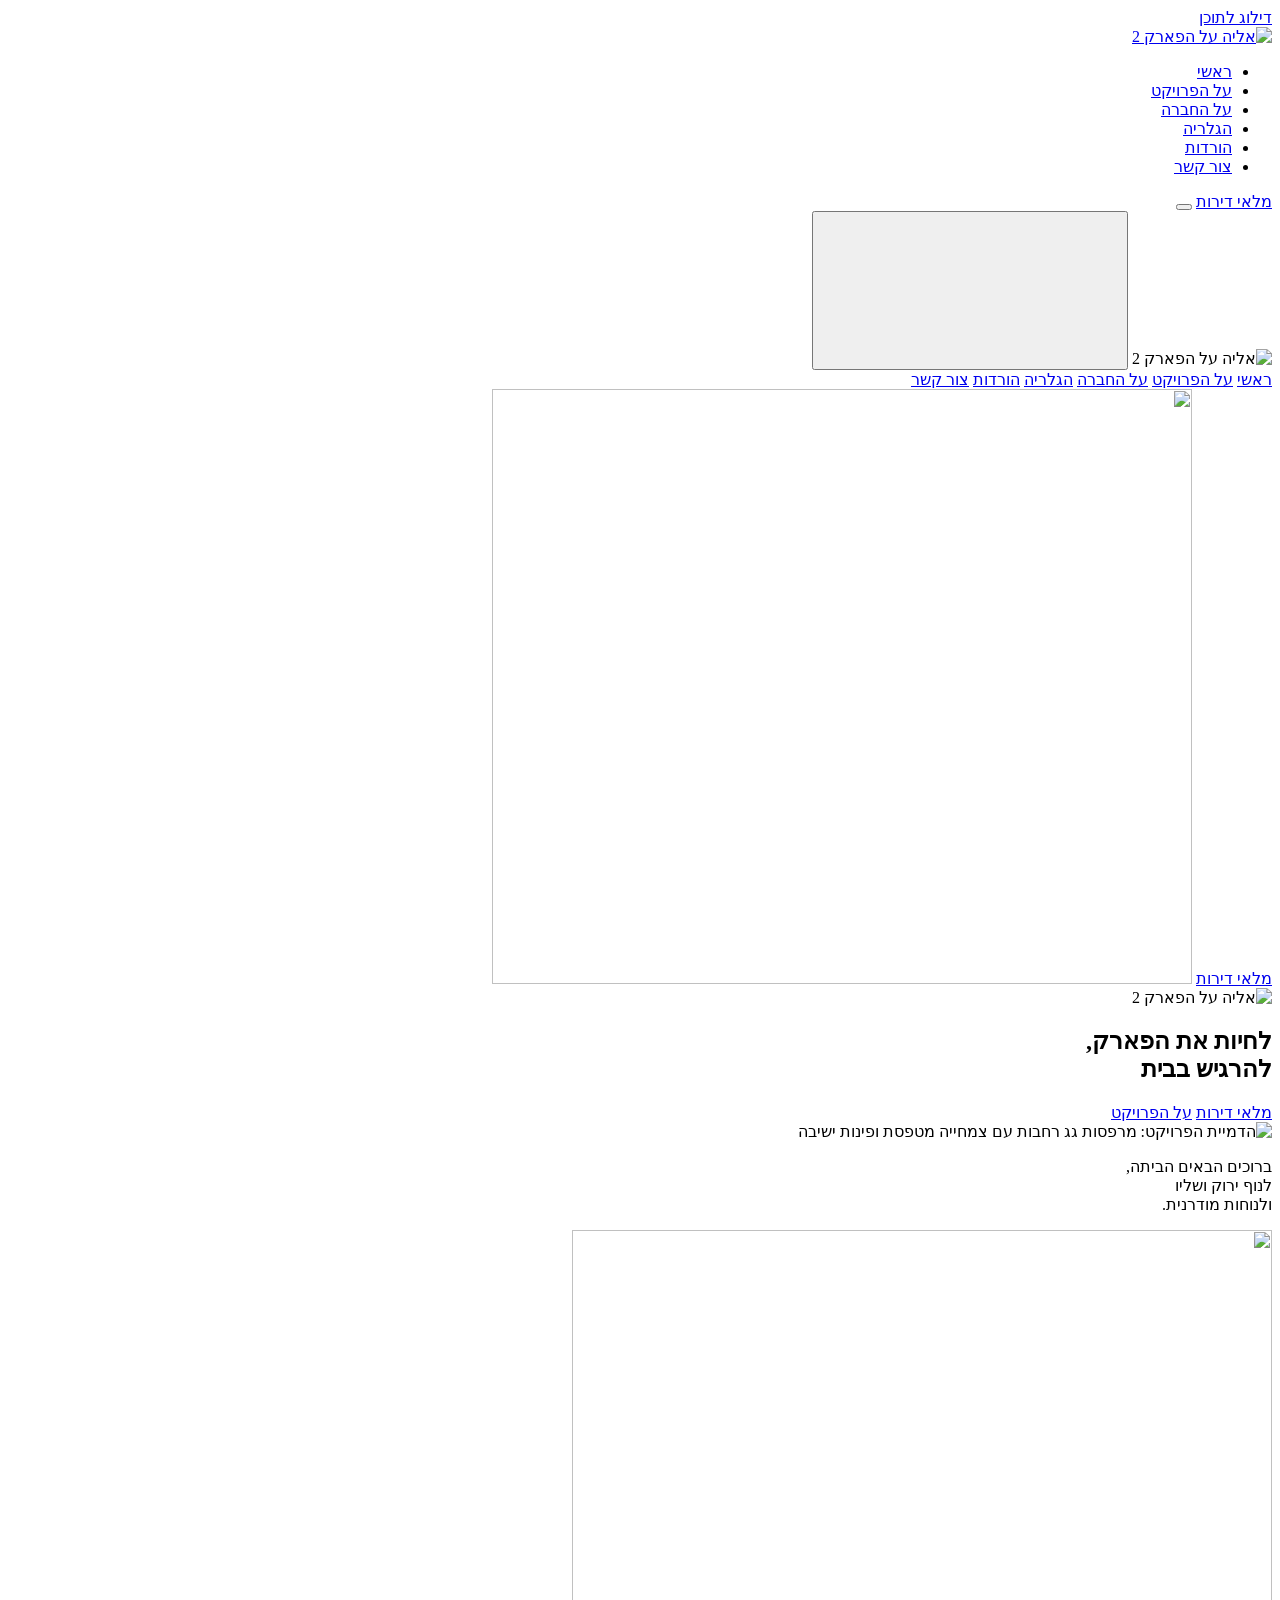
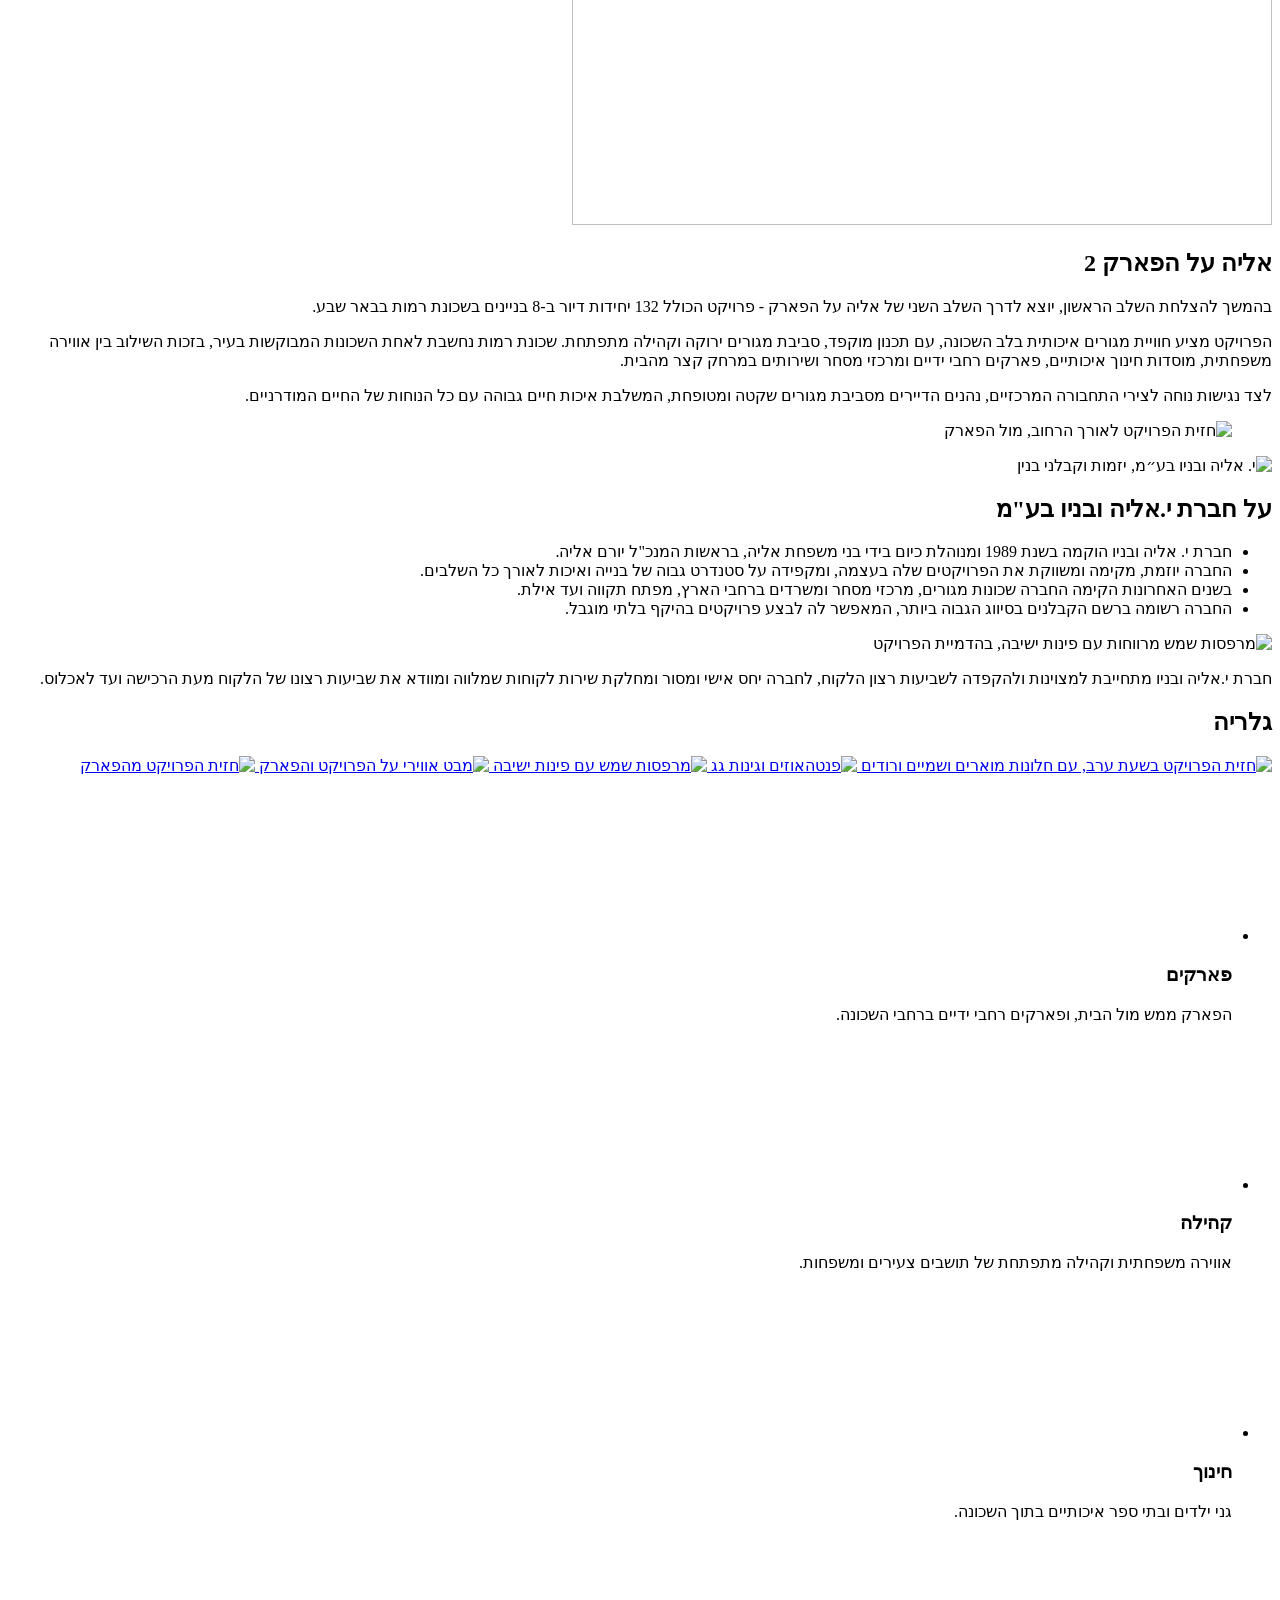
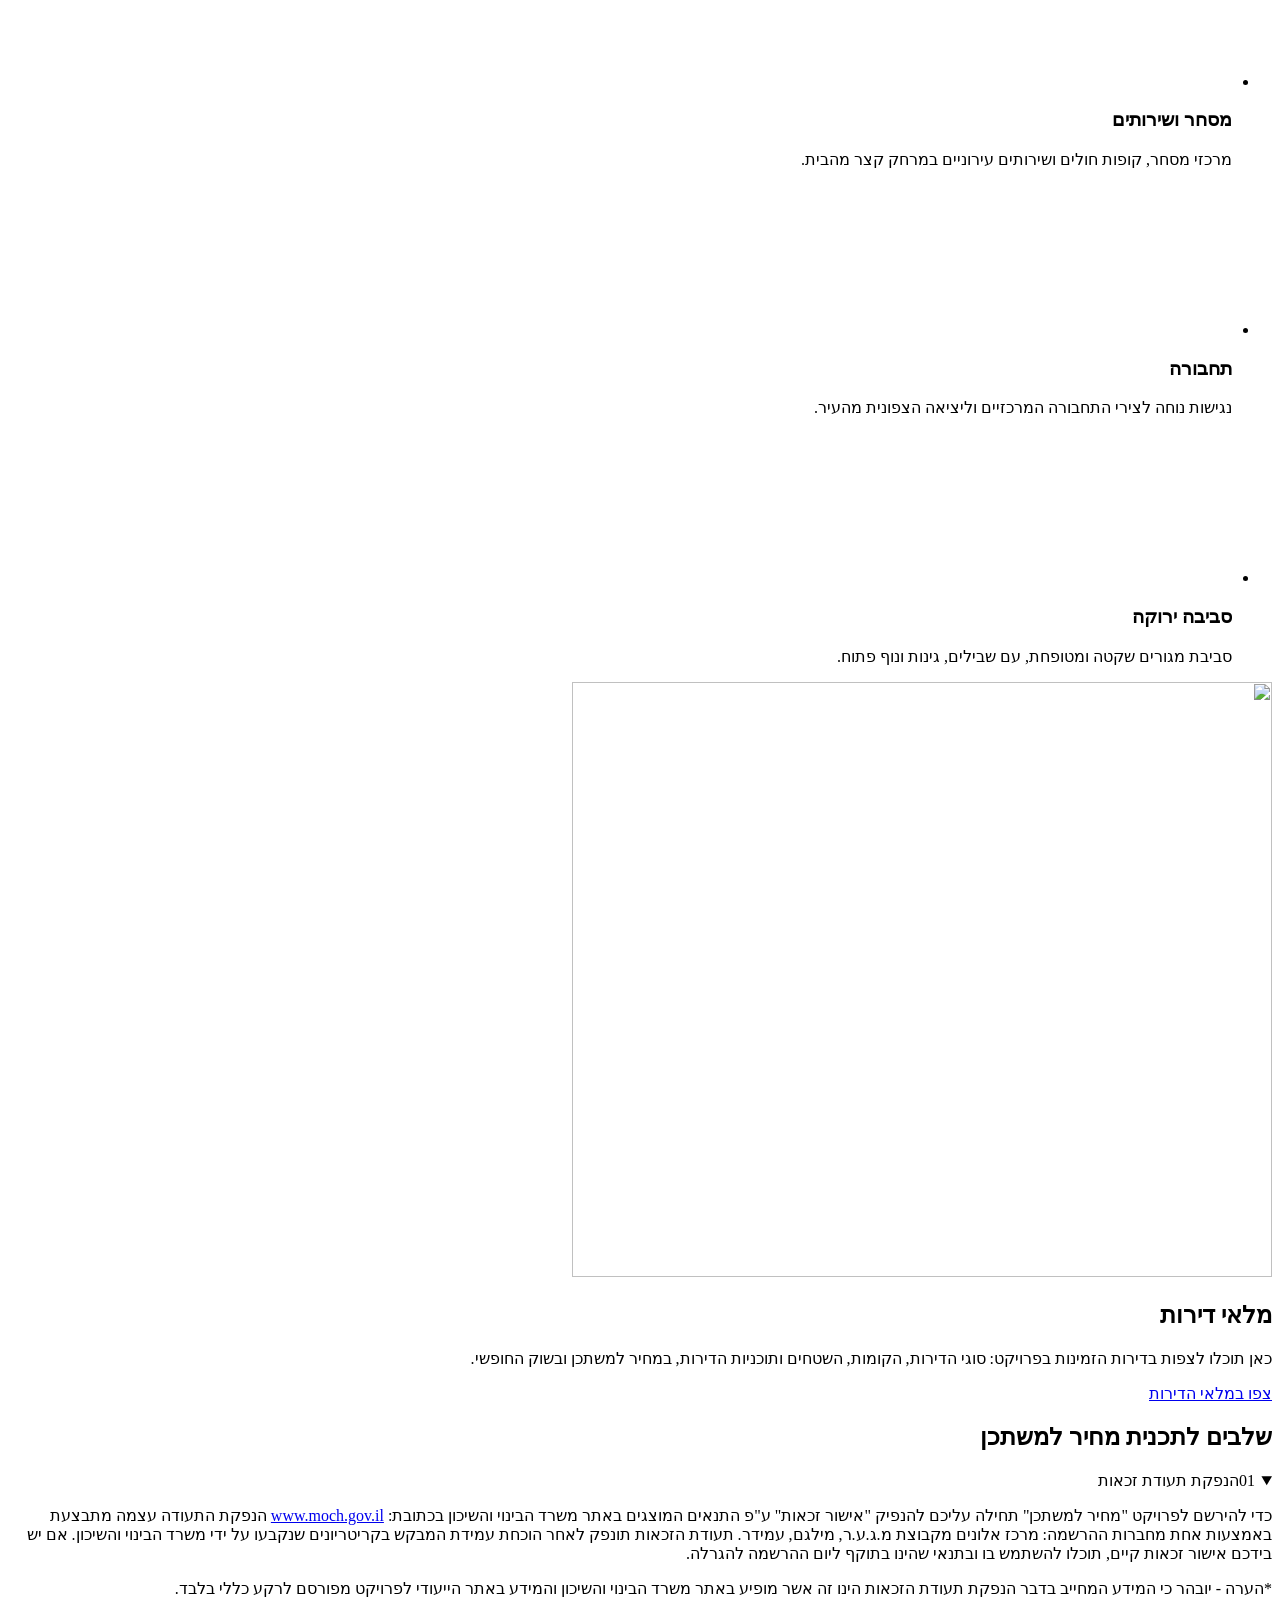
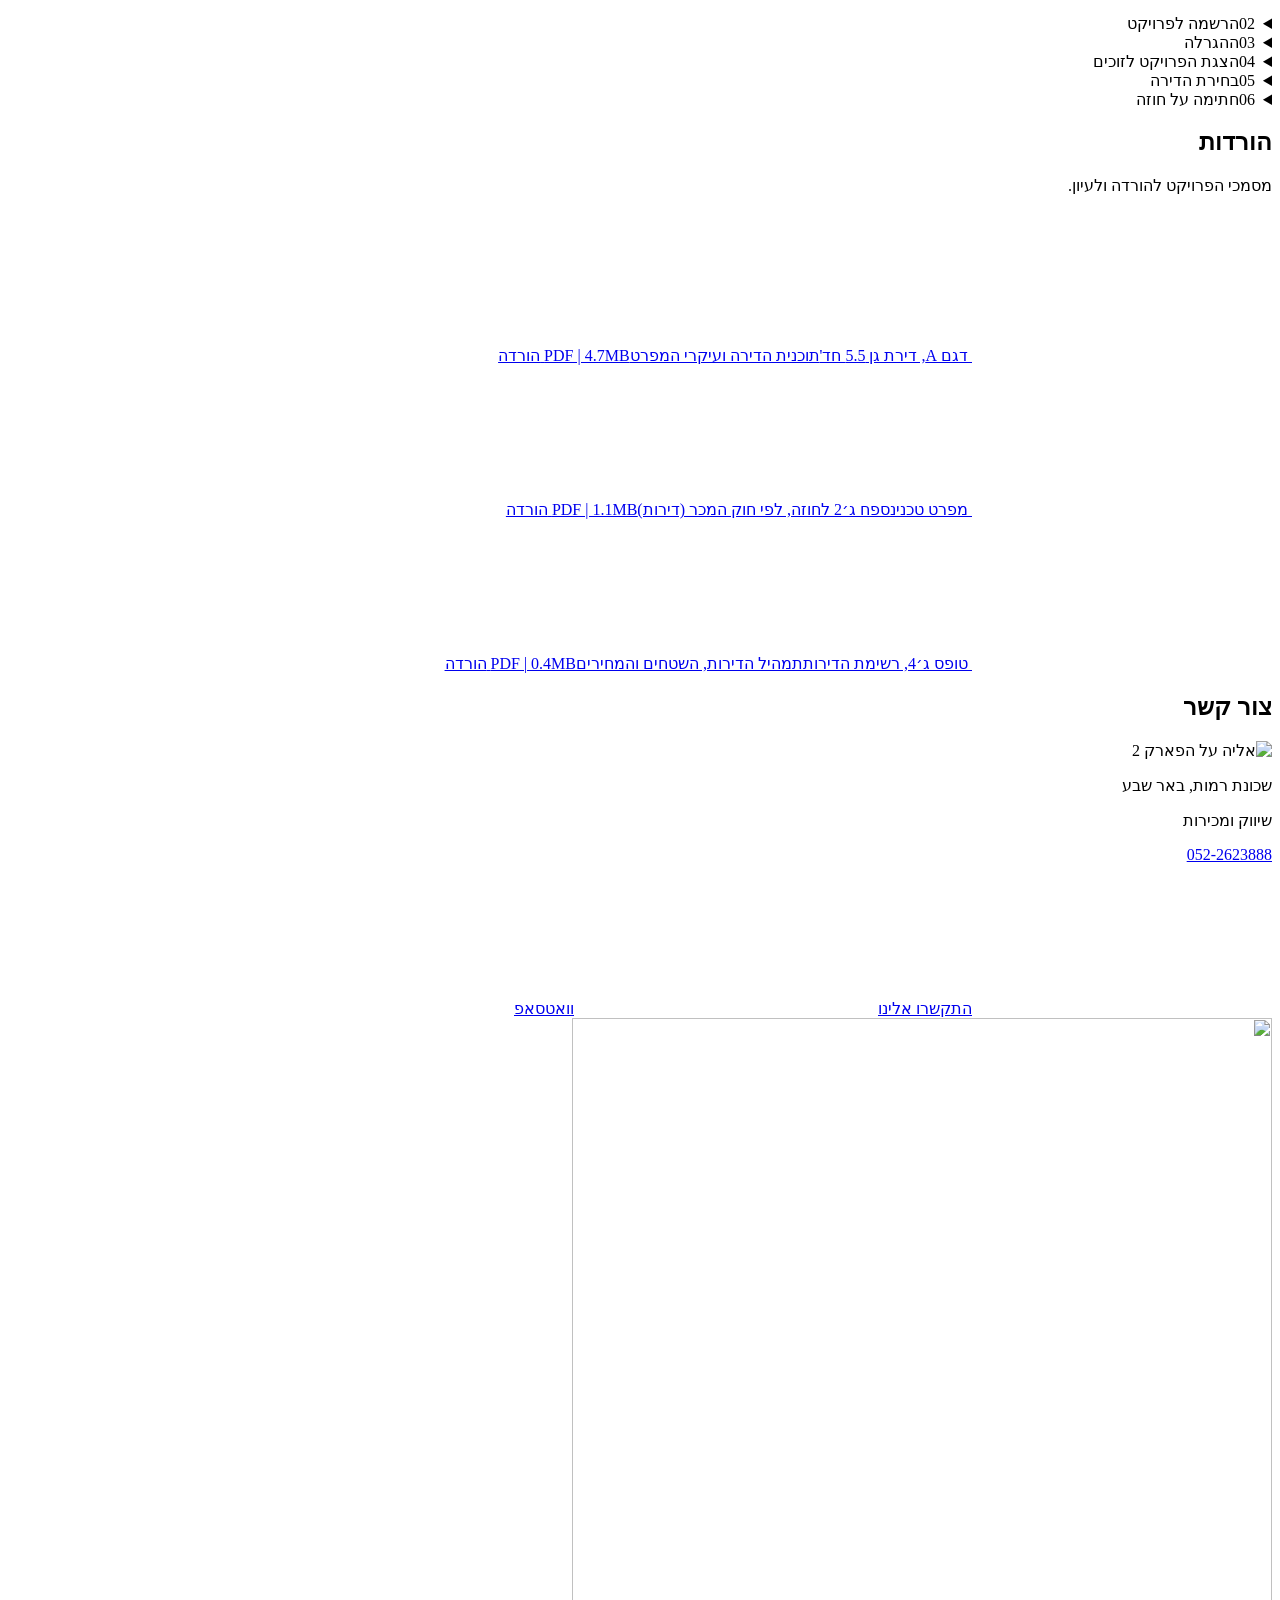
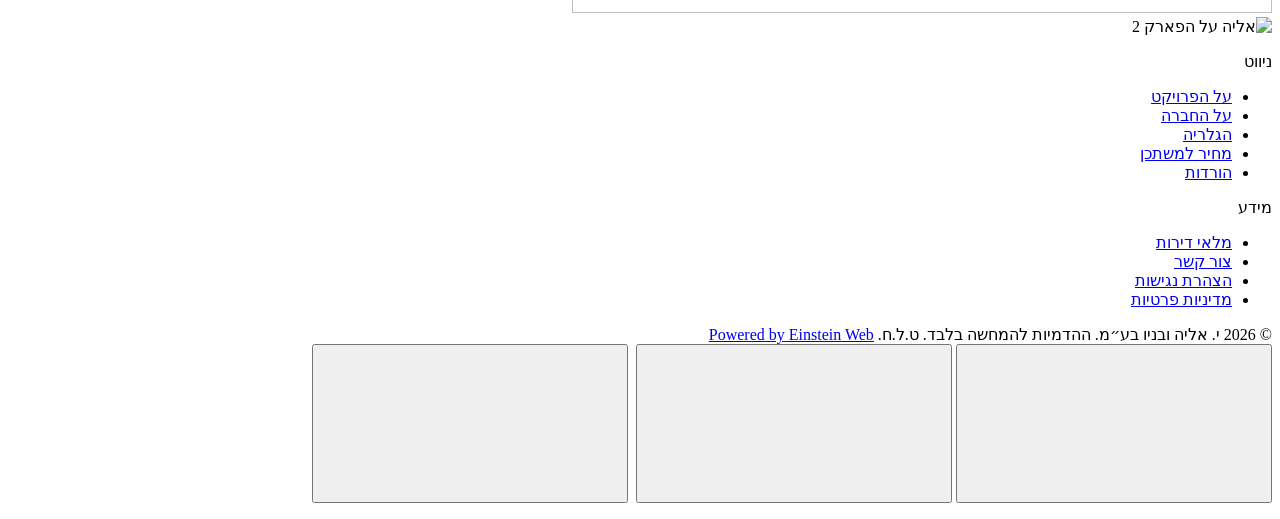
==== wwwroot/index.html @ 5c7e0f1d "Switch site font to Heebo, the closest free match to the logo font Co-Authored-By: Claude Opus 5.5 <" ====
<!DOCTYPE html>
<html lang="he" dir="rtl" class="no-js">
<head>
<meta charset="utf-8">
<meta name="viewport" content="width=device-width, initial-scale=1, viewport-fit=cover">
<title>אליה על הפארק 2 | דירות חדשות בשכונת רמות, באר שבע</title>
<meta name="description" content="אליה על הפארק 2: השלב השני של הפרויקט של י. אליה ובניו בשכונת רמות, באר שבע. 132 יחידות דיור ב-8 בניינים, מחיר למשתכן ושוק חופשי. שיווק ומכירות: 052-2623888.">
<meta name="theme-color" content="#2a432d">
<link rel="canonical" href="https://ramot-elya.co.il/">
<meta property="og:title" content="אליה על הפארק 2 | דירות חדשות בשכונת רמות, באר שבע">
<meta property="og:description" content="לחיות את הפארק, להרגיש בבית. 132 יחידות דיור ב-8 בניינים בלב שכונת רמות.">
<meta property="og:type" content="website">
<meta property="og:url" content="https://ramot-elya.co.il/">
<meta property="og:image" content="https://ramot-elya.co.il/assets/img/og.jpg">
<meta property="og:locale" content="he_IL">
<meta name="twitter:card" content="summary_large_image">
<link rel="icon" href="/favicon.png" type="image/png">
<link rel="apple-touch-icon" href="/apple-touch-icon.png">
<link rel="preload" href="/assets/fonts/heebo-hebrew.woff2" as="font" type="font/woff2" crossorigin>
<link rel="stylesheet" href="/assets/css/site.css">
<script type="application/ld+json">
{"@context":"https://schema.org","@type":"Residence","name":"אליה על הפארק 2","description":"פרויקט מגורים חדש הכולל 132 יחידות דיור ב-8 בניינים בשכונת רמות, באר שבע.","address":{"@type":"PostalAddress","addressLocality":"באר שבע","addressRegion":"רמות","addressCountry":"IL"},"telephone":"+972-52-2623888","url":"https://ramot-elya.co.il/","image":"https://ramot-elya.co.il/assets/img/og.jpg"}
</script>
</head>
<body>
<a class="skip" href="#main">דילוג לתוכן</a>
<div id="top-sentinel" aria-hidden="true"></div>

<header class="header">
  <div class="wrap header__in">
    <a class="brand" href="#top" aria-label="אליה על הפארק 2, לראש העמוד"><img src="/assets/brand/logo-park.png" width="900" height="364" alt="אליה על הפארק 2"></a>
    <nav class="nav" aria-label="ניווט ראשי">
      <ul>
        <li><a href="#top">ראשי</a></li>
        <li><a href="#project">על הפרויקט</a></li>
        <li><a href="#company">על החברה</a></li>
        <li><a href="#gallery">הגלריה</a></li>
        <li><a href="#downloads">הורדות</a></li>
        <li><a href="#contact">צור קשר</a></li>
      </ul>
    </nav>
    <div class="header__end">
      <a class="btn btn--solid" href="/apartments.html">מלאי דירות</a>
      <button class="burger" type="button" aria-expanded="false" aria-controls="menu" aria-label="פתיחת התפריט"><span></span><span></span><span></span></button>
    </div>
  </div>
</header>

<div class="menu" id="menu" role="dialog" aria-modal="true" aria-label="תפריט">
  <div class="menu__backdrop" data-close-menu></div>
  <div class="menu__panel">
    <div class="menu__top">
      <img src="/assets/brand/logo-park-hero.png" width="900" height="364" alt="אליה על הפארק 2">
      <button class="menu__close" type="button" data-close-menu aria-label="סגירת התפריט"><svg class="ico" aria-hidden="true"><use href="/assets/img/icons.svg#x"/></svg></button>
    </div>
    <nav aria-label="ניווט במובייל">
      <a href="#top">ראשי</a>
      <a href="#project">על הפרויקט</a>
      <a href="#company">על החברה</a>
      <a href="#gallery">הגלריה</a>
      <a href="#downloads">הורדות</a>
      <a href="#contact">צור קשר</a>
    </nav>
    <a class="btn btn--light" href="/apartments.html">מלאי דירות</a>
    <img class="menu__leaves" src="/assets/brand/leaves-700.png" width="700" height="595" alt="" loading="lazy">
  </div>
</div>

<main id="main">

<!-- ============ HERO: olive column + rendering ============ -->
<section class="hero" id="top" aria-labelledby="hero-title">
  <div class="hero__panel on-dark">
    <img class="hero__logo" src="/assets/brand/logo-park-hero.png" width="900" height="364" alt="אליה על הפארק 2">
    <h1 class="hero__title" id="hero-title">לחיות את הפארק,<br>להרגיש בבית</h1>
    <div class="hero__actions">
      <a class="btn btn--light btn--lg" href="/apartments.html">מלאי דירות</a>
      <a class="btn btn--ghost btn--lg" href="#project">על הפרויקט</a>
    </div>
  </div>
  <div class="hero__media">
    <picture>
      <source type="image/webp" srcset="/assets/img/terrace-a-900.webp 900w, /assets/img/terrace-a-1600.webp 1600w, /assets/img/terrace-a-2560.webp 2560w" sizes="(max-width: 900px) 100vw, 64vw">
      <img src="/assets/img/terrace-a-1600.jpg" width="2560" height="1438" alt="הדמיית הפרויקט: מרפסות גג רחבות עם צמחייה מטפסת ופינות ישיבה" fetchpriority="high" decoding="async">
    </picture>
  </div>
</section>

<div class="band" aria-hidden="false">
  <div class="band__olive"></div>
  <div class="band__pattern pattern">
    <p class="tagline">ברוכים הבאים הביתה,<br>לנוף ירוק ושליו<br>ולנוחות מודרנית.</p>
  </div>
  <img class="band__leaves" src="/assets/brand/leaves-700.png" width="700" height="595" alt="" loading="lazy">
</div>

<!-- ============ PROJECT ============ -->
<section class="section" id="project" aria-labelledby="project-title">
  <div class="wrap">
    <div class="intro">
      <div class="rv">
        <h2 class="h-l" id="project-title">אליה על הפארק 2</h2>
        <span class="rule" style="color:var(--forest)" aria-hidden="true"></span>
        <p class="body">בהמשך להצלחת השלב הראשון, יוצא לדרך השלב השני של אליה על הפארק - פרויקט הכולל 132 יחידות דיור ב-8 בניינים בשכונת רמות בבאר שבע.</p>
        <p class="body">הפרויקט מציע חוויית מגורים איכותית בלב השכונה, עם תכנון מוקפד, סביבת מגורים ירוקה וקהילה מתפתחת. שכונת רמות נחשבת לאחת השכונות המבוקשות בעיר, בזכות השילוב בין אווירה משפחתית, מוסדות חינוך איכותיים, פארקים רחבי ידיים ומרכזי מסחר ושירותים במרחק קצר מהבית.</p>
        <p class="body">לצד נגישות נוחה לצירי התחבורה המרכזיים, נהנים הדיירים מסביבת מגורים שקטה ומטופחת, המשלבת איכות חיים גבוהה עם כל הנוחות של החיים המודרניים.</p>
      </div>
      <figure class="intro__media rv rv-d1">
        <picture>
          <source type="image/webp" srcset="/assets/img/hero-900.webp 900w, /assets/img/hero-1600.webp 1600w, /assets/img/hero-2560.webp 2560w" sizes="(max-width: 900px) 100vw, 50vw">
          <img src="/assets/img/hero-1600.jpg" width="2560" height="1290" alt="חזית הפרויקט לאורך הרחוב, מול הפארק" loading="lazy" decoding="async">
        </picture>
      </figure>
    </div>
  </div>
</section>

<!-- ============ COMPANY ============ -->
<section class="section section--white" id="company" aria-labelledby="company-title">
  <div class="wrap">
    <div class="company">
      <div class="rv">
        <div class="company__badge"><img src="/assets/brand/logo-elya-white.png" width="700" height="283" alt="י. אליה ובניו בע״מ, יזמות וקבלני בנין" loading="lazy"></div>
        <h2 class="h-l" id="company-title">על חברת י.אליה ובניו בע"מ</h2>
        <ul class="points">
          <li>חברת י. אליה ובניו הוקמה בשנת 1989 ומנוהלת כיום בידי בני משפחת אליה, בראשות המנכ"ל יורם אליה.</li>
          <li>החברה יוזמת, מקימה ומשווקת את הפרויקטים שלה בעצמה, ומקפידה על סטנדרט גבוה של בנייה ואיכות לאורך כל השלבים.</li>
          <li>בשנים האחרונות הקימה החברה שכונות מגורים, מרכזי מסחר ומשרדים ברחבי הארץ, מפתח תקווה ועד אילת.</li>
          <li>החברה רשומה ברשם הקבלנים בסיווג הגבוה ביותר, המאפשר לה לבצע פרויקטים בהיקף בלתי מוגבל.</li>
        </ul>
      </div>
      <div class="company__side rv rv-d1">
        <picture>
          <source type="image/webp" srcset="/assets/img/terrace-b-900.webp 900w, /assets/img/terrace-b-1600.webp 1600w" sizes="(max-width: 900px) 100vw, 42vw">
          <img src="/assets/img/terrace-b-1600.jpg" width="2560" height="1438" alt="מרפסות שמש מרווחות עם פינות ישיבה, בהדמיית הפרויקט" loading="lazy" decoding="async">
        </picture>
        <p class="family pattern">חברת י.אליה ובניו מתחייבת למצוינות ולהקפדה לשביעות רצון הלקוח, לחברה יחס אישי ומסור ומחלקת שירות לקוחות שמלווה ומוודא את שביעות רצונו של הלקוח מעת הרכישה ועד לאכלוס.</p>
      </div>
    </div>
  </div>
</section>

<!-- ============ GALLERY + NEIGHBORHOOD ============ -->
<section class="section" id="gallery" aria-labelledby="gallery-title">
  <div class="wrap">
    <div class="section__head section__head--center rv">
      <h2 class="h-l" id="gallery-title">גלריה</h2>
      <span class="rule" style="color:var(--forest)" aria-hidden="true"></span>
    </div>
    <div class="gallery rv">
      <a class="g-1" href="/assets/img/night-2560.webp" data-full="/assets/img/night-2560.webp" data-caption="חזית הפרויקט בשעת ערב" aria-label="הגדלת תמונה: חזית הפרויקט בשעת ערב">
        <picture><source type="image/webp" srcset="/assets/img/night-900.webp 900w, /assets/img/night-1600.webp 1600w" sizes="(max-width: 640px) 100vw, 66vw"><img src="/assets/img/night-1600.jpg" width="2560" height="1043" alt="חזית הפרויקט בשעת ערב, עם חלונות מוארים ושמיים ורודים" loading="lazy" decoding="async"></picture>
      </a>
      <a class="g-2" href="/assets/img/terrace-a-2560.webp" data-full="/assets/img/terrace-a-2560.webp" data-caption="פנטהאוזים וגינות גג" aria-label="הגדלת תמונה: פנטהאוזים וגינות גג">
        <picture><source type="image/webp" srcset="/assets/img/terrace-a-900.webp 900w" sizes="33vw"><img src="/assets/img/terrace-a-1600.jpg" width="2560" height="1438" alt="פנטהאוזים וגינות גג" loading="lazy" decoding="async"></picture>
      </a>
      <a class="g-3" href="/assets/img/terrace-b-2560.webp" data-full="/assets/img/terrace-b-2560.webp" data-caption="מרפסות שמש" aria-label="הגדלת תמונה: מרפסות שמש">
        <picture><source type="image/webp" srcset="/assets/img/terrace-b-900.webp 900w" sizes="33vw"><img src="/assets/img/terrace-b-1600.jpg" width="2560" height="1438" alt="מרפסות שמש עם פינות ישיבה" loading="lazy" decoding="async"></picture>
      </a>
      <a class="g-4" href="/assets/img/aerial-2560.webp" data-full="/assets/img/aerial-2560.webp" data-caption="מבט אווירי על הפרויקט והפארק" aria-label="הגדלת תמונה: מבט אווירי על הפרויקט והפארק">
        <picture><source type="image/webp" srcset="/assets/img/aerial-900.webp 900w, /assets/img/aerial-1600.webp 1600w" sizes="(max-width: 640px) 50vw, 66vw"><img src="/assets/img/aerial-1600.jpg" width="2560" height="1438" alt="מבט אווירי על הפרויקט והפארק" loading="lazy" decoding="async"></picture>
      </a>
      <a class="g-5" href="/assets/img/hero-2560.webp" data-full="/assets/img/hero-2560.webp" data-caption="חזית הפרויקט מהפארק" aria-label="הגדלת תמונה: חזית הפרויקט מהפארק">
        <picture><source type="image/webp" srcset="/assets/img/hero-900.webp 900w" sizes="33vw"><img src="/assets/img/hero-1600.jpg" width="2560" height="1290" alt="חזית הפרויקט מהפארק" loading="lazy" decoding="async"></picture>
      </a>
    </div>
    <ul class="hood">
      <li class="tile rv"><svg class="ico" aria-hidden="true"><use href="/assets/img/icons.svg#tree"/></svg><h3>פארקים</h3><p>הפארק ממש מול הבית, ופארקים רחבי ידיים ברחבי השכונה.</p></li>
      <li class="tile rv rv-d1"><svg class="ico" aria-hidden="true"><use href="/assets/img/icons.svg#users-three"/></svg><h3>קהילה</h3><p>אווירה משפחתית וקהילה מתפתחת של תושבים צעירים ומשפחות.</p></li>
      <li class="tile rv rv-d2"><svg class="ico" aria-hidden="true"><use href="/assets/img/icons.svg#graduation-cap"/></svg><h3>חינוך</h3><p>גני ילדים ובתי ספר איכותיים בתוך השכונה.</p></li>
      <li class="tile rv"><svg class="ico" aria-hidden="true"><use href="/assets/img/icons.svg#storefront"/></svg><h3>מסחר ושירותים</h3><p>מרכזי מסחר, קופות חולים ושירותים עירוניים במרחק קצר מהבית.</p></li>
      <li class="tile rv rv-d1"><svg class="ico" aria-hidden="true"><use href="/assets/img/icons.svg#bus"/></svg><h3>תחבורה</h3><p>נגישות נוחה לצירי התחבורה המרכזיים וליציאה הצפונית מהעיר.</p></li>
      <li class="tile rv rv-d2"><svg class="ico" aria-hidden="true"><use href="/assets/img/icons.svg#leaf"/></svg><h3>סביבה ירוקה</h3><p>סביבת מגורים שקטה ומטופחת, עם שבילים, גינות ונוף פתוח.</p></li>
    </ul>
  </div>
</section>



<!-- ============ INVENTORY CTA ============ -->
<section class="inv pattern" id="inventory" aria-labelledby="inv-title">
  <img class="inv__leaves" src="/assets/brand/leaves-700.png" width="700" height="595" alt="" loading="lazy">
  <div class="wrap">
    <div class="inv__in on-dark rv">
      <h2 class="h-xl" id="inv-title">מלאי דירות</h2>
      <p class="lead">כאן תוכלו לצפות בדירות הזמינות בפרויקט: סוגי הדירות, הקומות, השטחים ותוכניות הדירות, במחיר למשתכן ובשוק החופשי.</p>
      <a class="btn btn--light btn--lg" href="/apartments.html">צפו במלאי הדירות</a>
    </div>
  </div>
</section>

<!-- ============ PRICE-FOR-OCCUPANT STEPS ============ -->
<section class="section section--white" id="steps" aria-labelledby="steps-title">
  <div class="wrap wrap--narrow">
    <div class="section__head section__head--center rv">
      <h2 class="h-l" id="steps-title">שלבים לתכנית מחיר למשתכן</h2>
      <span class="rule" style="color:var(--forest)" aria-hidden="true"></span>
    </div>
    <div class="steps rv">
      <details class="step" open>
        <summary><span class="step__num" aria-hidden="true">01</span><span class="step__label">הנפקת תעודת זכאות</span></summary>
        <div class="step__body">
          <p>כדי להירשם לפרויקט "מחיר למשתכן" תחילה עליכם להנפיק "אישור זכאות" ע"פ התנאים המוצגים באתר משרד הבינוי והשיכון בכתובת: <a href="https://www.moch.gov.il" target="_blank" rel="noopener" dir="ltr">www.moch.gov.il</a> הנפקת התעודה עצמה מתבצעת באמצעות אחת מחברות ההרשמה: מרכז אלונים מקבוצת מ.ג.ע.ר, מילגם, עמידר. תעודת הזכאות תונפק לאחר הוכחת עמידת המבקש בקריטריונים שנקבעו על ידי משרד הבינוי והשיכון. אם יש בידכם אישור זכאות קיים, תוכלו להשתמש בו ובתנאי שהינו בתוקף ליום ההרשמה להגרלה.</p>
          <p class="steps__note">*הערה - יובהר כי המידע המחייב בדבר הנפקת תעודת הזכאות הינו זה אשר מופיע באתר משרד הבינוי והשיכון והמידע באתר הייעודי לפרויקט מפורסם לרקע כללי בלבד.</p>
        </div>
      </details>
      <details class="step">
        <summary><span class="step__num" aria-hidden="true">02</span><span class="step__label">הרשמה לפרויקט</span></summary>
        <div class="step__body">
          <p>משרד השיכון יפתח את ההגרלה למשך 22 יום באמצעות אתר הגרלות ייעודי המיועד לבעלי אישורי זכאות בתוקף בלבד. במסגרת ההרשמה תדרשו להזין את מספר תעודת הזהות של הזוכים ואת מספר אישור הזכאות כמפורט באישור הזכאות. כתובת האתר: <a href="https://www.dira.moch.gov.il" target="_blank" rel="noopener" dir="ltr">www.dira.moch.gov.il</a></p>
          <p>פתיחת ההרשמה לפרוייקט תפורסם בעיתונות הכתובה ע"י החברה.</p>
          <p class="steps__note">** מומלץ כי טרם ההרשמה להגרלה תייעצו עם בנק משכנתאות לבדיקת האפשרויות הכלכליות העומדות בפניכם לצורך מימון רכישת הדירה</p>
        </div>
      </details>
      <details class="step">
        <summary><span class="step__num" aria-hidden="true">03</span><span class="step__label">ההגרלה</span></summary>
        <div class="step__body">
          <p>ההגרלה תתקיים עד 10 ימים לאחר סיום ההרשמה לפרויקט. ההגרלה תתבצע ע"י משרד השיכון. ההגרלה הינה על המיקום בסדר בחירת הדירות, כלומר, הזוכה שעלה ראשון יבחר את הדירה הראשונה בפרויקט, הזוכה השני יבחר שני וכך על פי הסדר.</p>
          <p class="steps__note">** הודעה על שמות הזוכים ועל המיקום בבחירת הדירה, תשלח בדואר אלקטרוני ובדואר רשום ע"י משרד הבינוי והשיכון. הודעה תינתן גם לנרשמים אשר לא עלו כלל בהגרלה. בשלב זה, אין לפנות באופן יזום למשרדי החברה.</p>
        </div>
      </details>
      <details class="step">
        <summary><span class="step__num" aria-hidden="true">04</span><span class="step__label">הצגת הפרויקט לזוכים</span></summary>
        <div class="step__body">
          <p>החברה תשלח לזוכים בהגרלה (באמצעות טלפון/דוא"ל) קישור לאתר ייעודי ובו מידע מקיף על הפרויקט. בתקופה שבין שליחת המידע לאירוע בחירת הדירות, על הרוכש להחליט באיזו דירה הוא מעוניין. כמו כן, על הרוכש להתכונן מראש ולהכין רשימת עדיפויות מבעוד מועד. ניתן להתעדכן בכל רגע נתון באתר האינטרנט הייעודי של החברה ובאתר של משרד השיכון אודות מלאי הדירות הנותר לרכישה בפרויקט. אנו ממליצים לבדוק מבעוד מועד את אפשרות מימון הדירה ולוודא שאתם זכאים לקבל אישור עקרוני לקבלת הלוואה מובטחת משכנתא מאחד הבנקים למשכנתאות.</p>
        </div>
      </details>
      <details class="step">
        <summary><span class="step__num" aria-hidden="true">05</span><span class="step__label">בחירת הדירה</span></summary>
        <div class="step__body">
          <p>הליך בחירת הדירה מוגבל מראש ל- 45 דקות בלבד. במעמד הפגישה יציגו הזוכים את האישורים הנדרשים לרבות: הודעת זכייה, ייפויי כוח:</p>
          <ol>
          <li>ייפוי כוח לבן/בת הזוג - במידה ואחד מבני הזוג לא יוכל להגיע לבחירת דירה יש להציג ייפוי כוח מבן הזוג לבחירת דירה, ותעודה מזהה.</li>
          <li>ייפוי כוח נוטוריוני בן זוג - יש להציג באם אחד מבני הזוג לא יוכל להגיע לחתימת הסכם מכר. ותעודה מזהה.</li>
          <li>ייפוי כוח נוטוריוני לצד ג' - יש להציג באם 2 בני הזוג לא מגיעים לבחירת הדירה ו/או לחתימת הסכם מכר, ותעודות מזהות.</li>
          </ol>
          <p>במהלך הפגישה האישית לבחירת הדירה הרוכשים יחתמו על טופס בחירת דירה אשר נוסחו יפורסם באתר הייעודי לפרויקט. חשוב לדעת כי לרוכש הדירה לא תהיה אפשרות לשנות את בחירתו. אי הגעה במועד ובזמן שנקבע לפגישת "בחירת הדירה" תבטל את זכותכם לבחירת דירה. סדר בחירת הדירות הינו לפי מיקום הזכייה בהגרלה. במידה והבחירה היא זוגית, על שני בני הזוג להגיע לבחירת הדירה.</p>
          <p>לפגישת בחירת הדירה חייבים להגיע כל הזוכים הרשומים בטופס אישור הזכייה אשר נשלח אליכם על ידי משרד השיכון. במעמד החתימה על טופס בחירת הדירה, ייגבה סך של 2000 ₪ כדמי רצינות אשר לא יוחזרו במקרה של ביטול. במידה ויחתם הסכם מכר אזי יקוזז סכום זה ממחיר הדירה הסופי. מובהר כי חתימה על טופס בחירת הדירה מהווה אישור לסיום הליך בחירת הדירה.</p>
          <p>מודגש כי אין התחייבות כלשהי מטעם החברה להבטיח דירה זו או אחרת. הנ"ל בכפוף למלאי הדירות הפנויות ולמיקום הזוכה בהגרלה.</p>
        </div>
      </details>
      <details class="step">
        <summary><span class="step__num" aria-hidden="true">06</span><span class="step__label">חתימה על חוזה</span></summary>
        <div class="step__body">
          <p>מובהר כי חוזה המכר ונספחיו נבדקו ואושרו ע"י משרד הבינוי. חתימה על חוזה מכר לרכישת הדירה יכולה להיות מיד לאחר סיום הליך בחירת הדירה כמפורט בשלב 5 לעיל או עד 30 ימים קלנדריים מיום בחירת הדירה וחתימה על טופס בחירת דירה.</p>
          <p>במידה והזכייה היא זוגית, על שני בני הזוג להגיע לחתימת החוזה. במידה ורק אחד מבני הזוג מגיע, יש להצטייד בייפוי כוח נוטריוני.</p>
          <p>לא ניתן להוסיף או להחסיר משמות הזוכים.</p>
          <p>הערה כללית בכל מקרה של אי עמידה בכל אחד מהמועדים המצוינים, בכל שלב שהוא, תהיה אפשרות לפסול את הזכייה ו/או לשנות את מיקום הזוכה בסדר בחירת יחידות הדיור, לפי שיקול דעתה הבלעדי של החברה המנהלת, לרבות במקרה בו הזוכה לא הגיע במועד שנקבע לו לבחירת הדירה ו/או לא הגיע לחתום על הסכם המכר במועד שנקבע לו.</p>
          <p class="steps__note">*המועדים המצוינים עשויים להשתנות בהתאם להחלטת משרד הבינוי והשיכון. המידע המחייב הוא זה המופיע באתר משרד הבינוי והשיכון, המידע באתר זה הוא לרקע כללי בלבד.</p>
        </div>
      </details>
    </div>
  </div>
</section>

<!-- ============ DOWNLOADS ============ -->
<section class="section section--stone" id="downloads" aria-labelledby="dl-title">
  <div class="wrap">
    <div class="section__head rv">
      <h2 class="h-l" id="dl-title">הורדות</h2>
      <span class="rule" style="color:var(--forest)" aria-hidden="true"></span>
      <p class="lead">מסמכי הפרויקט להורדה ולעיון.</p>
    </div>
    <div class="downloads">
      <a class="dl rv" href="/files/dgam-a.pdf" download="אליה על הפארק 2 - דגם A.pdf">
        <span class="dl__icon"><svg class="ico" aria-hidden="true"><use href="/assets/img/icons.svg#file-pdf"/></svg></span>
        <span class="dl__text"><span class="dl__title">דגם A, דירת גן 5.5 חד'</span><span class="dl__desc">תוכנית הדירה ועיקרי המפרט</span><span class="dl__meta">PDF | 4.7MB</span></span>
        <span class="dl__cta">הורדה<svg class="ico" aria-hidden="true"><use href="/assets/img/icons.svg#download-simple"/></svg></span>
      </a>
      <a class="dl rv rv-d1" href="/files/mifrat-techni.pdf" download="אליה על הפארק 2 - מפרט טכני.pdf">
        <span class="dl__icon"><svg class="ico" aria-hidden="true"><use href="/assets/img/icons.svg#file-pdf"/></svg></span>
        <span class="dl__text"><span class="dl__title">מפרט טכני</span><span class="dl__desc">נספח ג׳2 לחוזה, לפי חוק המכר (דירות)</span><span class="dl__meta">PDF | 1.1MB</span></span>
        <span class="dl__cta">הורדה<svg class="ico" aria-hidden="true"><use href="/assets/img/icons.svg#download-simple"/></svg></span>
      </a>
      <a class="dl rv rv-d2" href="/files/tofes-g4.pdf" download="אליה על הפארק 2 - טופס ג4.pdf">
        <span class="dl__icon"><svg class="ico" aria-hidden="true"><use href="/assets/img/icons.svg#file-pdf"/></svg></span>
        <span class="dl__text"><span class="dl__title">טופס ג׳4, רשימת הדירות</span><span class="dl__desc">תמהיל הדירות, השטחים והמחירים</span><span class="dl__meta">PDF | 0.4MB</span></span>
        <span class="dl__cta">הורדה<svg class="ico" aria-hidden="true"><use href="/assets/img/icons.svg#download-simple"/></svg></span>
      </a>
    </div>
  </div>
</section>

<!-- ============ CONTACT (brochure back cover) ============ -->
<section class="contact" id="contact" aria-labelledby="contact-title">
  <div class="wrap">
    <div class="contact__grid">
      <div class="contact__brand rv">
        <h2 class="sr-only" id="contact-title">צור קשר</h2>
        <img src="/assets/brand/logo-park.png" width="900" height="364" alt="אליה על הפארק 2" loading="lazy">
        <p>שכונת רמות, באר שבע</p>
      </div>
      <div class="contact__sales rv rv-d1">
        <p class="contact__label">שיווק ומכירות</p>
        <a class="contact__phone ltr" href="tel:+972522623888">052-2623888</a>
        <div class="contact__actions">
          <a class="btn btn--solid" href="tel:+972522623888"><svg class="ico" aria-hidden="true"><use href="/assets/img/icons.svg#phone"/></svg>התקשרו אלינו</a>
          <a class="btn btn--ghost" href="https://wa.me/972522623888" target="_blank" rel="noopener"><svg class="ico" aria-hidden="true"><use href="/assets/img/icons.svg#whatsapp-logo"/></svg>וואטסאפ</a>
        </div>
      </div>
    </div>
  </div>
  <div class="contact__strip pattern" aria-hidden="true"></div>
  <img class="contact__leaves" src="/assets/brand/leaves-700.png" width="700" height="595" alt="" loading="lazy">
</section>

</main>

<footer class="footer">
  <div class="wrap">
    <div class="footer__grid">
      <div>
        <img class="footer__logo" src="/assets/brand/logo-park-hero.png" width="900" height="364" alt="אליה על הפארק 2" loading="lazy">
      </div>
      <div>
        <p class="footer__h">ניווט</p>
        <ul>
          <li><a href="#project">על הפרויקט</a></li>
          <li><a href="#company">על החברה</a></li>
          <li><a href="#gallery">הגלריה</a></li>
          <li><a href="#steps">מחיר למשתכן</a></li>
          <li><a href="#downloads">הורדות</a></li>
        </ul>
      </div>
      <div>
        <p class="footer__h">מידע</p>
        <ul>
          <li><a href="/apartments.html">מלאי דירות</a></li>
          <li><a href="#contact">צור קשר</a></li>
          <li><a href="/accessibility.html">הצהרת נגישות</a></li>
          <li><a href="/privacy.html">מדיניות פרטיות</a></li>
        </ul>
      </div>
    </div>
    <div class="footer__bottom">
      <span>© 2026 י. אליה ובניו בע״מ. ההדמיות להמחשה בלבד. ט.ל.ח.</span>
      <a href="https://einstein-web.co.il" target="_blank" rel="noopener">Powered by Einstein Web</a>
    </div>
  </div>
</footer>

<div class="lightbox" role="dialog" aria-modal="true" aria-label="תצוגת תמונה מוגדלת" aria-hidden="true">
  <button class="lightbox__btn lightbox__close" type="button" aria-label="סגירה"><svg class="ico" aria-hidden="true"><use href="/assets/img/icons.svg#x"/></svg></button>
  <button class="lightbox__btn lightbox__prev" type="button" aria-label="התמונה הקודמת"><svg class="ico" aria-hidden="true"><use href="/assets/img/icons.svg#caret-right"/></svg></button>
  <img class="lightbox__img" alt="">
  <button class="lightbox__btn lightbox__next" type="button" aria-label="התמונה הבאה"><svg class="ico" aria-hidden="true"><use href="/assets/img/icons.svg#caret-left"/></svg></button>
  <p class="lightbox__cap"></p>
  <p class="lightbox__count" aria-live="polite" dir="ltr"></p>
</div>

<script src="/assets/js/site.js" defer></script>
<script src="/assets/js/a11y.js" defer></script>
</body>
</html>
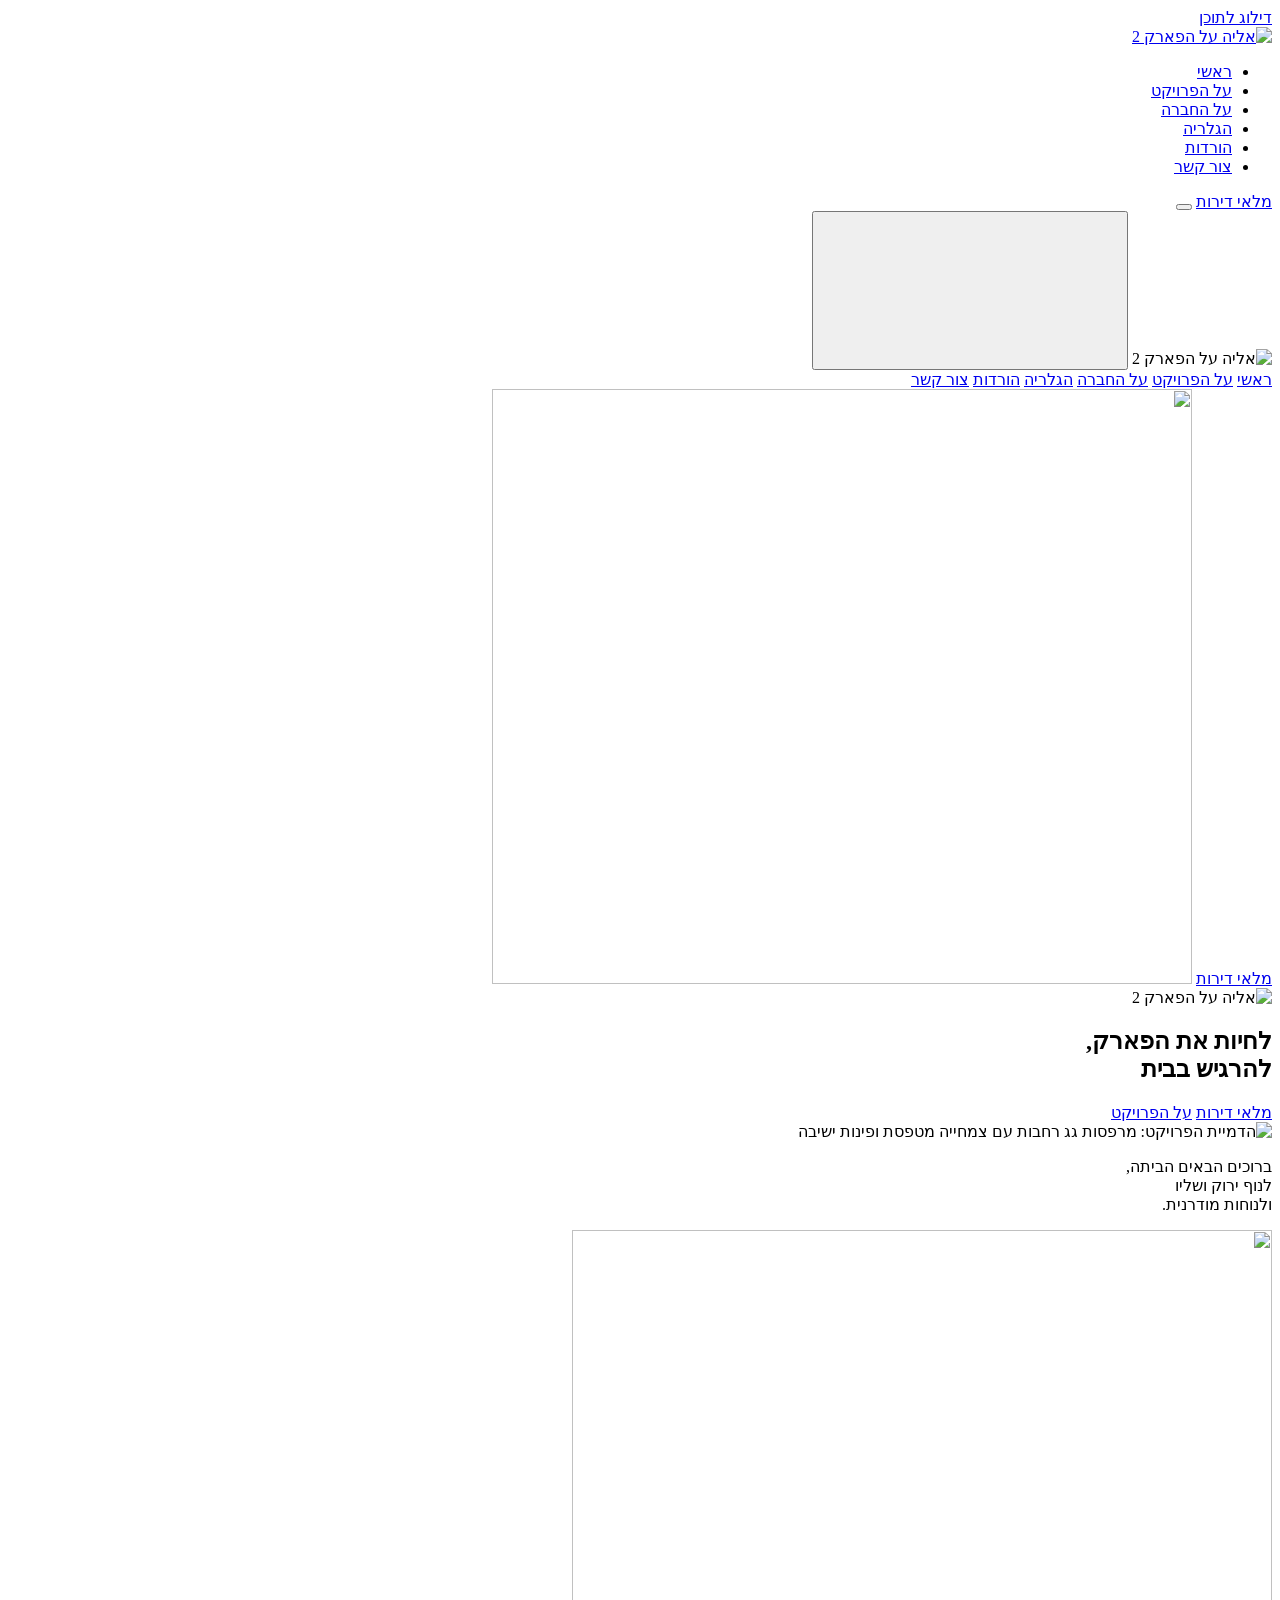
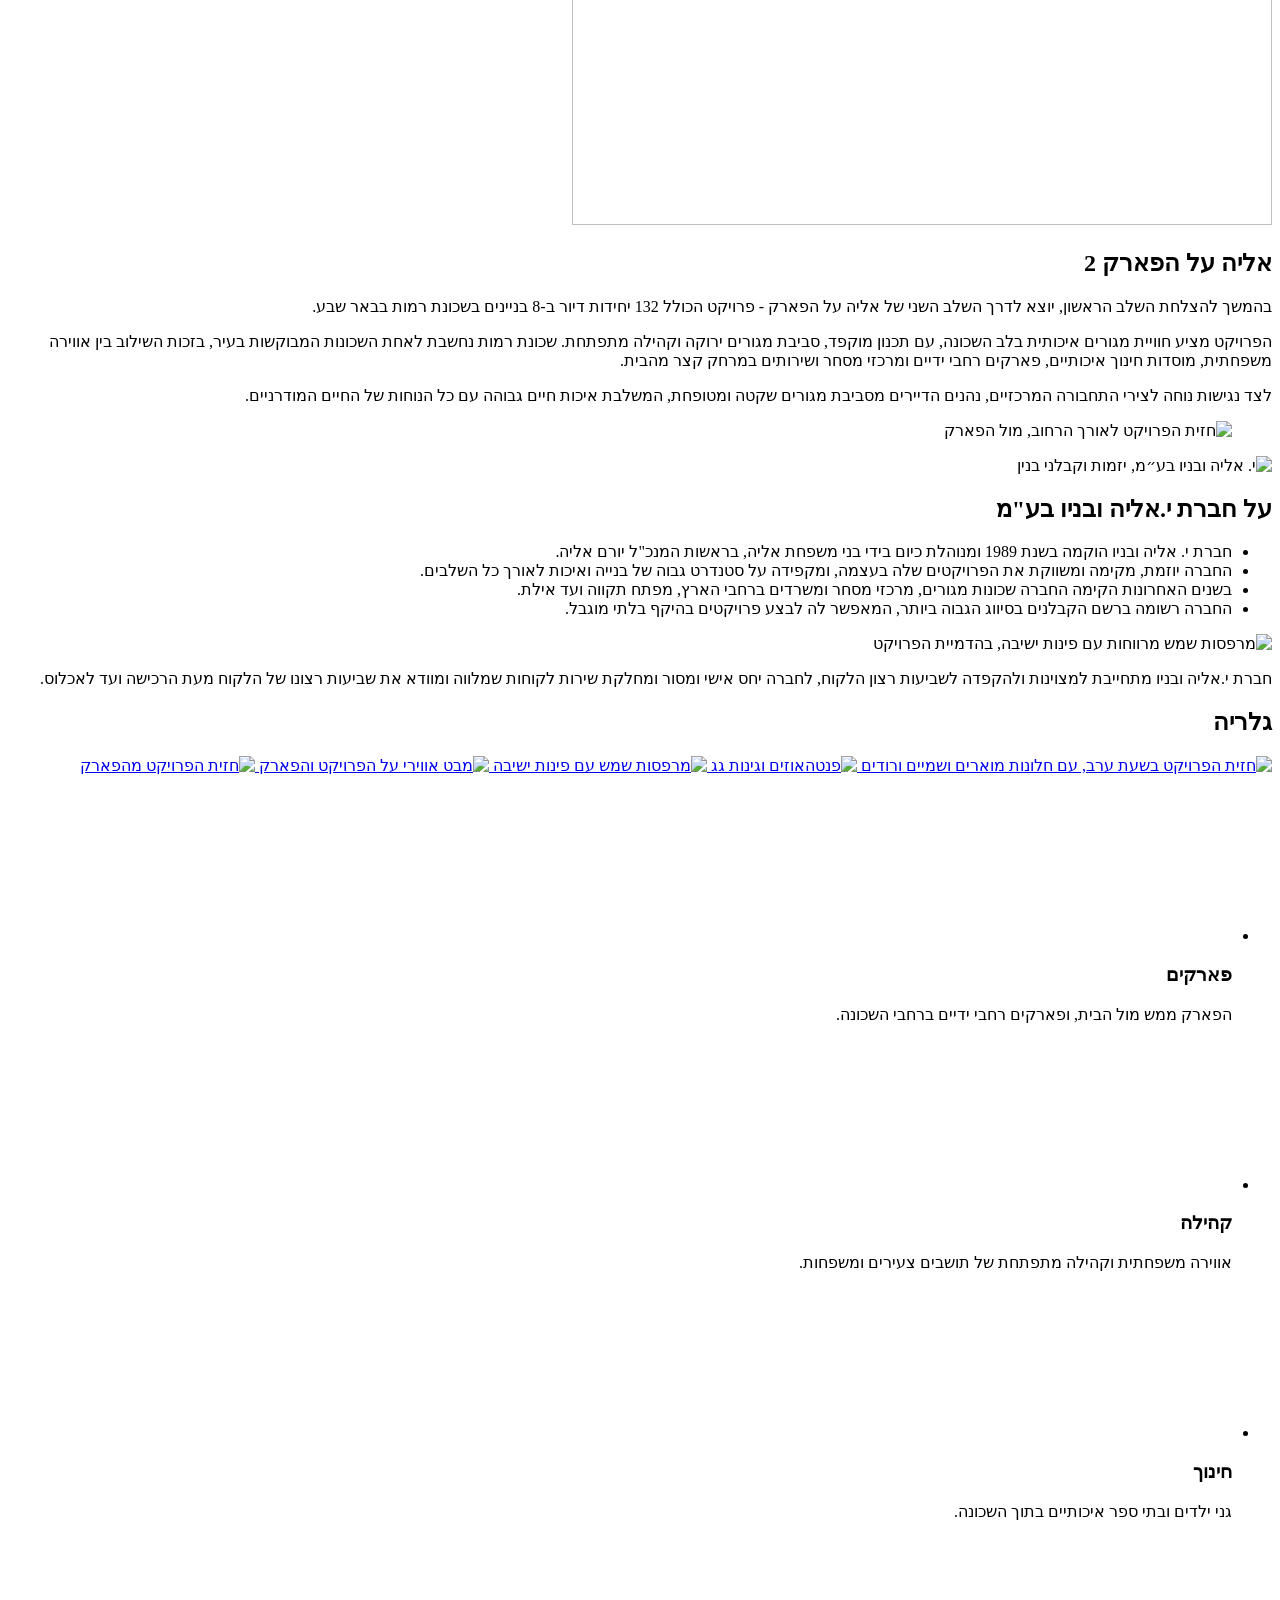
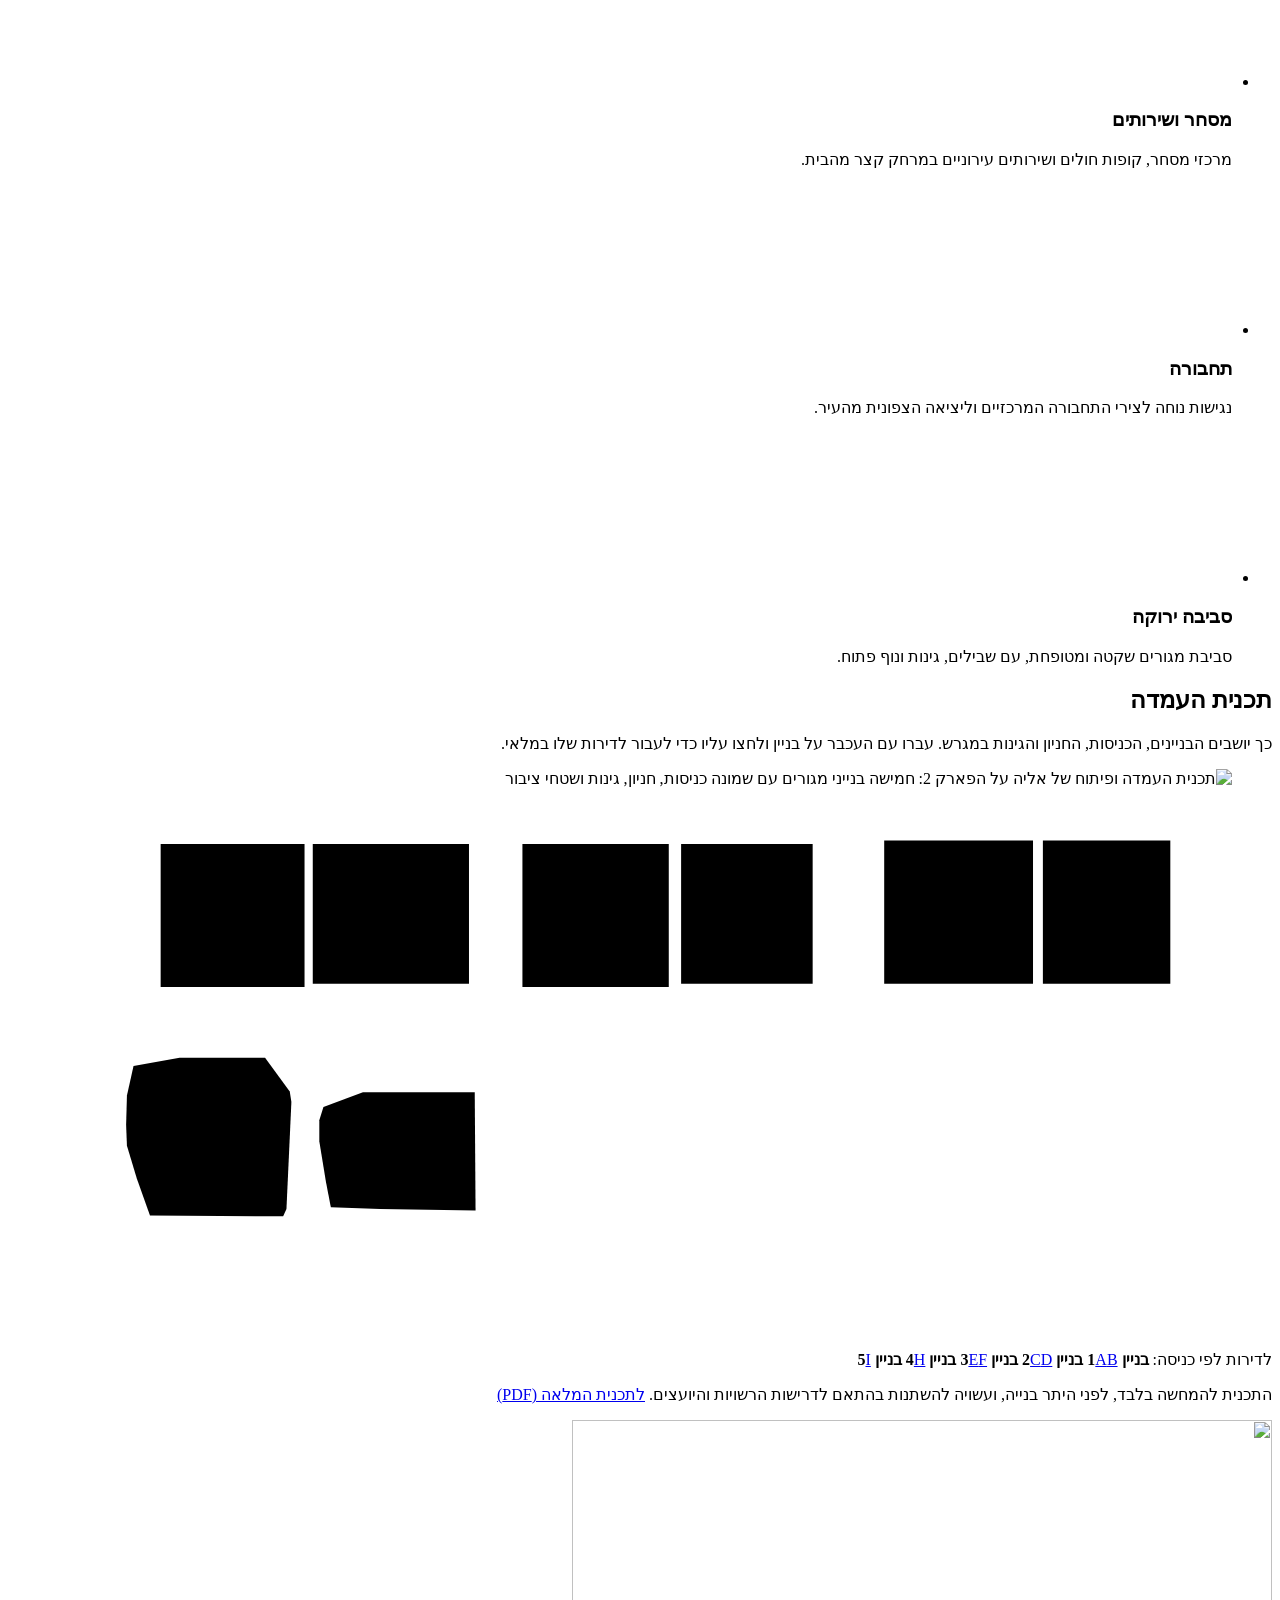
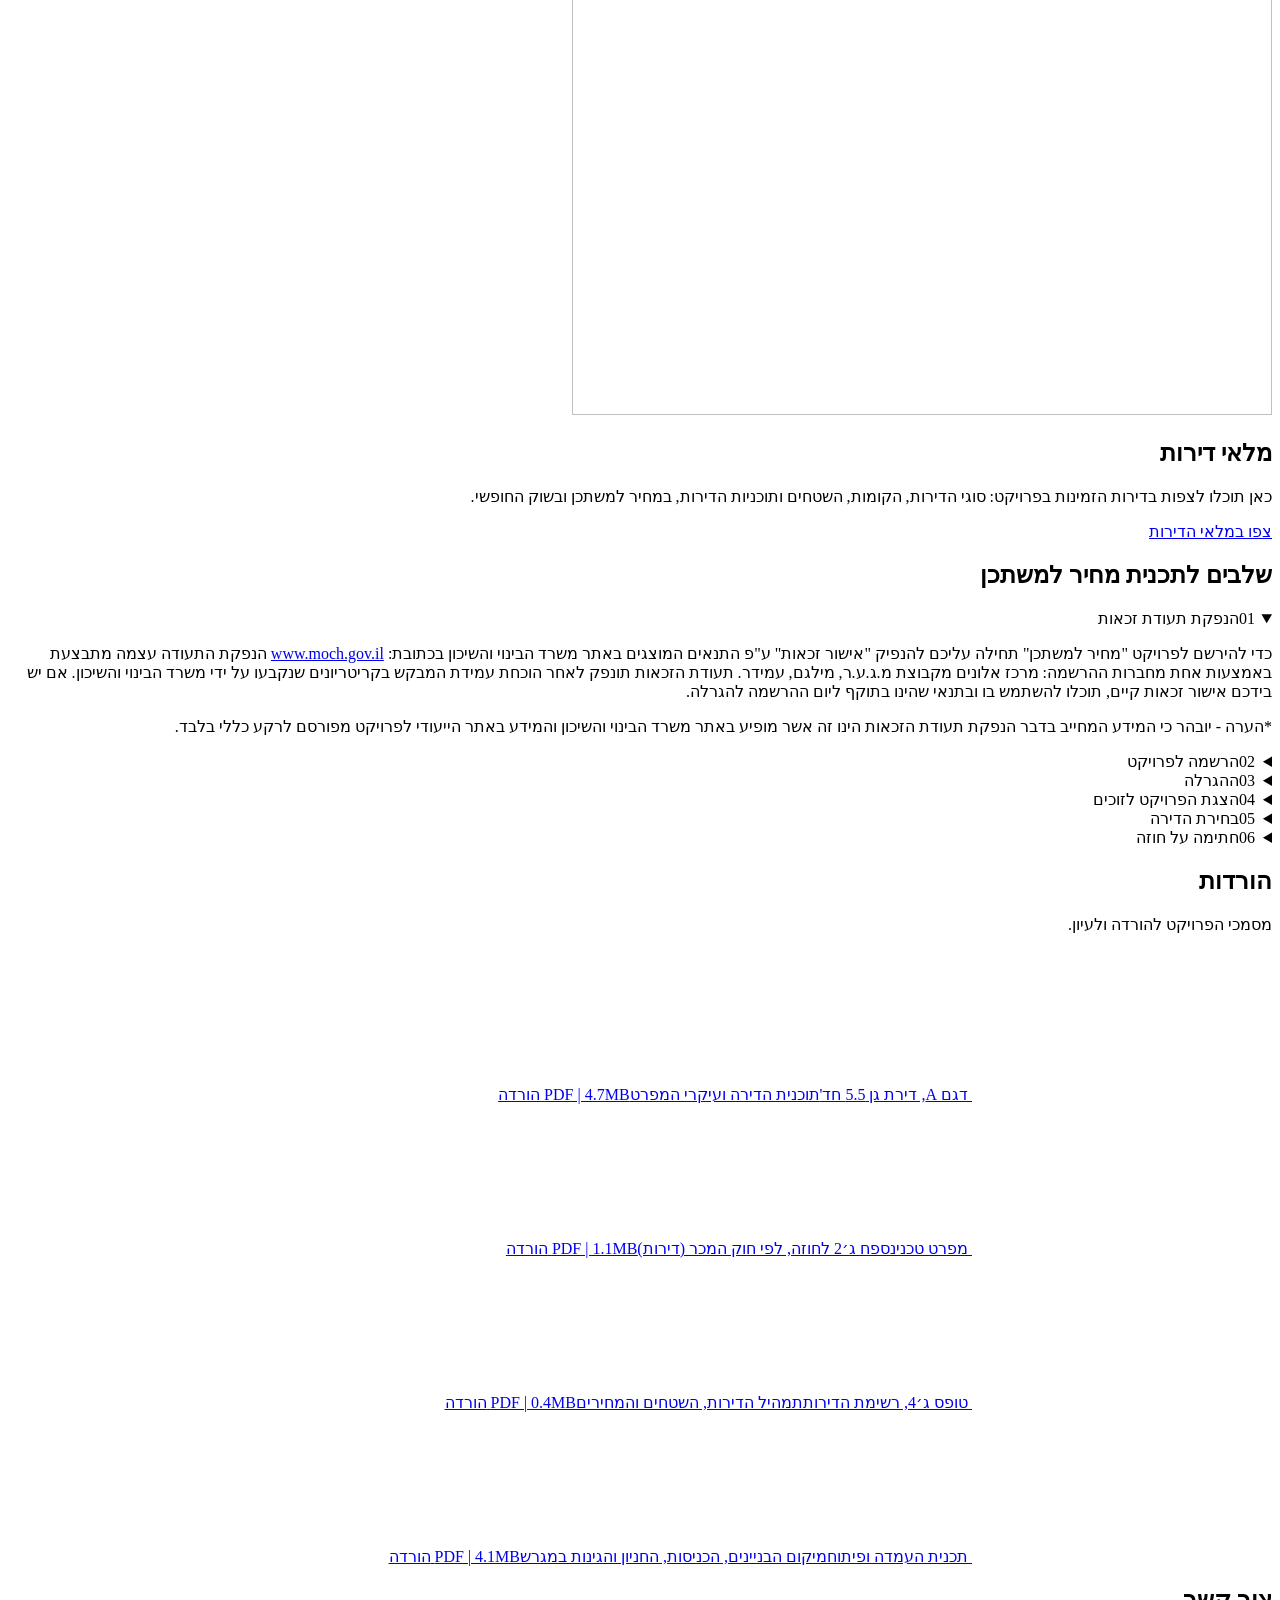
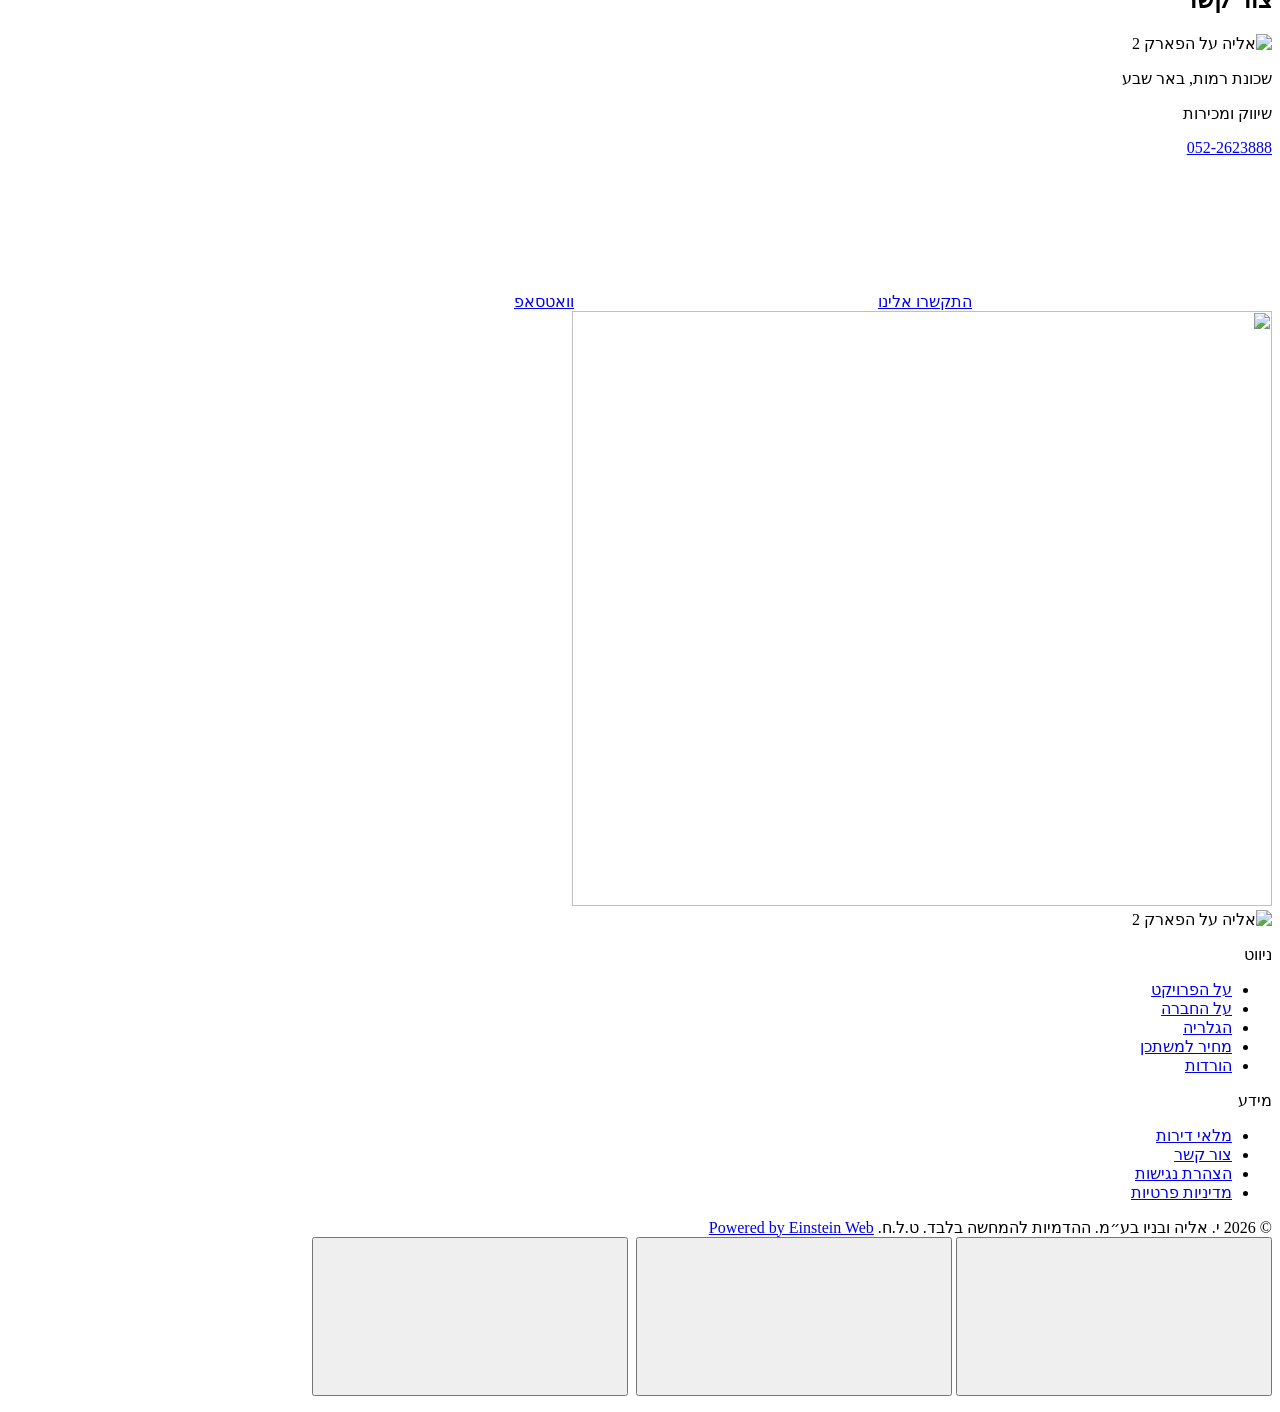
==== commit 4cf68079: "Site plan section with hover-to-inventory buildings Add the final site plan (PDF rendered to WebP/JP" ====
--- a/wwwroot/index.html
+++ b/wwwroot/index.html
@@ -177,6 +177,69 @@
 
 
 
+<!-- ============ SITE PLAN (hover a building to open its apartments) ============ -->
+<section class="section section--white" id="siteplan" aria-labelledby="siteplan-title">
+  <div class="wrap">
+    <div class="section__head rv">
+      <h2 class="h-l" id="siteplan-title">תכנית העמדה</h2>
+      <span class="rule" style="color:var(--forest)" aria-hidden="true"></span>
+      <p class="lead">כך יושבים הבניינים, הכניסות, החניון והגינות במגרש. עברו עם העכבר על בניין ולחצו עליו כדי לעבור לדירות שלו במלאי.</p>
+    </div>
+    <div class="sp rv rv-d1">
+      <figure class="sp__fig">
+        <picture>
+          <source type="image/webp" srcset="/assets/img/siteplan-1400.webp 1400w, /assets/img/siteplan-2200.webp 2200w, /assets/img/siteplan-3200.webp 3200w" sizes="(max-width: 1280px) 100vw, 1280px">
+          <img src="/assets/img/siteplan-2200.jpg" width="4320" height="1980" alt="תכנית העמדה ופיתוח של אליה על הפארק 2: חמישה בנייני מגורים עם שמונה כניסות, חניון, גינות ושטחי ציבור" loading="lazy" decoding="async">
+        </picture>
+        <svg class="sp__map" viewBox="0 0 1440 660" role="group" aria-label="בחירת בניין במפה">
+        <a class="sp__area" href="/apartments.html?view=building&amp;bview_building=A" data-building="1" data-entrance="A" aria-label="בניין 1, כניסה A - לצפייה בדירות במלאי">
+          <polygon points="137,68 312,68 312,242 137,242"/>
+          <g class="sp__badge" transform="translate(224 155)"><circle r="17"/><text dy=".36em">A</text></g>
+        </a>
+        <a class="sp__area" href="/apartments.html?view=building&amp;bview_building=B" data-building="1" data-entrance="B" aria-label="בניין 1, כניסה B - לצפייה בדירות במלאי">
+          <polygon points="322,68 512,68 512,238 322,238"/>
+          <g class="sp__badge" transform="translate(417 153)"><circle r="17"/><text dy=".36em">B</text></g>
+        </a>
+        <a class="sp__area" href="/apartments.html?view=building&amp;bview_building=C" data-building="2" data-entrance="C" aria-label="בניין 2, כניסה C - לצפייה בדירות במלאי">
+          <polygon points="577,68 755,68 755,242 577,242"/>
+          <g class="sp__badge" transform="translate(666 155)"><circle r="17"/><text dy=".36em">C</text></g>
+        </a>
+        <a class="sp__area" href="/apartments.html?view=building&amp;bview_building=D" data-building="2" data-entrance="D" aria-label="בניין 2, כניסה D - לצפייה בדירות במלאי">
+          <polygon points="770,68 930,68 930,238 770,238"/>
+          <g class="sp__badge" transform="translate(850 153)"><circle r="17"/><text dy=".36em">D</text></g>
+        </a>
+        <a class="sp__area" href="/apartments.html?view=building&amp;bview_building=E" data-building="3" data-entrance="E" aria-label="בניין 3, כניסה E - לצפייה בדירות במלאי">
+          <polygon points="1017,64 1198,64 1198,238 1017,238"/>
+          <g class="sp__badge" transform="translate(1108 151)"><circle r="17"/><text dy=".36em">E</text></g>
+        </a>
+        <a class="sp__area" href="/apartments.html?view=building&amp;bview_building=F" data-building="3" data-entrance="F" aria-label="בניין 3, כניסה F - לצפייה בדירות במלאי">
+          <polygon points="1210,64 1365,64 1365,238 1210,238"/>
+          <g class="sp__badge" transform="translate(1288 151)"><circle r="17"/><text dy=".36em">F</text></g>
+        </a>
+        <a class="sp__area" href="/apartments.html?view=building&amp;bview_building=H" data-building="4" data-entrance="H" aria-label="בניין 4, כניסה H - לצפייה בדירות במלאי">
+          <polygon points="330,404 335,388 383,370 519,370 520,514 404,512 344,510 338,479 330,430"/>
+          <g class="sp__badge" transform="translate(429 442)"><circle r="17"/><text dy=".36em">H</text></g>
+        </a>
+        <a class="sp__area" href="/apartments.html?view=building&amp;bview_building=I" data-building="5" data-entrance="I" aria-label="בניין 5, כניסה I - לצפייה בדירות במלאי">
+          <polygon points="95,410 96,374 104,338 160,328 264,328 294,369 296,382 290,512 286,521 124,520 108,475 96,435"/>
+          <g class="sp__badge" transform="translate(197 424)"><circle r="17"/><text dy=".36em">I</text></g>
+        </a>
+        </svg>
+      </figure>
+      <div class="sp__tip" aria-hidden="true"></div>
+    </div>
+    <nav class="sp__list rv rv-d2" aria-label="מעבר לדירות לפי כניסה">
+      <span class="sp__lbl">לדירות לפי כניסה:</span>
+      <span class="sp__group"><b>בניין 1</b><a class="sp__chip" data-entrance="A" href="/apartments.html?view=building&amp;bview_building=A" aria-label="בניין 1, כניסה A">A</a><a class="sp__chip" data-entrance="B" href="/apartments.html?view=building&amp;bview_building=B" aria-label="בניין 1, כניסה B">B</a></span>
+      <span class="sp__group"><b>בניין 2</b><a class="sp__chip" data-entrance="C" href="/apartments.html?view=building&amp;bview_building=C" aria-label="בניין 2, כניסה C">C</a><a class="sp__chip" data-entrance="D" href="/apartments.html?view=building&amp;bview_building=D" aria-label="בניין 2, כניסה D">D</a></span>
+      <span class="sp__group"><b>בניין 3</b><a class="sp__chip" data-entrance="E" href="/apartments.html?view=building&amp;bview_building=E" aria-label="בניין 3, כניסה E">E</a><a class="sp__chip" data-entrance="F" href="/apartments.html?view=building&amp;bview_building=F" aria-label="בניין 3, כניסה F">F</a></span>
+      <span class="sp__group"><b>בניין 4</b><a class="sp__chip" data-entrance="H" href="/apartments.html?view=building&amp;bview_building=H" aria-label="בניין 4, כניסה H">H</a></span>
+      <span class="sp__group"><b>בניין 5</b><a class="sp__chip" data-entrance="I" href="/apartments.html?view=building&amp;bview_building=I" aria-label="בניין 5, כניסה I">I</a></span>
+    </nav>
+    <p class="sp__note">התכנית להמחשה בלבד, לפני היתר בנייה, ועשויה להשתנות בהתאם לדרישות הרשויות והיועצים. <a href="/files/tochnit-haamada.pdf" target="_blank" rel="noopener">לתכנית המלאה (PDF)</a></p>
+  </div>
+</section>
+
 <!-- ============ INVENTORY CTA ============ -->
 <section class="inv pattern" id="inventory" aria-labelledby="inv-title">
   <img class="inv__leaves" src="/assets/brand/leaves-700.png" width="700" height="595" alt="" loading="lazy">
@@ -277,6 +340,11 @@
         <span class="dl__text"><span class="dl__title">טופס ג׳4, רשימת הדירות</span><span class="dl__desc">תמהיל הדירות, השטחים והמחירים</span><span class="dl__meta">PDF | 0.4MB</span></span>
         <span class="dl__cta">הורדה<svg class="ico" aria-hidden="true"><use href="/assets/img/icons.svg#download-simple"/></svg></span>
       </a>
+      <a class="dl rv rv-d3" href="/files/tochnit-haamada.pdf" download="אליה על הפארק 2 - תכנית העמדה.pdf">
+        <span class="dl__icon"><svg class="ico" aria-hidden="true"><use href="/assets/img/icons.svg#file-pdf"/></svg></span>
+        <span class="dl__text"><span class="dl__title">תכנית העמדה ופיתוח</span><span class="dl__desc">מיקום הבניינים, הכניסות, החניון והגינות במגרש</span><span class="dl__meta">PDF | 4.1MB</span></span>
+        <span class="dl__cta">הורדה<svg class="ico" aria-hidden="true"><use href="/assets/img/icons.svg#download-simple"/></svg></span>
+      </a>
     </div>
   </div>
 </section>
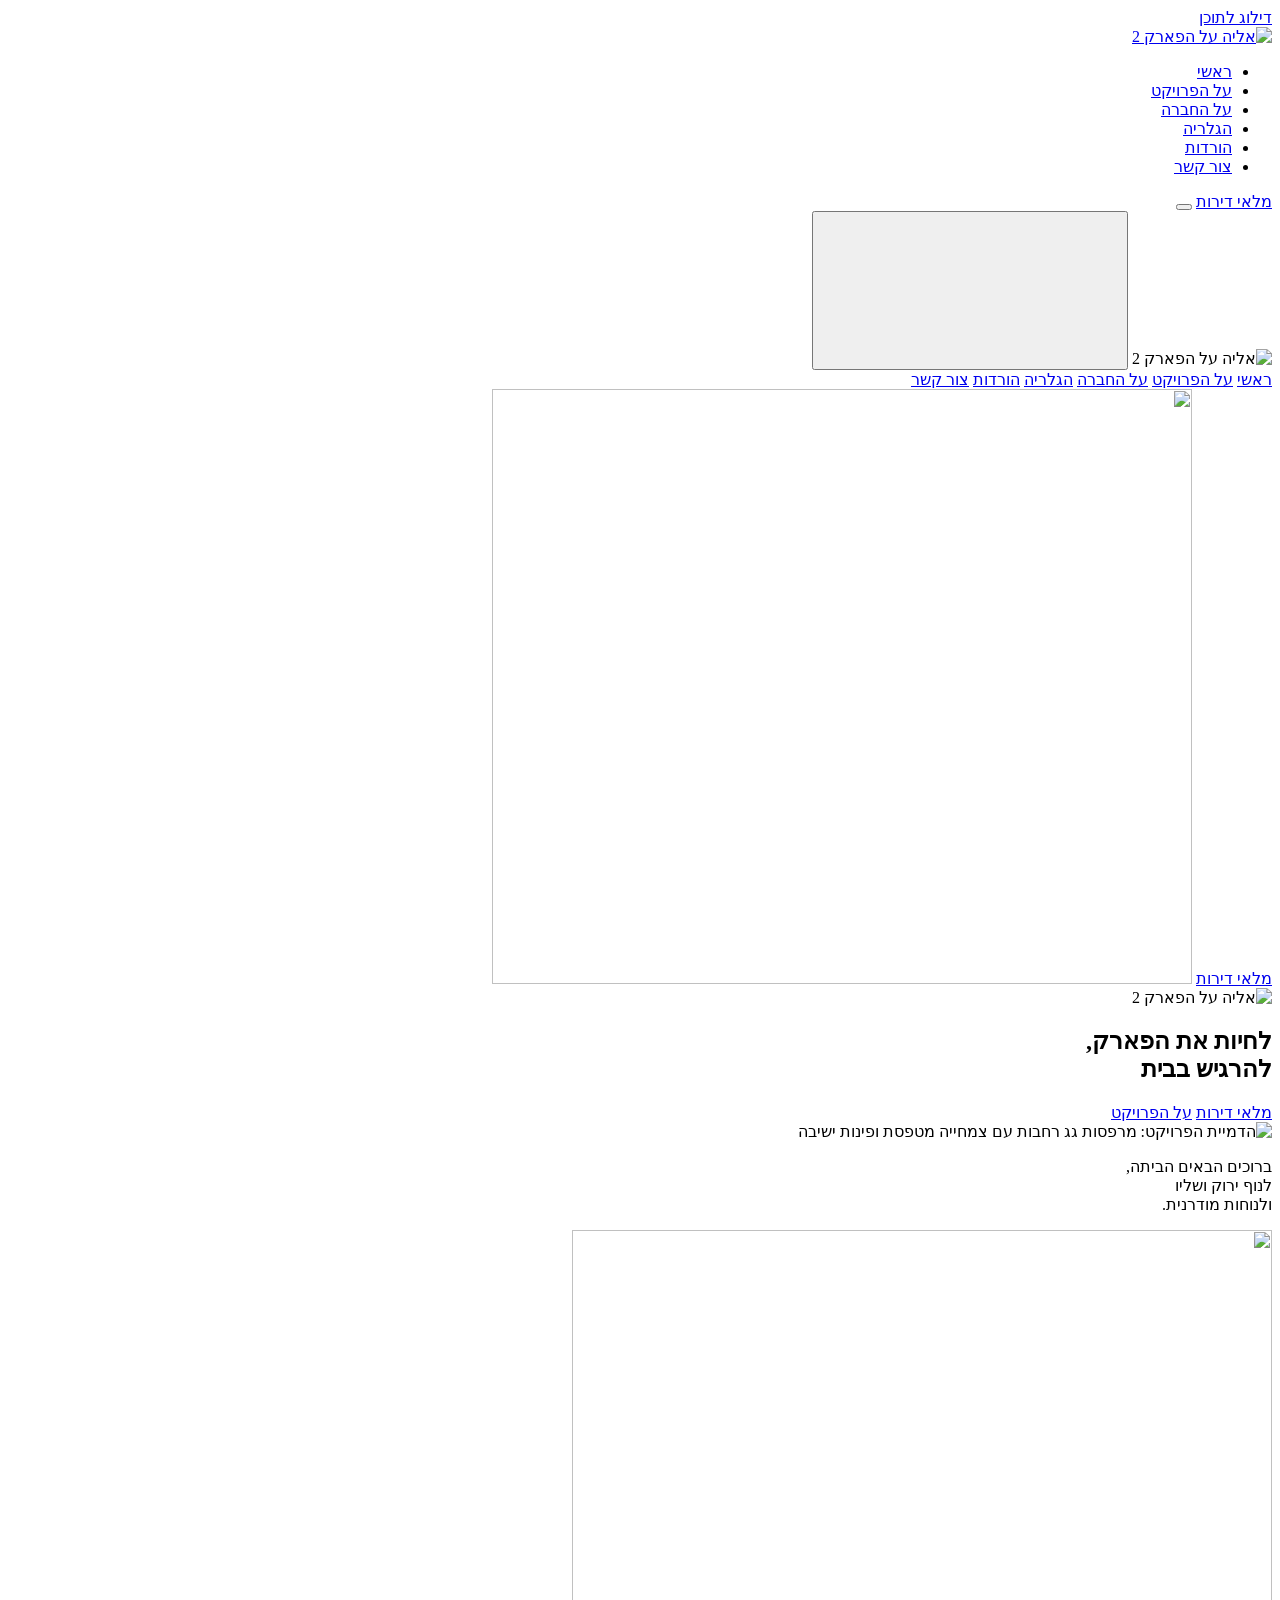
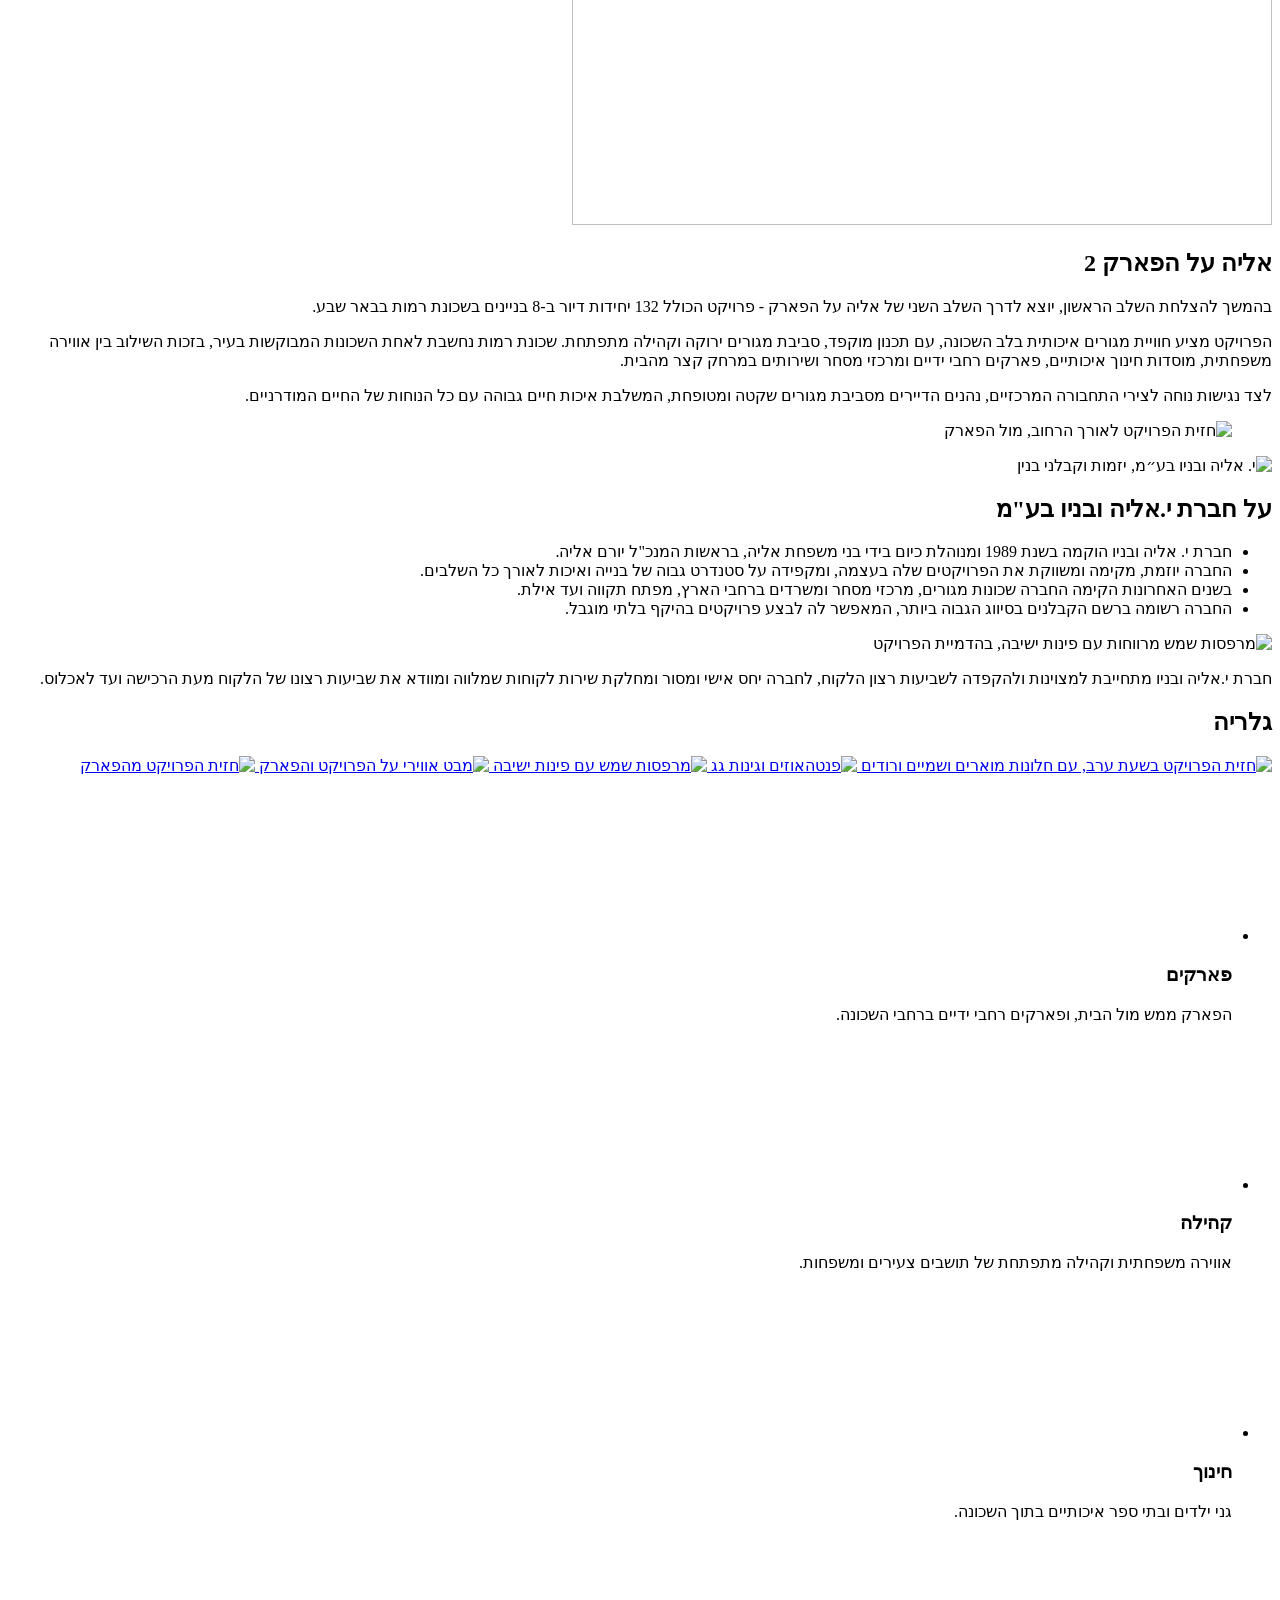
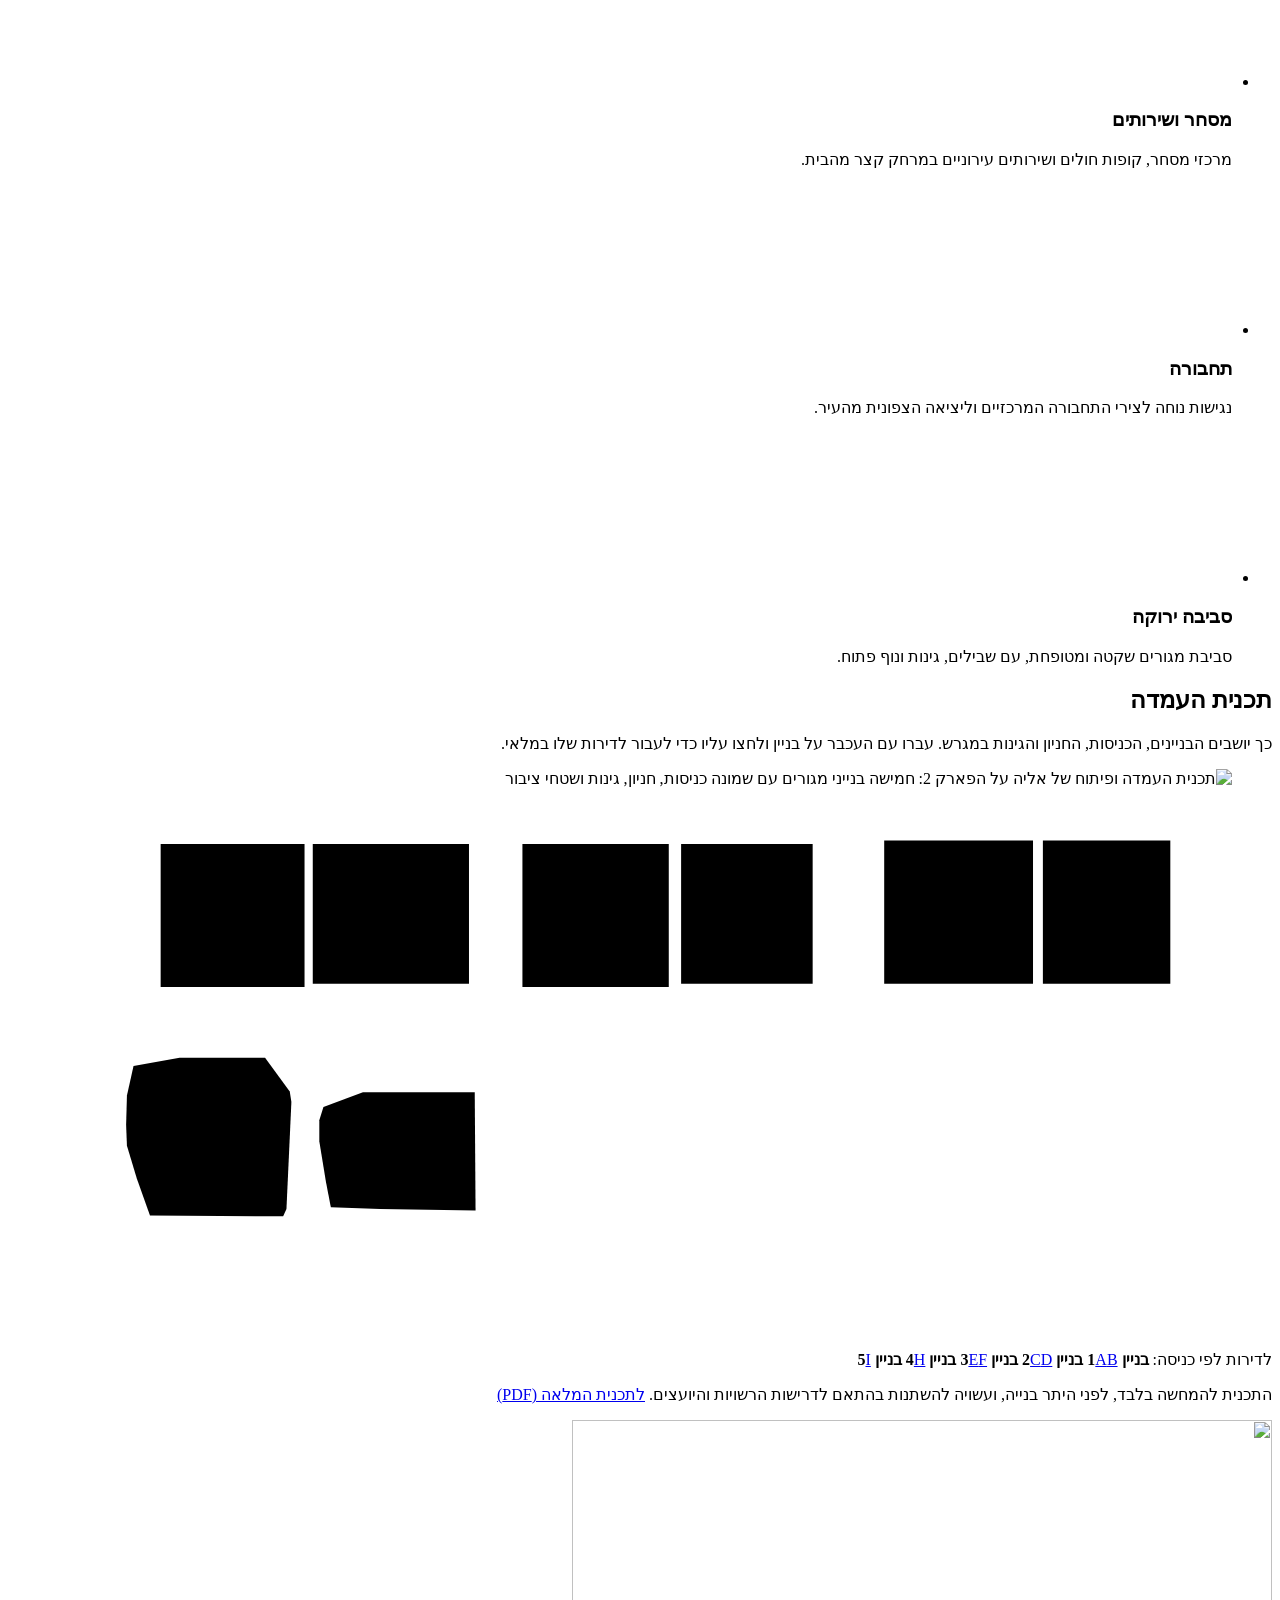
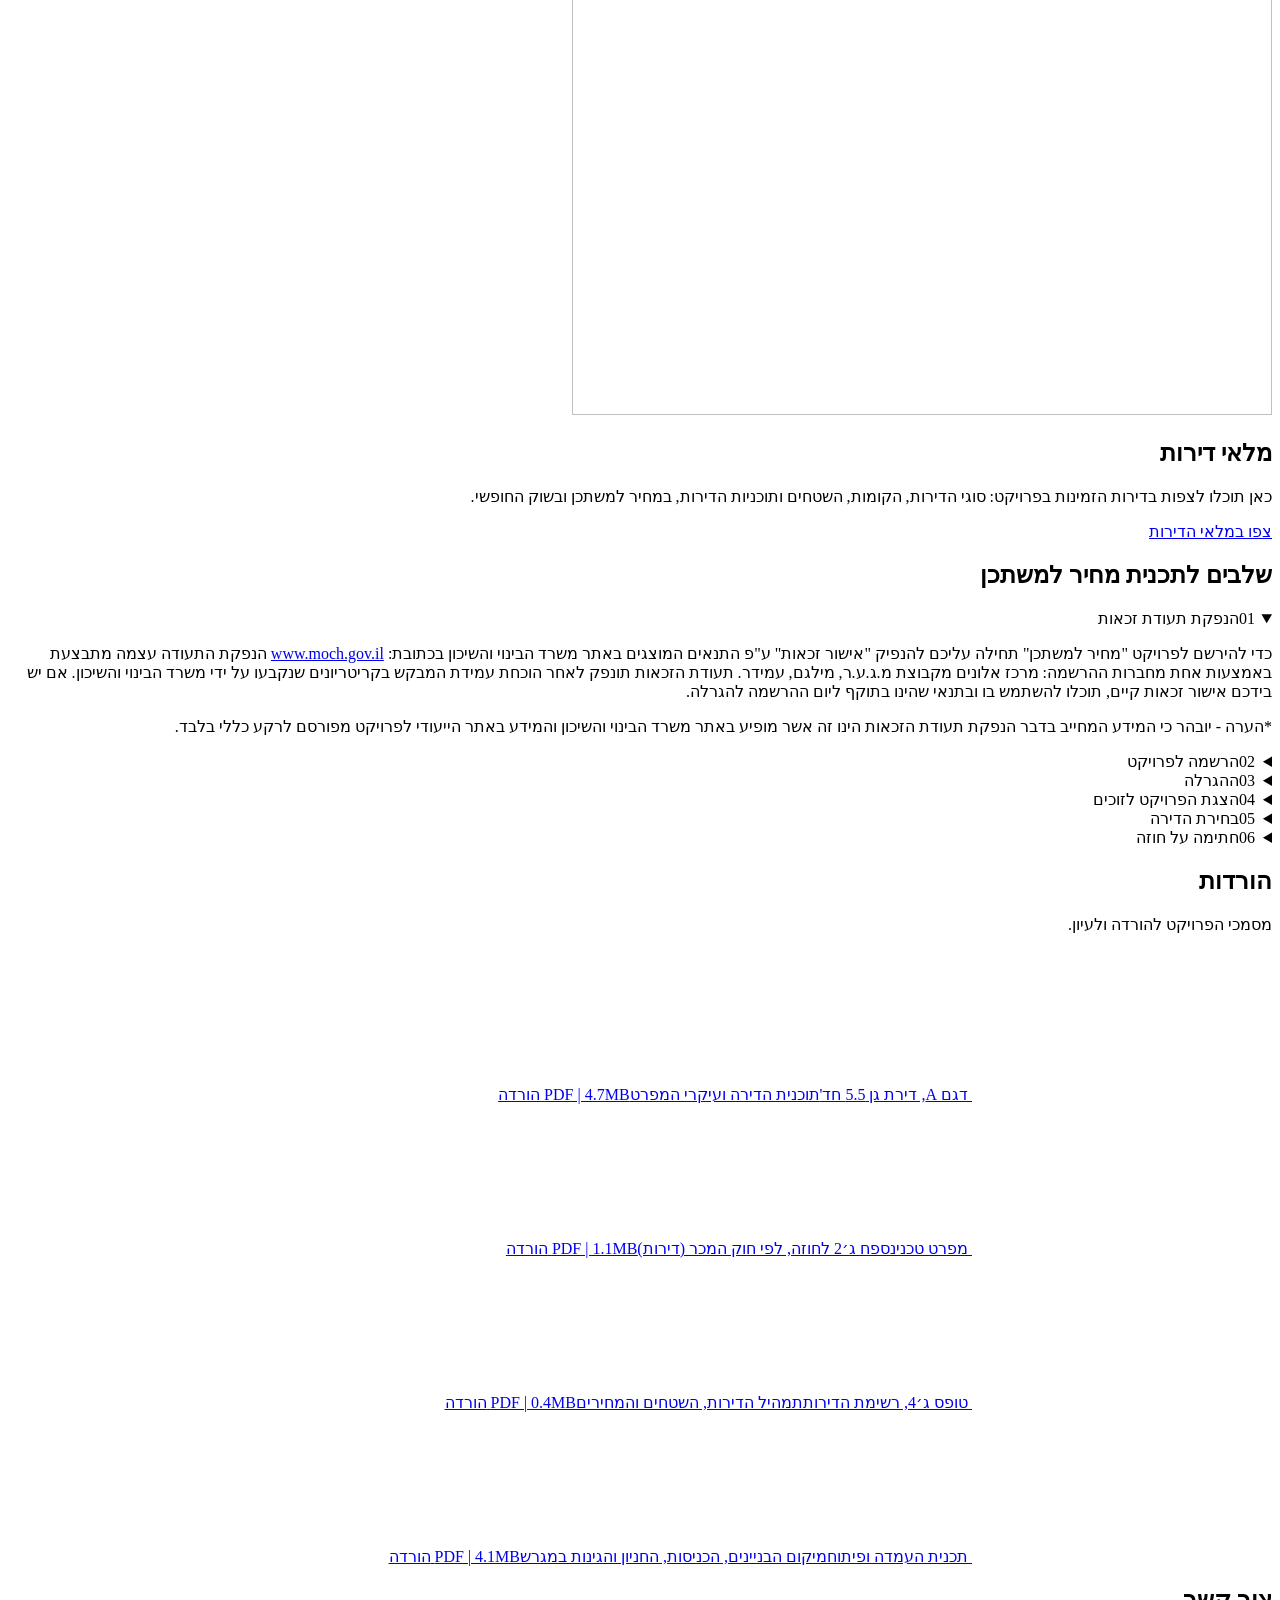
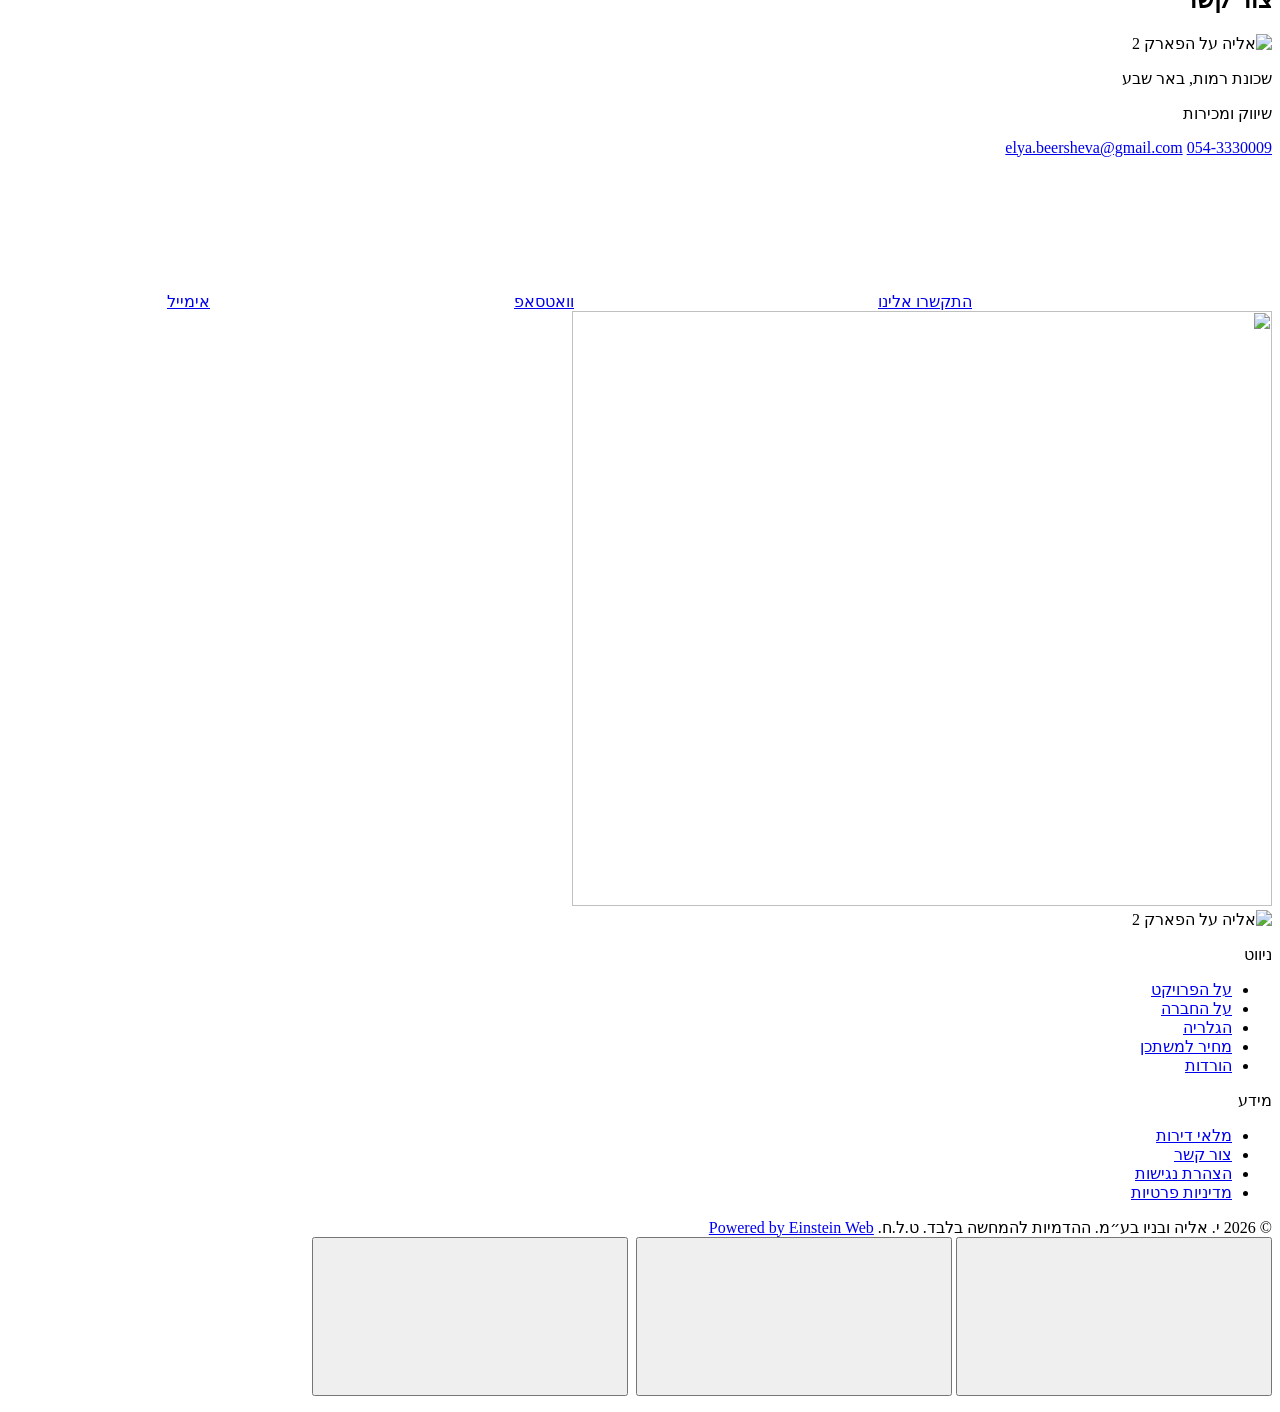
==== commit 0bc5a98a: "Contact: new sales phone 054-3330009 and email Replace 052-2623888 in the contact section, meta desc" ====
--- a/wwwroot/index.html
+++ b/wwwroot/index.html
@@ -4,7 +4,7 @@
 <meta charset="utf-8">
 <meta name="viewport" content="width=device-width, initial-scale=1, viewport-fit=cover">
 <title>אליה על הפארק 2 | דירות חדשות בשכונת רמות, באר שבע</title>
-<meta name="description" content="אליה על הפארק 2: השלב השני של הפרויקט של י. אליה ובניו בשכונת רמות, באר שבע. 132 יחידות דיור ב-8 בניינים, מחיר למשתכן ושוק חופשי. שיווק ומכירות: 052-2623888.">
+<meta name="description" content="אליה על הפארק 2: השלב השני של הפרויקט של י. אליה ובניו בשכונת רמות, באר שבע. 132 יחידות דיור ב-8 בניינים, מחיר למשתכן ושוק חופשי. שיווק ומכירות: 054-3330009, elya.beersheva@gmail.com.">
 <meta name="theme-color" content="#2a432d">
 <link rel="canonical" href="https://ramot-elya.co.il/">
 <meta property="og:title" content="אליה על הפארק 2 | דירות חדשות בשכונת רמות, באר שבע">
@@ -19,7 +19,7 @@
 <link rel="preload" href="/assets/fonts/heebo-hebrew.woff2" as="font" type="font/woff2" crossorigin>
 <link rel="stylesheet" href="/assets/css/site.css">
 <script type="application/ld+json">
-{"@context":"https://schema.org","@type":"Residence","name":"אליה על הפארק 2","description":"פרויקט מגורים חדש הכולל 132 יחידות דיור ב-8 בניינים בשכונת רמות, באר שבע.","address":{"@type":"PostalAddress","addressLocality":"באר שבע","addressRegion":"רמות","addressCountry":"IL"},"telephone":"+972-52-2623888","url":"https://ramot-elya.co.il/","image":"https://ramot-elya.co.il/assets/img/og.jpg"}
+{"@context":"https://schema.org","@type":"Residence","name":"אליה על הפארק 2","description":"פרויקט מגורים חדש הכולל 132 יחידות דיור ב-8 בניינים בשכונת רמות, באר שבע.","address":{"@type":"PostalAddress","addressLocality":"באר שבע","addressRegion":"רמות","addressCountry":"IL"},"telephone":"+972-54-3330009","email":"elya.beersheva@gmail.com","url":"https://ramot-elya.co.il/","image":"https://ramot-elya.co.il/assets/img/og.jpg"}
 </script>
 </head>
 <body>
@@ -360,10 +360,12 @@
       </div>
       <div class="contact__sales rv rv-d1">
         <p class="contact__label">שיווק ומכירות</p>
-        <a class="contact__phone ltr" href="tel:+972522623888">052-2623888</a>
+        <a class="contact__phone ltr" href="tel:+972543330009">054-3330009</a>
+        <a class="contact__email ltr" href="mailto:elya.beersheva@gmail.com">elya.beersheva@gmail.com</a>
         <div class="contact__actions">
-          <a class="btn btn--solid" href="tel:+972522623888"><svg class="ico" aria-hidden="true"><use href="/assets/img/icons.svg#phone"/></svg>התקשרו אלינו</a>
-          <a class="btn btn--ghost" href="https://wa.me/972522623888" target="_blank" rel="noopener"><svg class="ico" aria-hidden="true"><use href="/assets/img/icons.svg#whatsapp-logo"/></svg>וואטסאפ</a>
+          <a class="btn btn--solid" href="tel:+972543330009"><svg class="ico" aria-hidden="true"><use href="/assets/img/icons.svg#phone"/></svg>התקשרו אלינו</a>
+          <a class="btn btn--ghost" href="https://wa.me/972543330009" target="_blank" rel="noopener"><svg class="ico" aria-hidden="true"><use href="/assets/img/icons.svg#whatsapp-logo"/></svg>וואטסאפ</a>
+          <a class="btn btn--ghost" href="mailto:elya.beersheva@gmail.com"><svg class="ico" aria-hidden="true"><use href="/assets/img/icons.svg#envelope-simple"/></svg>אימייל</a>
         </div>
       </div>
     </div>
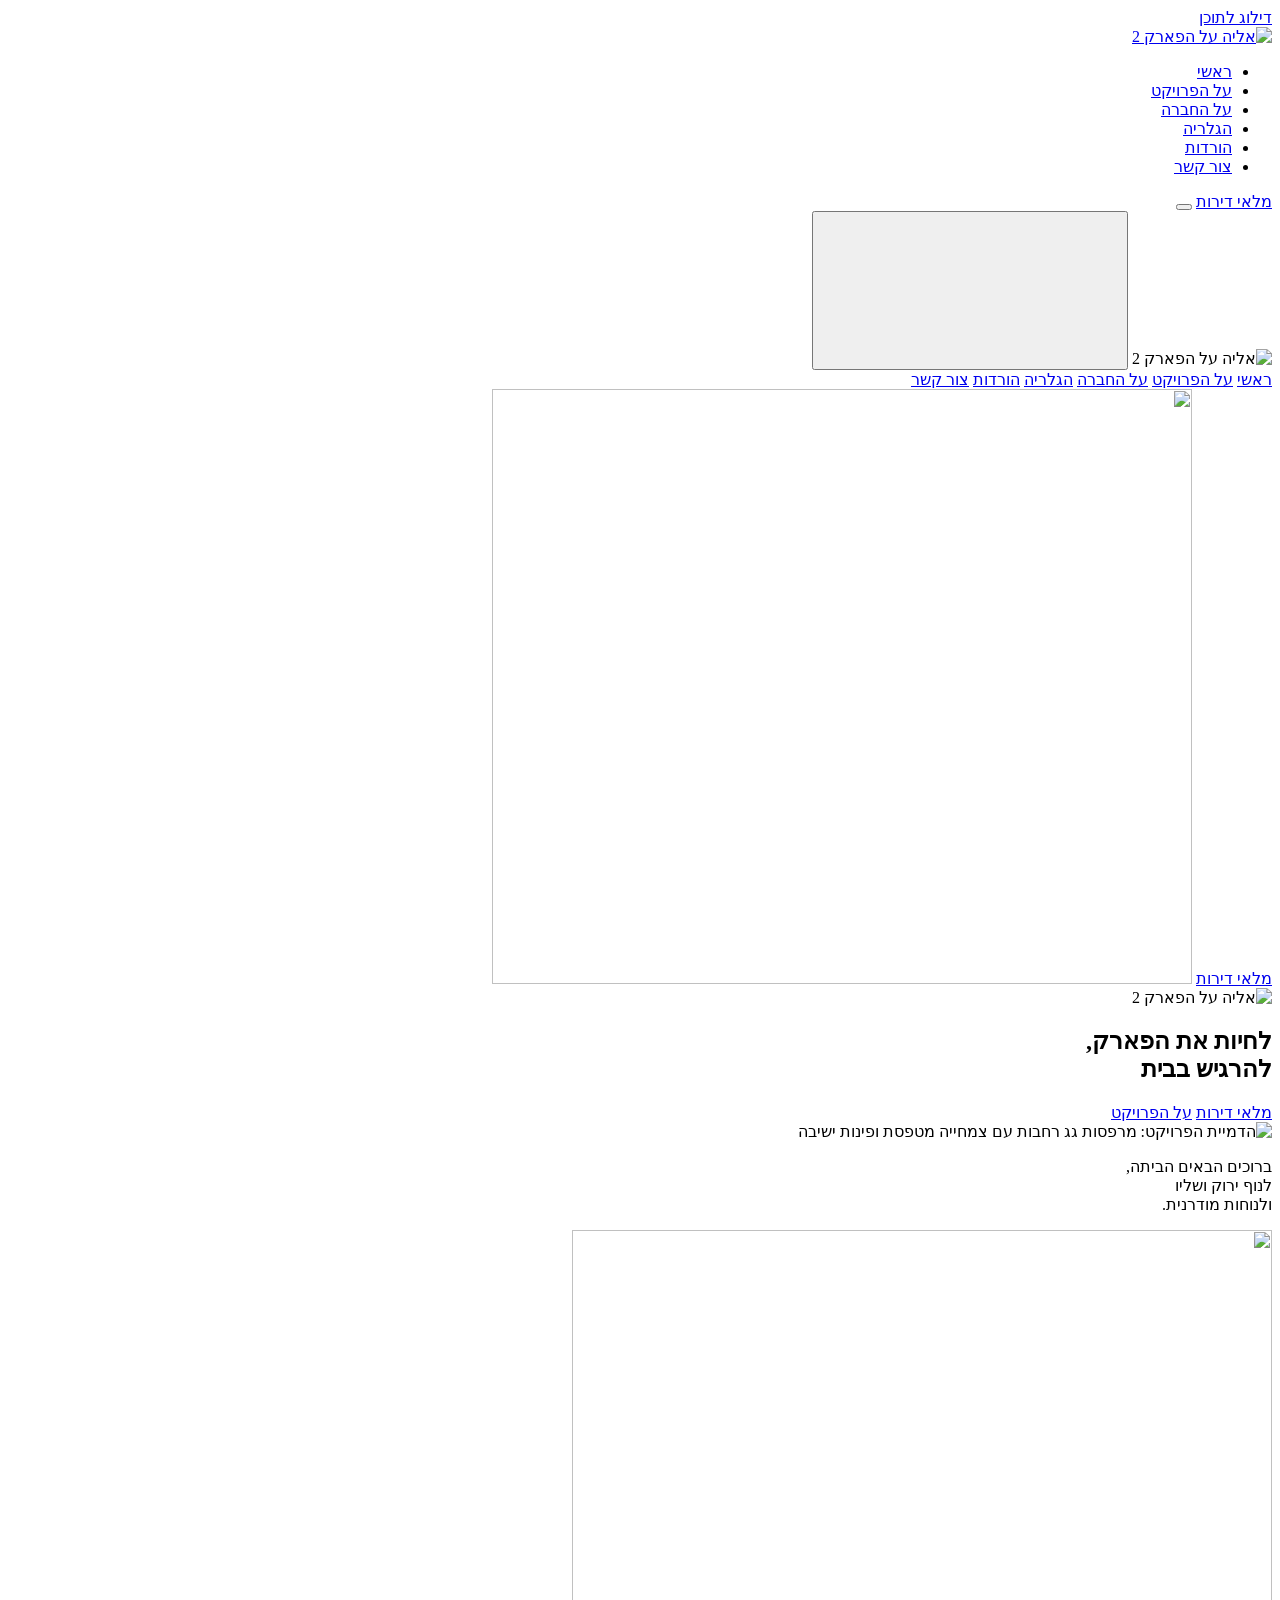
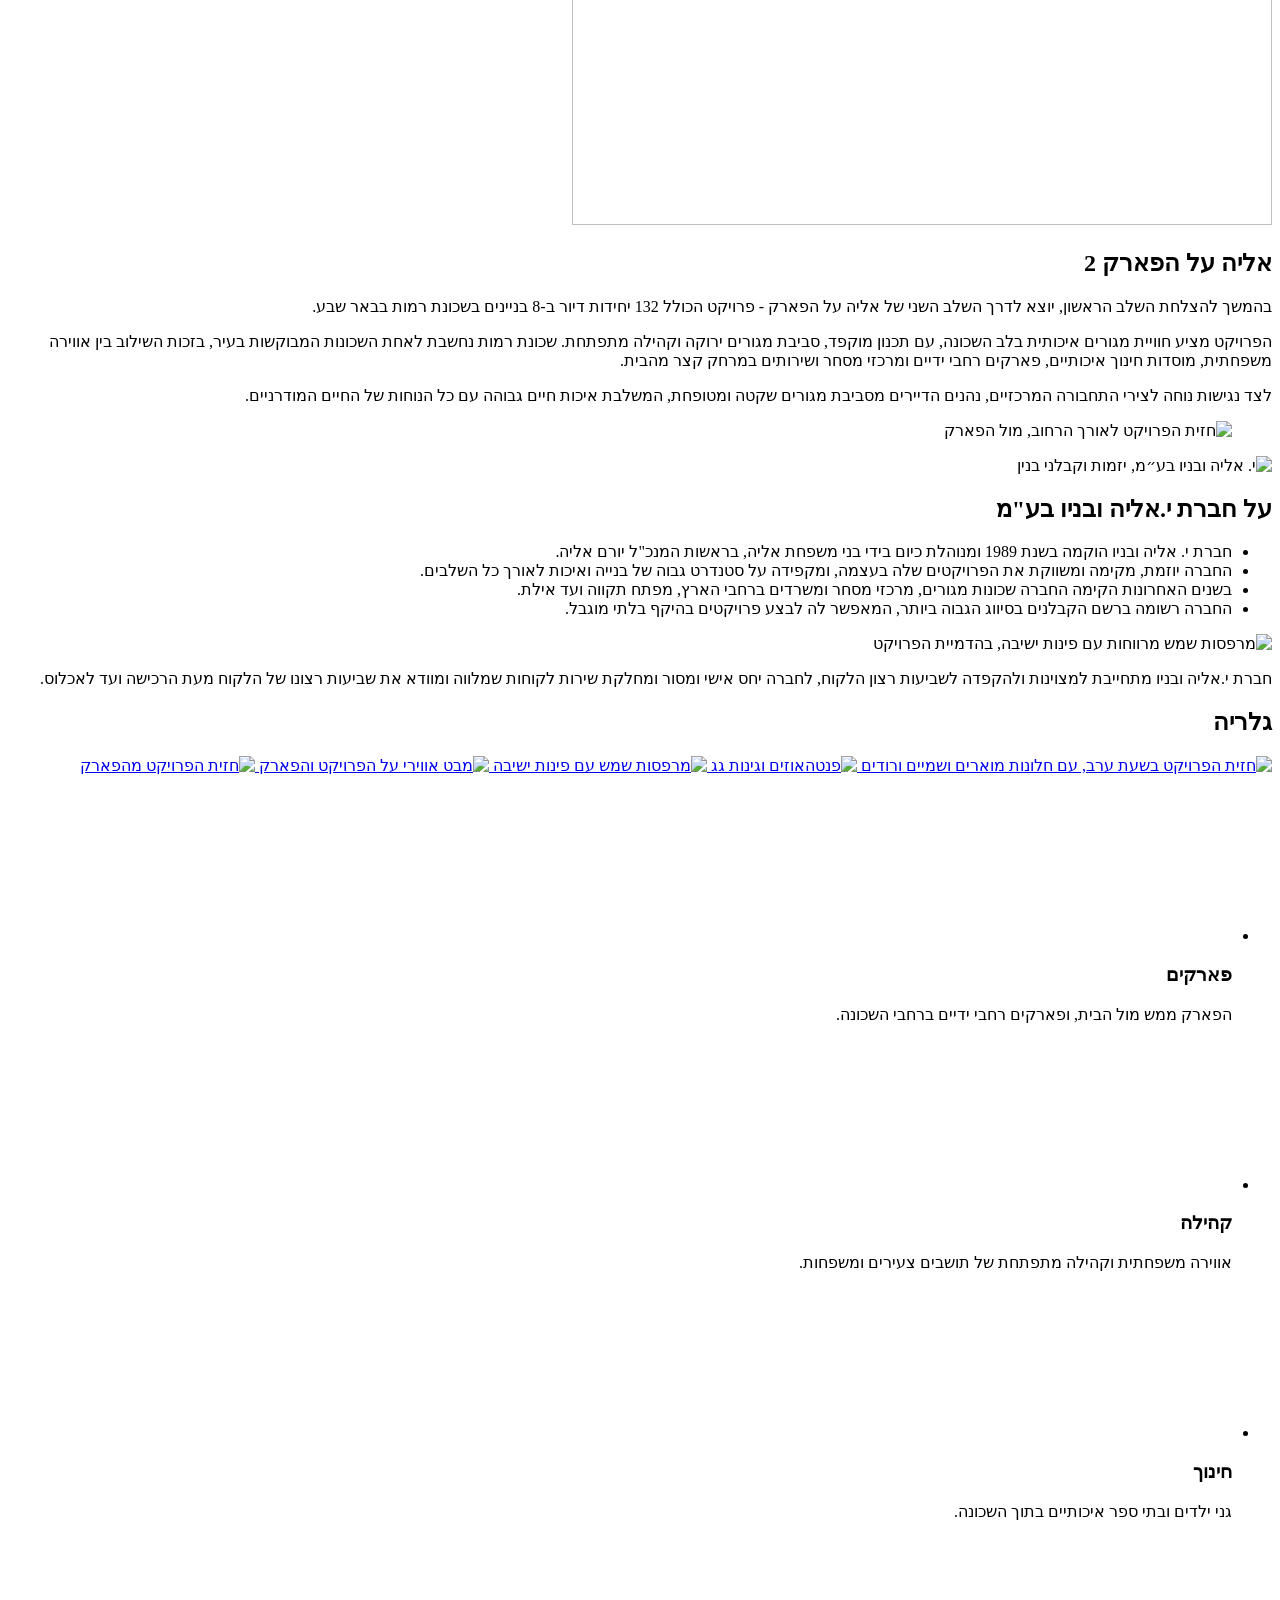
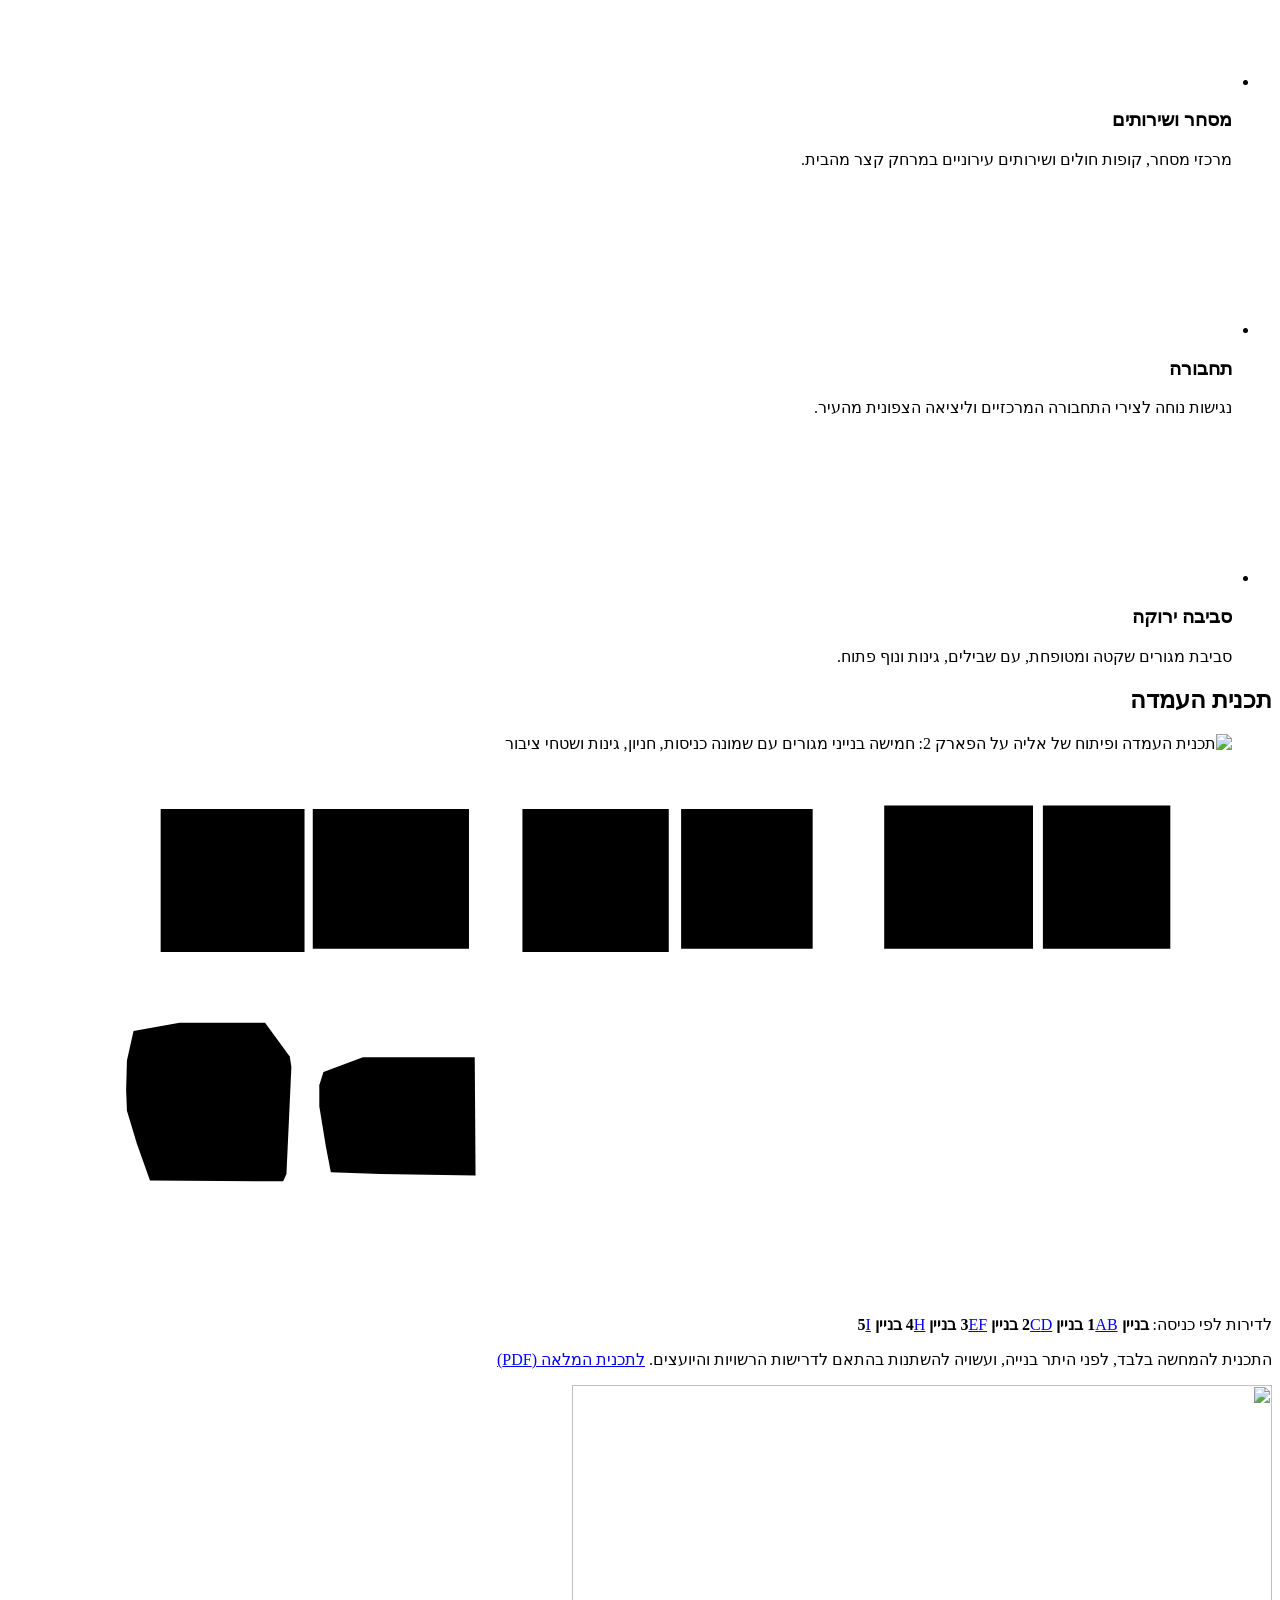
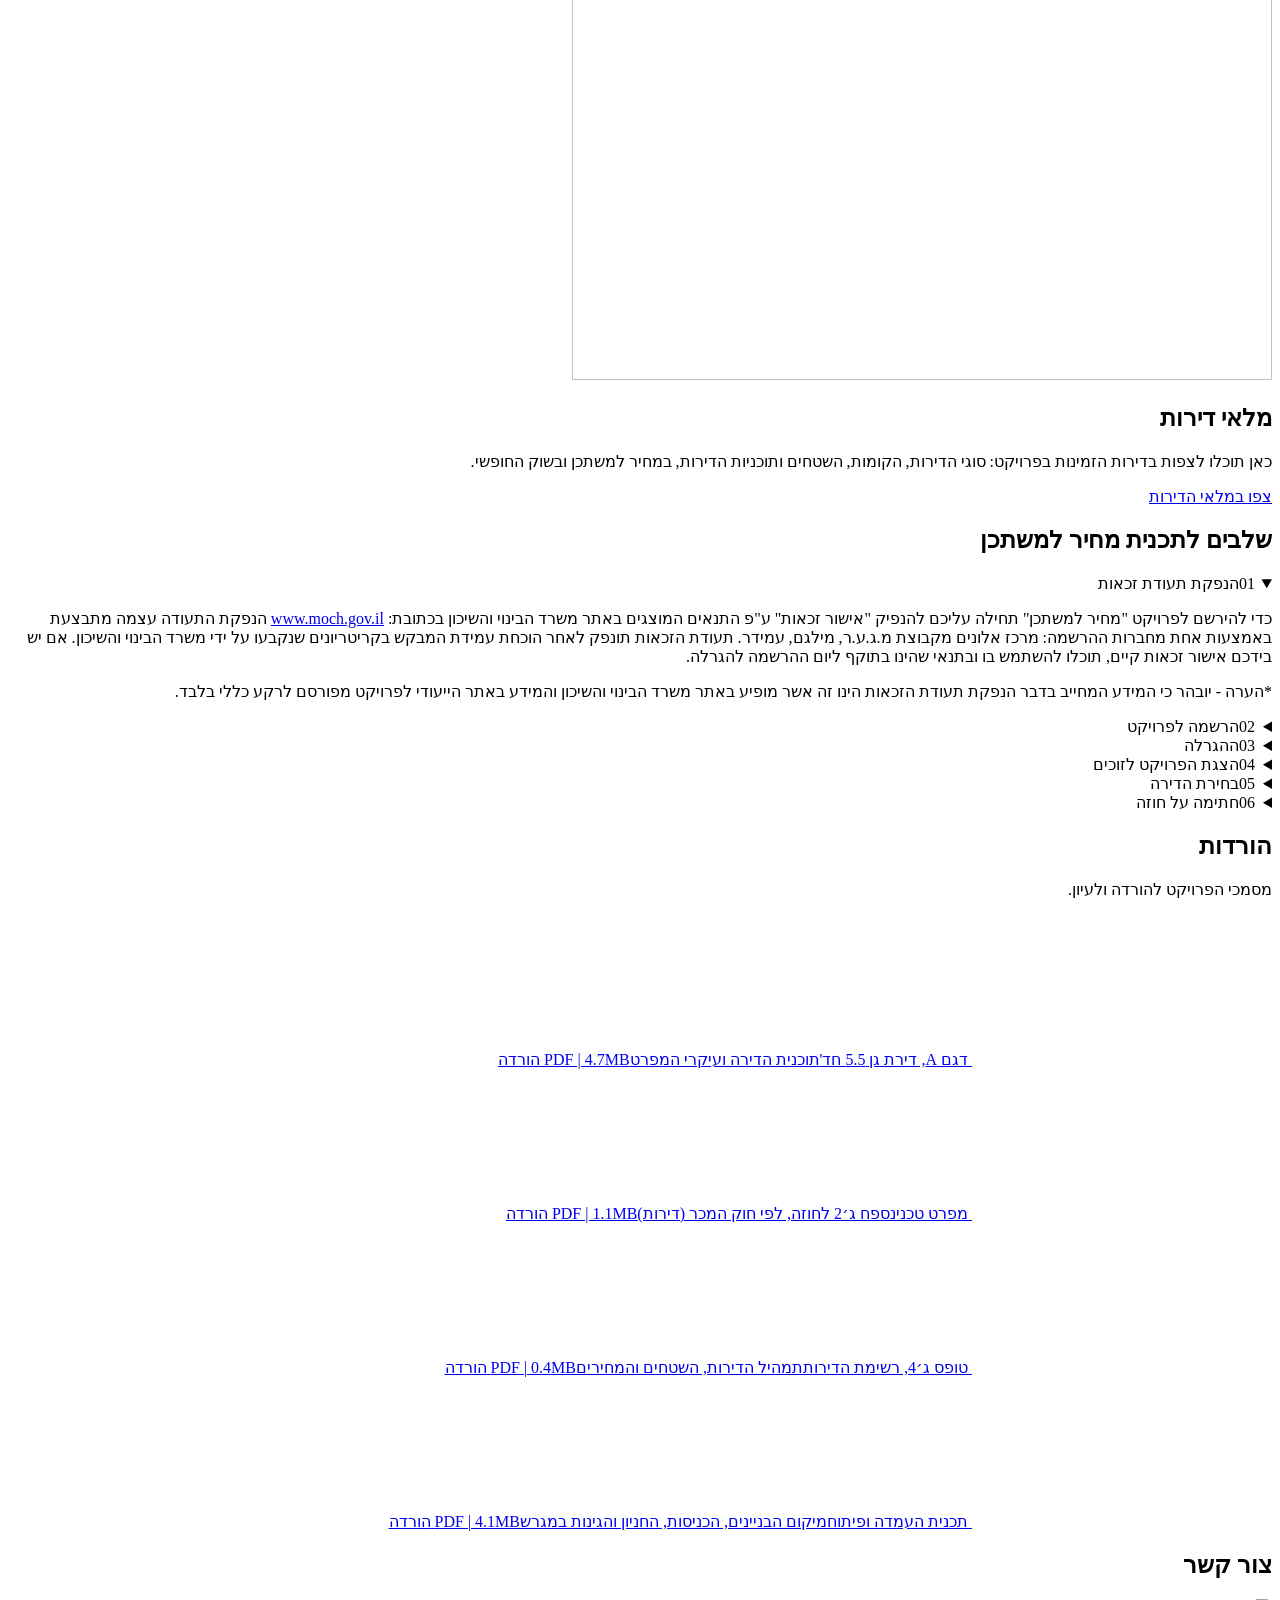
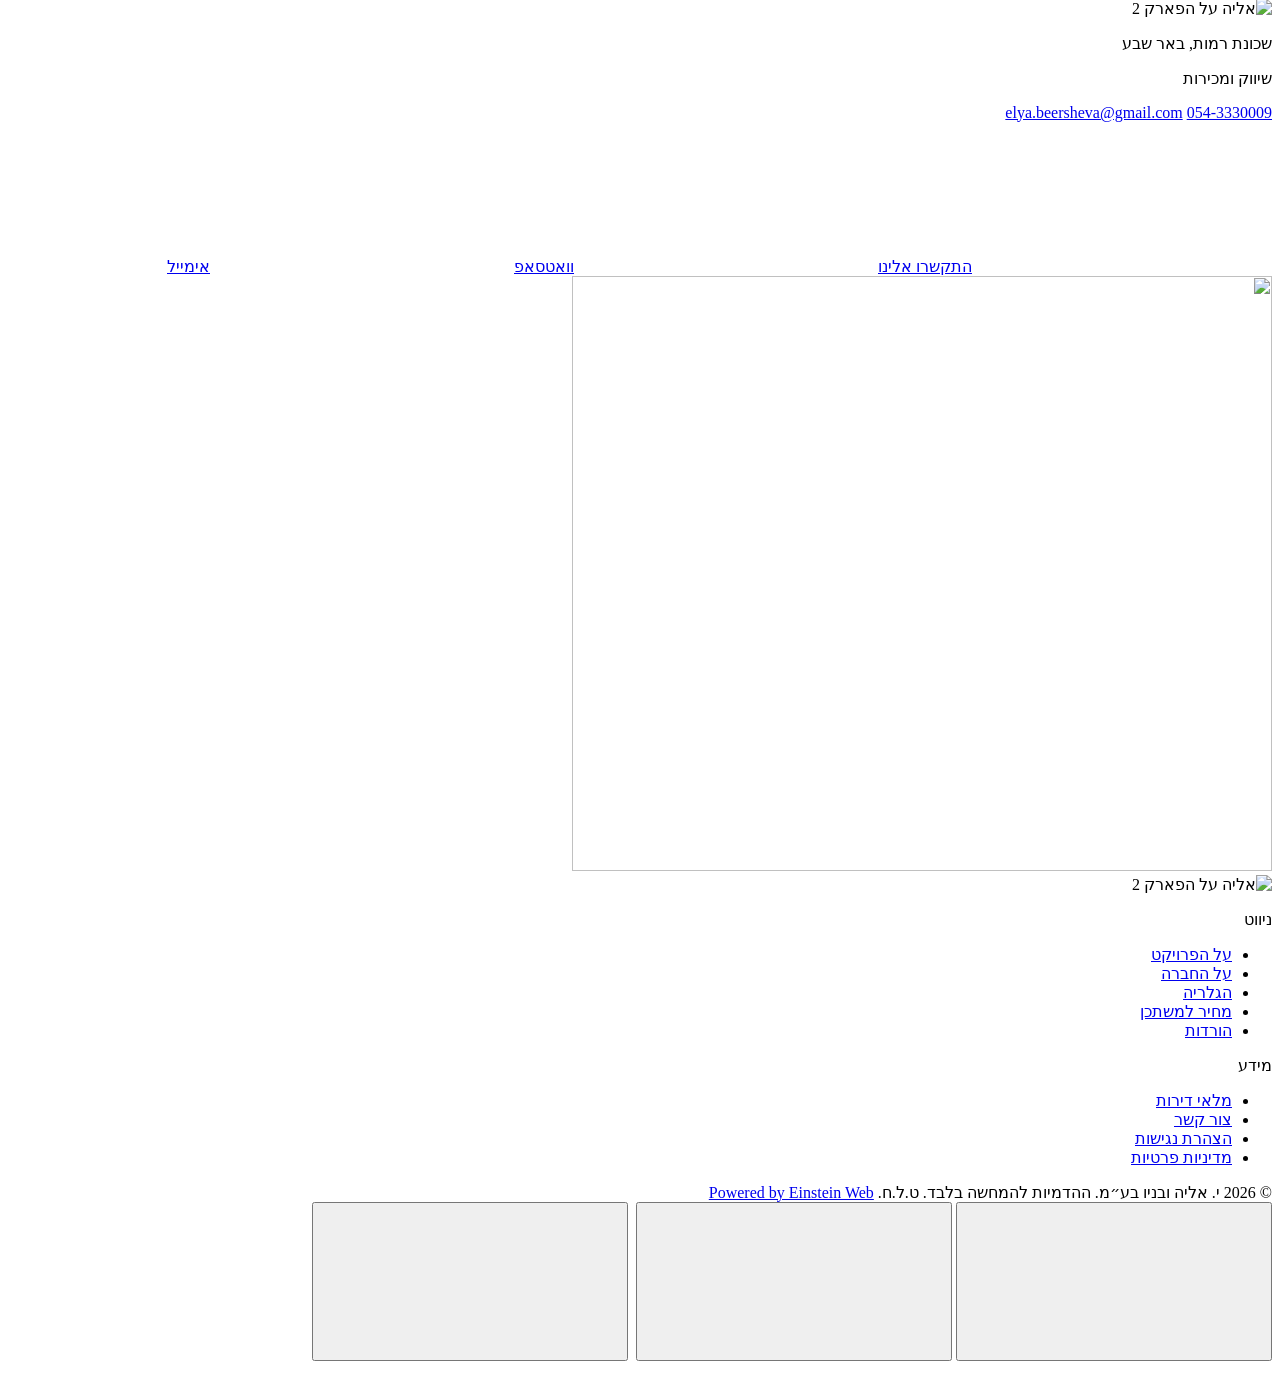
==== commit 1b5aa148: "Site plan: drop the lead paragraph Co-Authored-By: Claude Fable 5.1 <noreply@anthropic.com>" ====
--- a/wwwroot/index.html
+++ b/wwwroot/index.html
@@ -183,7 +183,6 @@
     <div class="section__head rv">
       <h2 class="h-l" id="siteplan-title">תכנית העמדה</h2>
       <span class="rule" style="color:var(--forest)" aria-hidden="true"></span>
-      <p class="lead">כך יושבים הבניינים, הכניסות, החניון והגינות במגרש. עברו עם העכבר על בניין ולחצו עליו כדי לעבור לדירות שלו במלאי.</p>
     </div>
     <div class="sp rv rv-d1">
       <figure class="sp__fig">
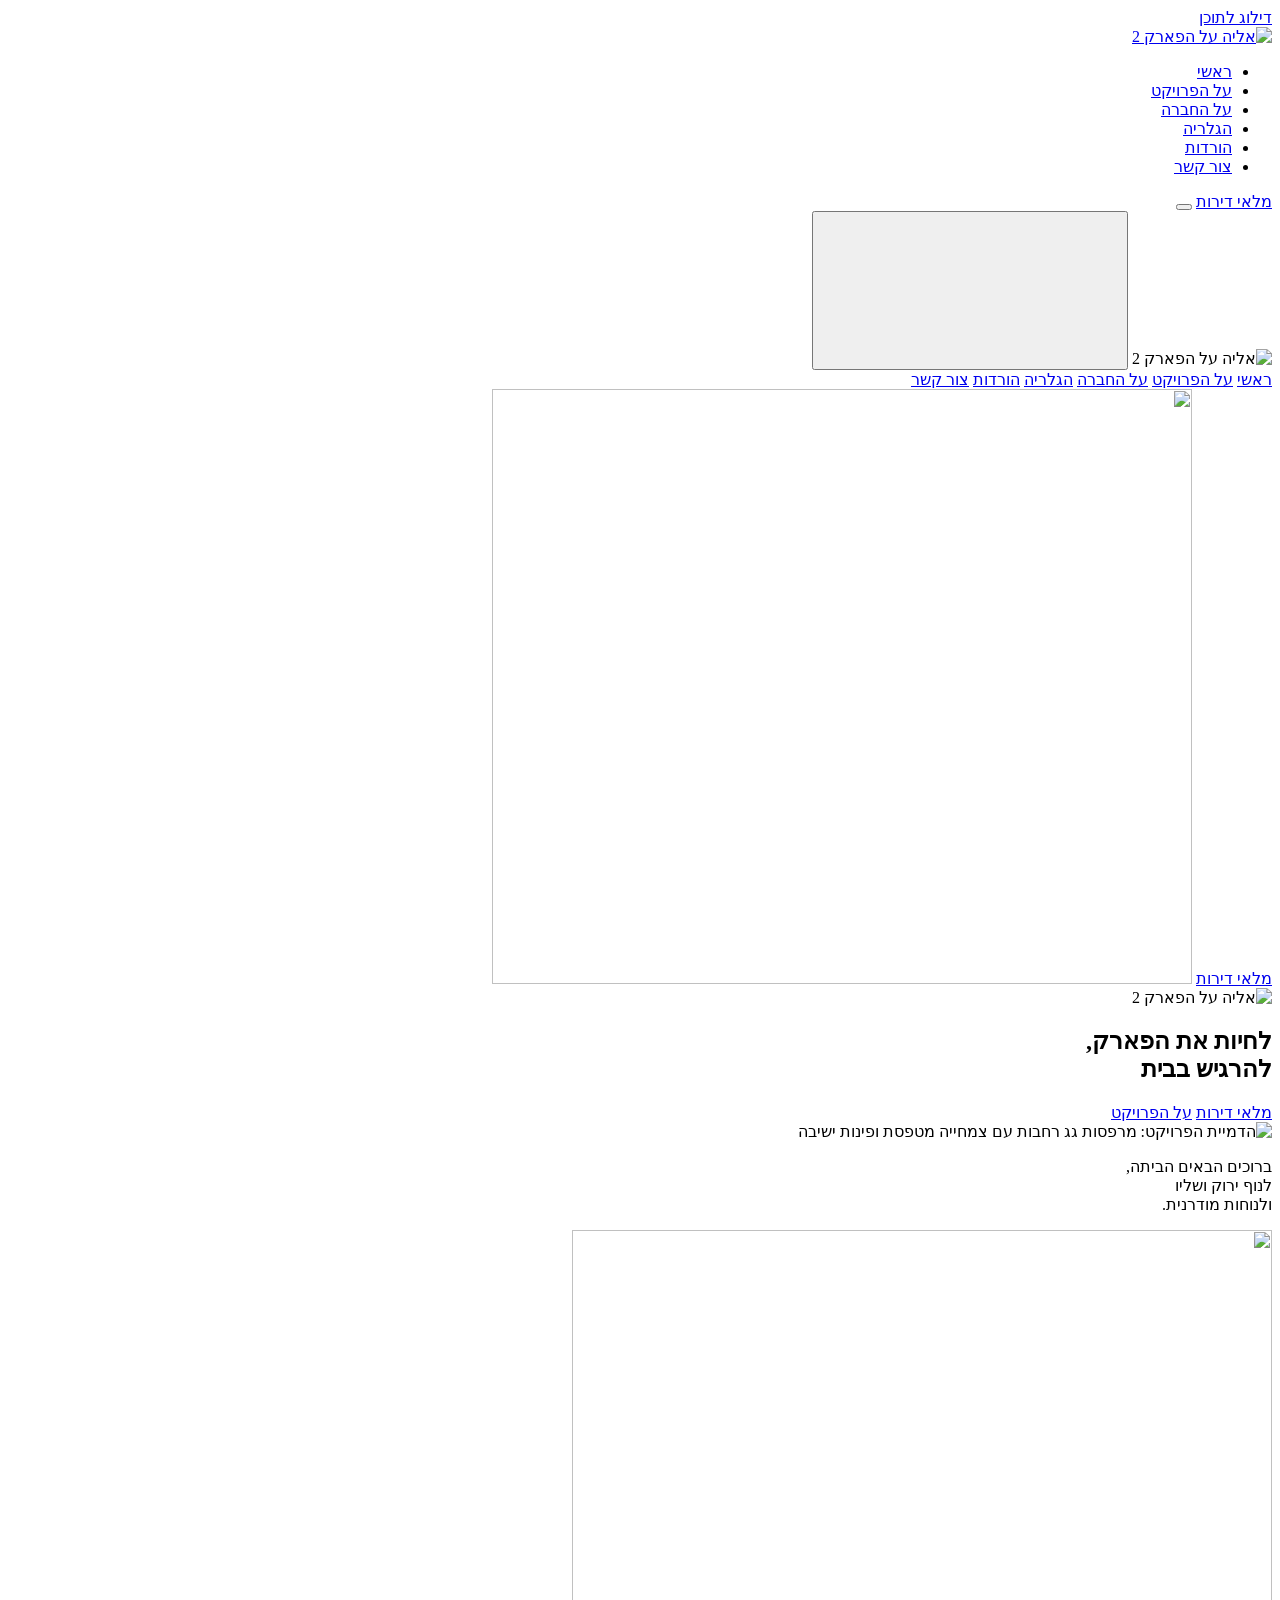
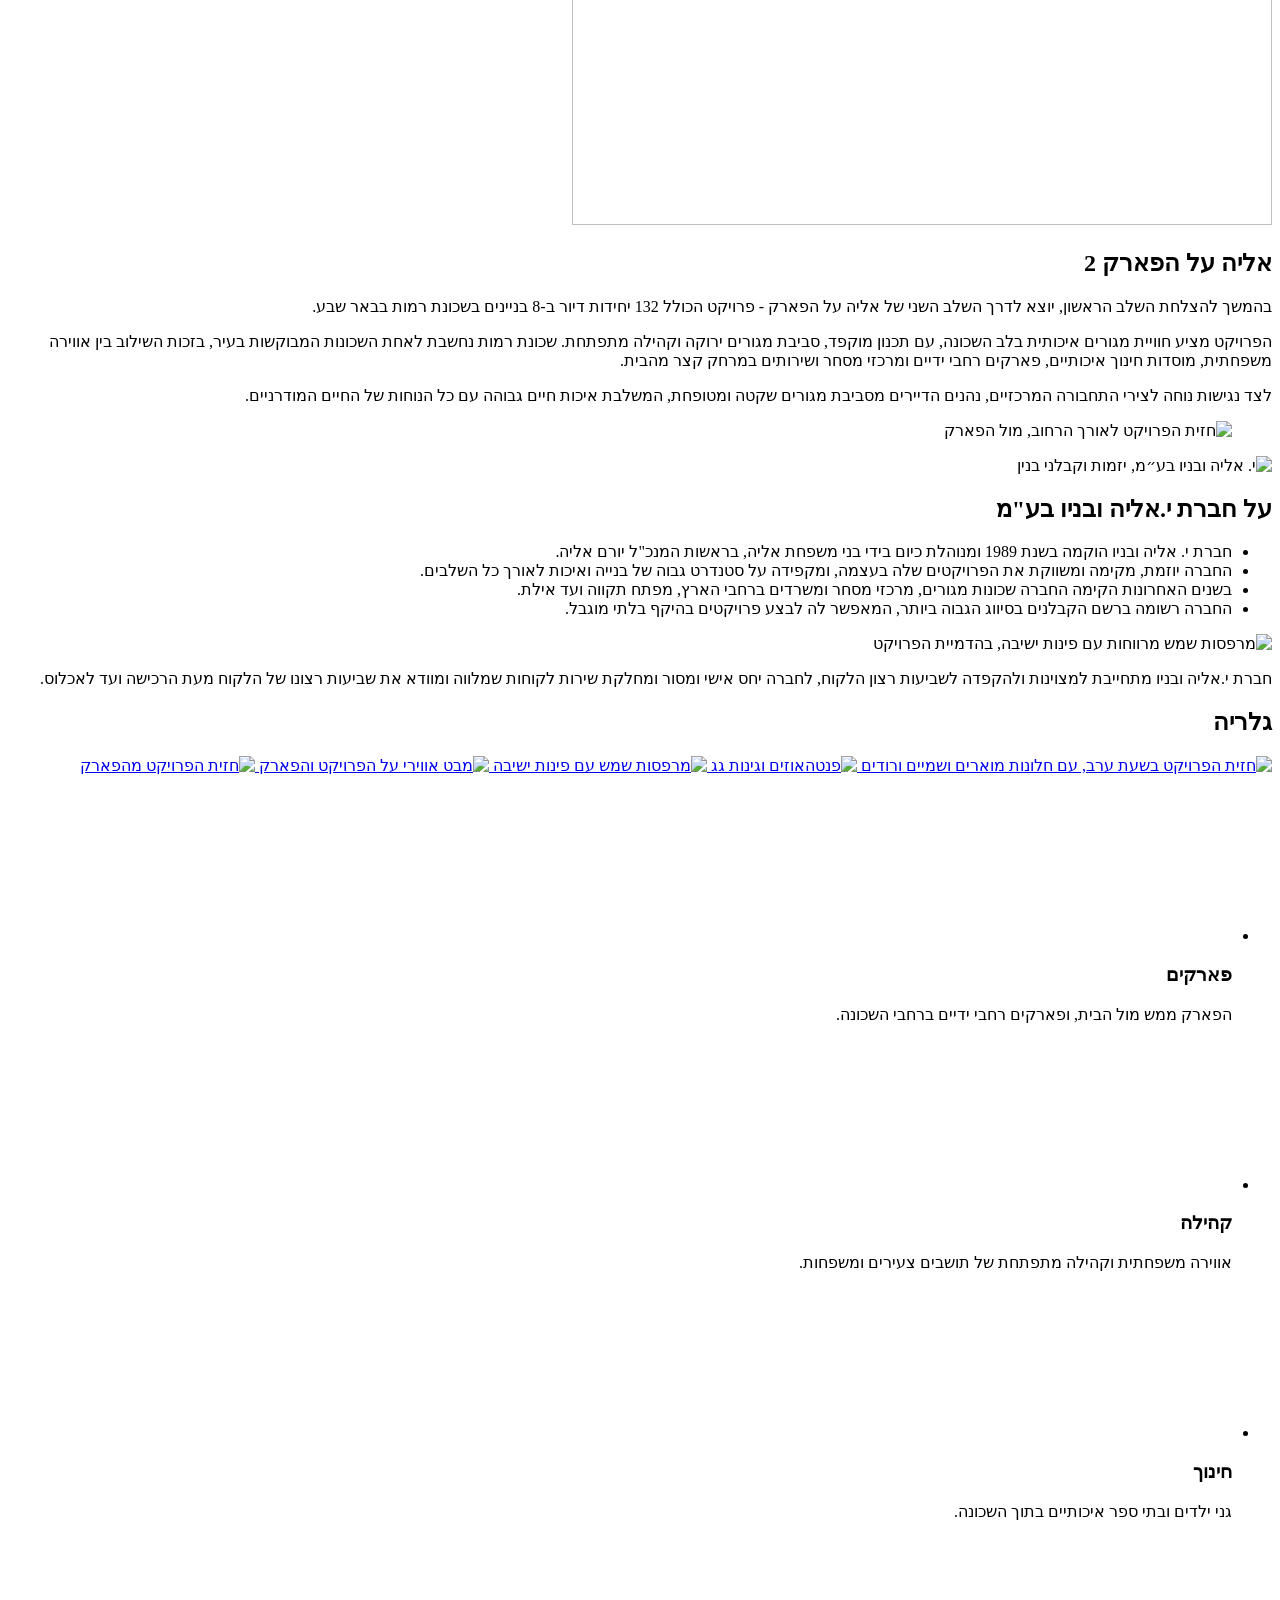
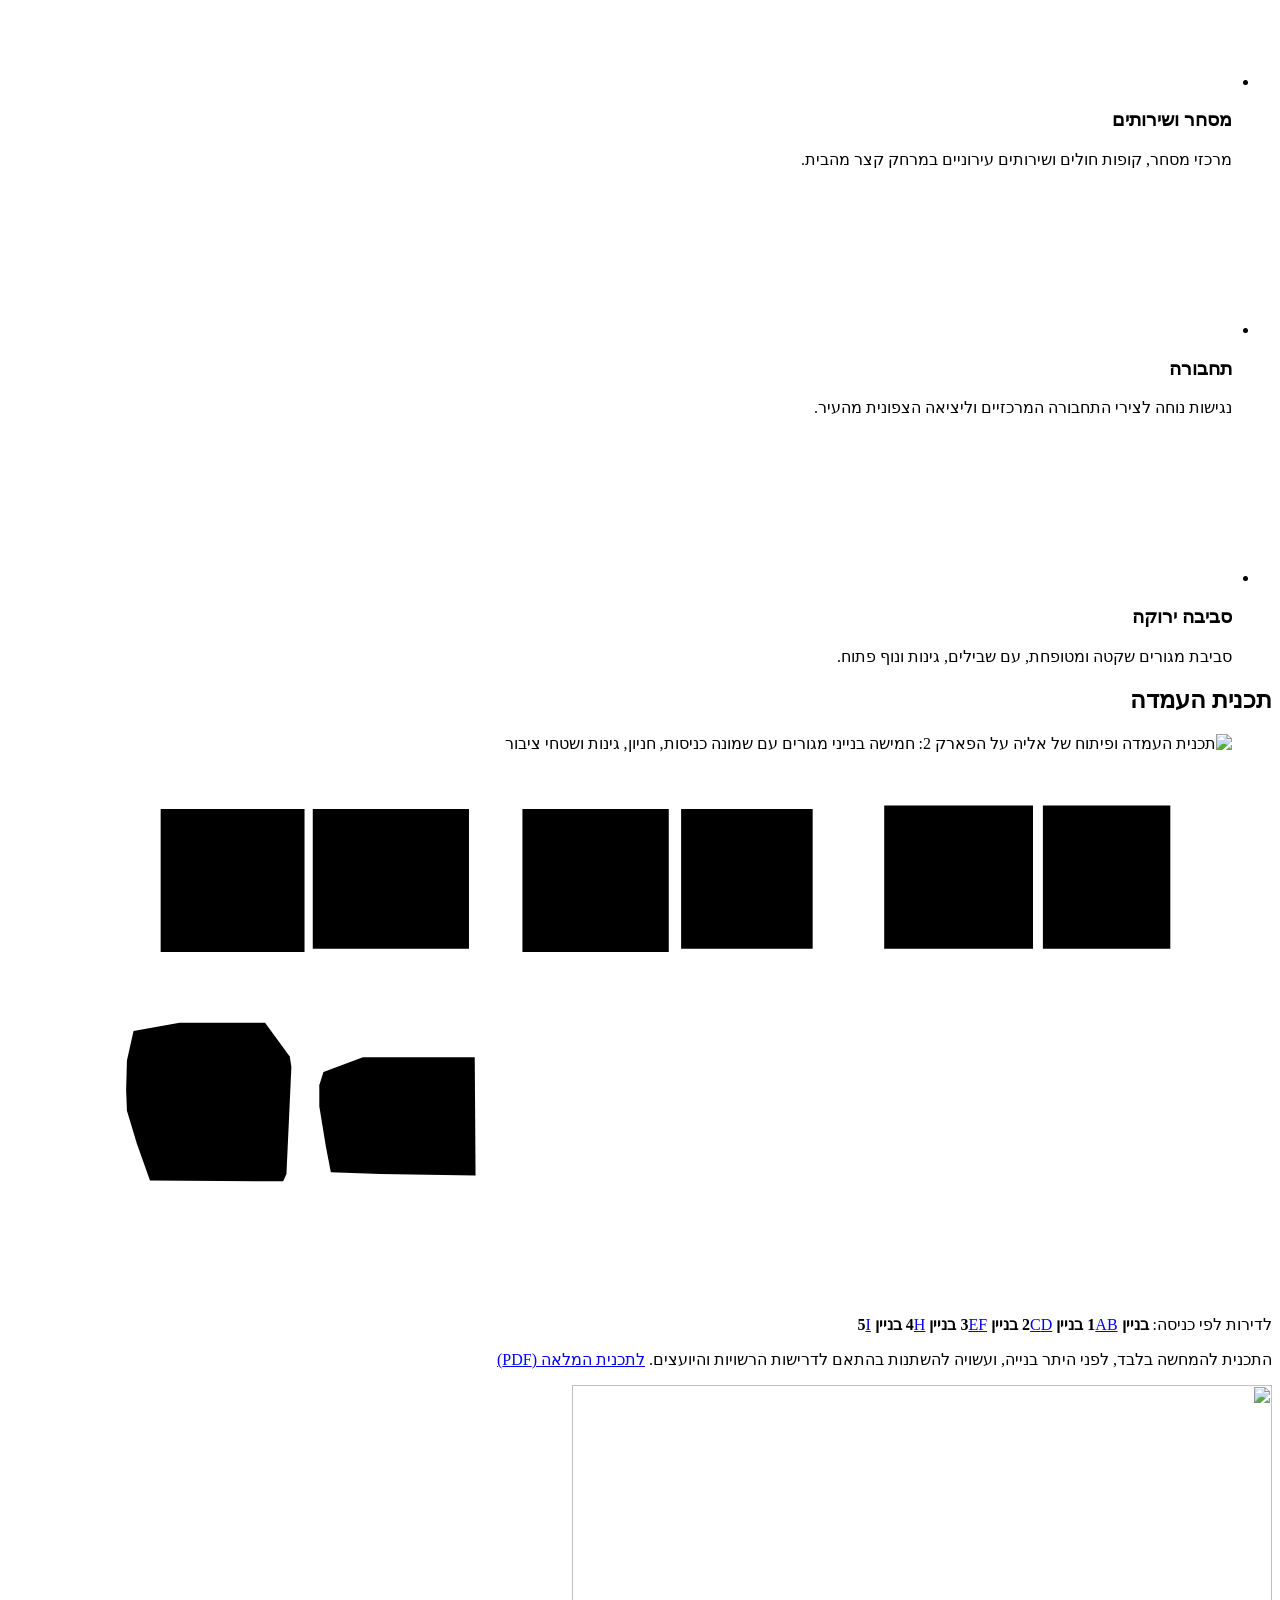
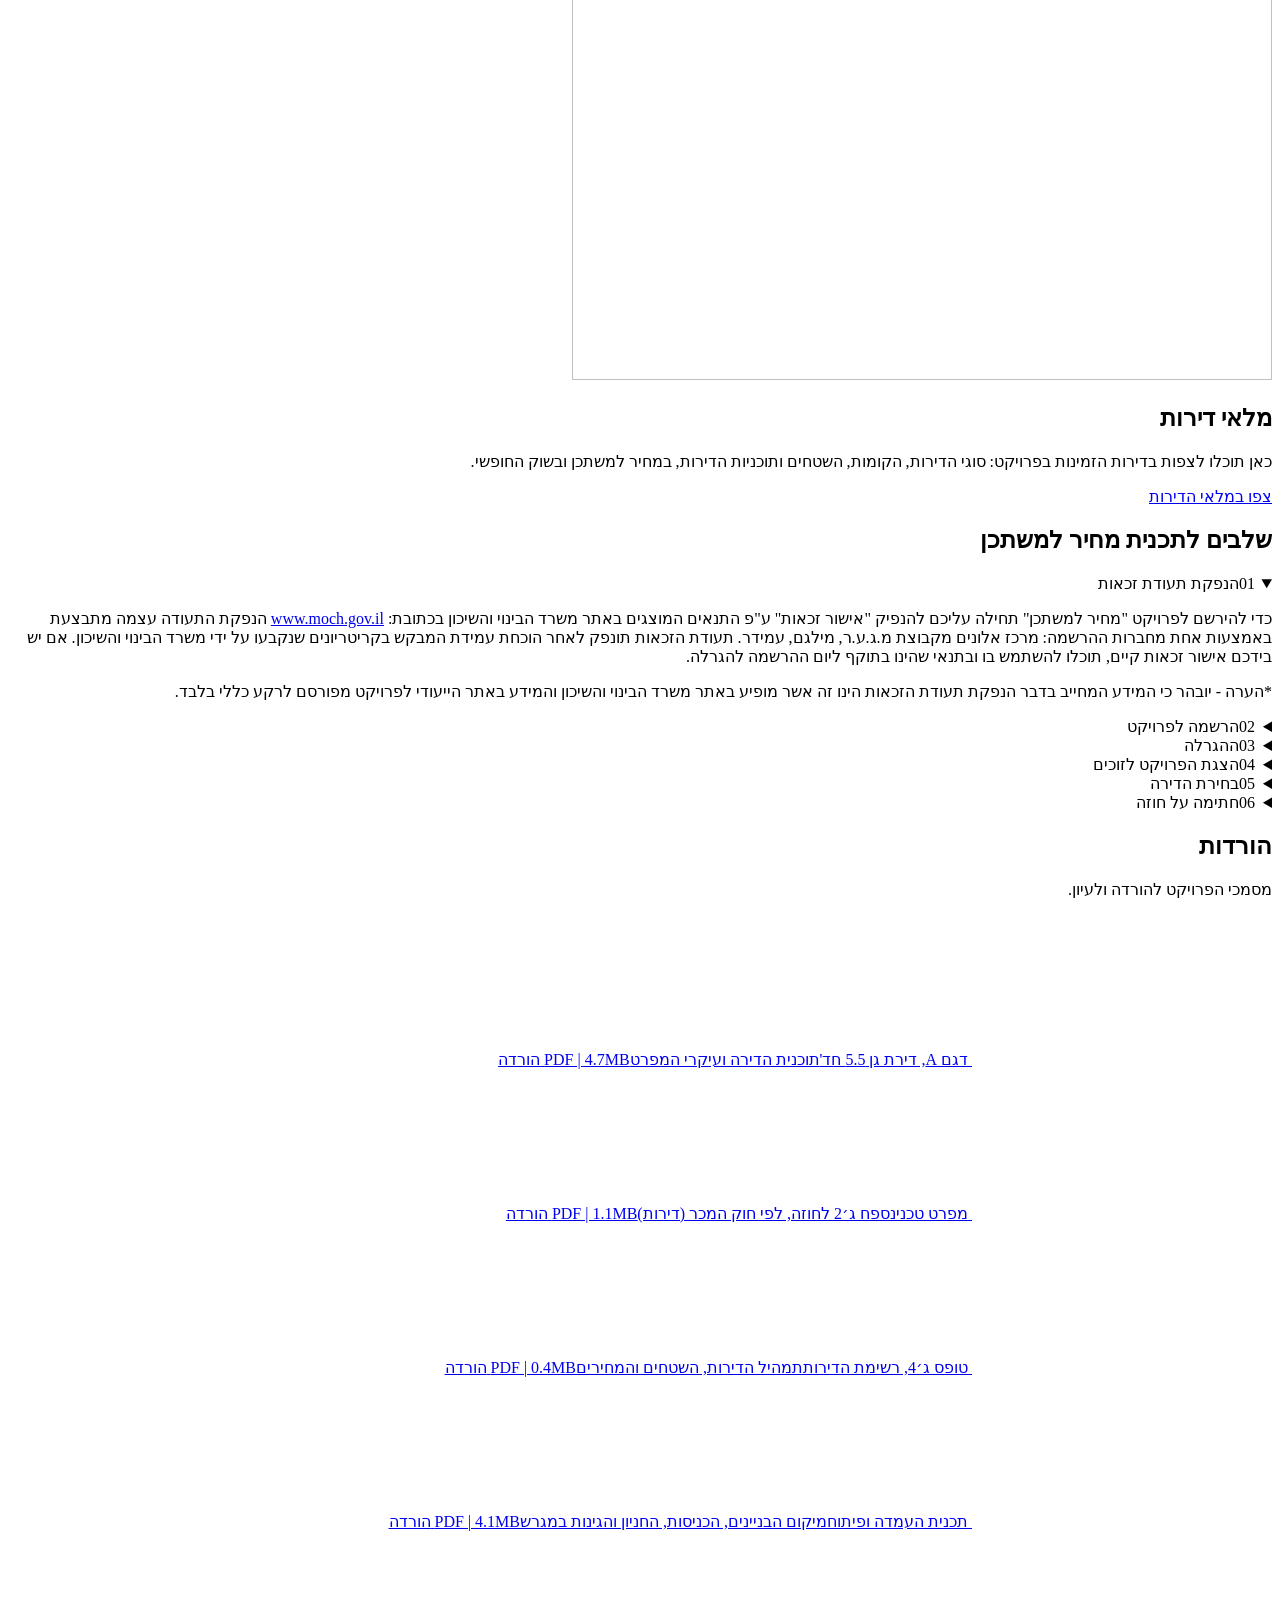
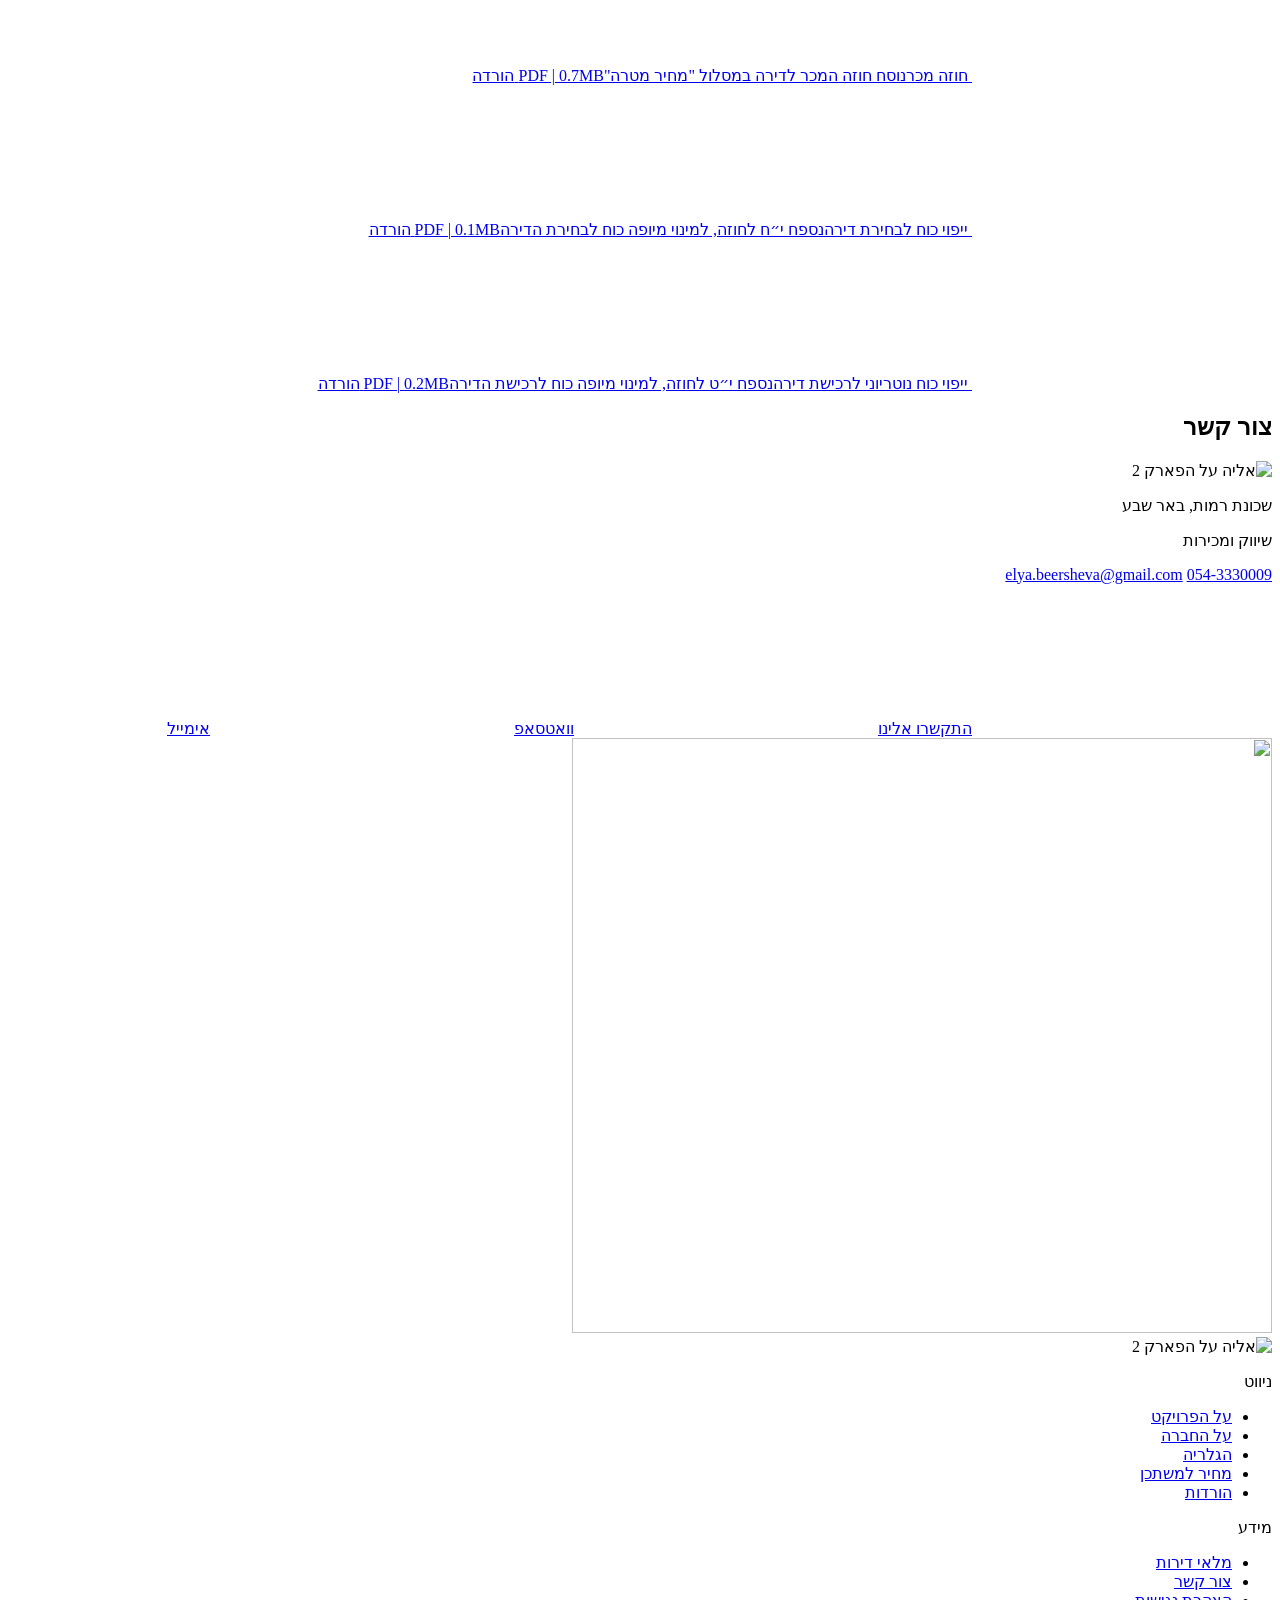
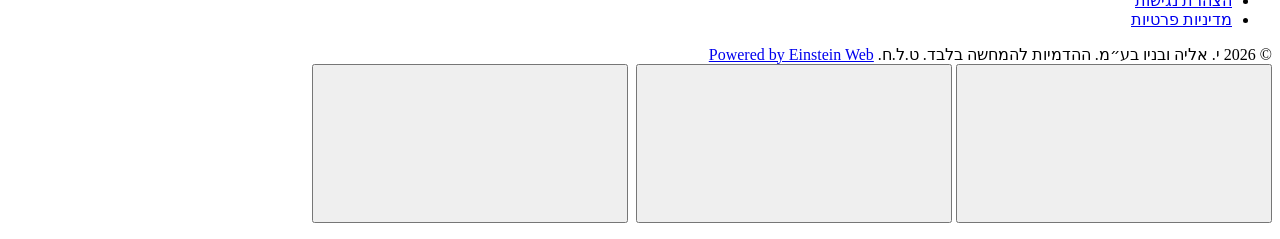
==== commit a7256d83: "Add sale contract and two power-of-attorney forms to downloads Co-Authored-By: Claude Fable 5.2 <nor" ====
--- a/wwwroot/index.html
+++ b/wwwroot/index.html
@@ -344,6 +344,21 @@
         <span class="dl__text"><span class="dl__title">תכנית העמדה ופיתוח</span><span class="dl__desc">מיקום הבניינים, הכניסות, החניון והגינות במגרש</span><span class="dl__meta">PDF | 4.1MB</span></span>
         <span class="dl__cta">הורדה<svg class="ico" aria-hidden="true"><use href="/assets/img/icons.svg#download-simple"/></svg></span>
       </a>
+      <a class="dl rv" href="/files/hoze-mecher.pdf" download="אליה על הפארק 2 - חוזה מכר.pdf">
+        <span class="dl__icon"><svg class="ico" aria-hidden="true"><use href="/assets/img/icons.svg#file-pdf"/></svg></span>
+        <span class="dl__text"><span class="dl__title">חוזה מכר</span><span class="dl__desc">נוסח חוזה המכר לדירה במסלול "מחיר מטרה"</span><span class="dl__meta">PDF | 0.7MB</span></span>
+        <span class="dl__cta">הורדה<svg class="ico" aria-hidden="true"><use href="/assets/img/icons.svg#download-simple"/></svg></span>
+      </a>
+      <a class="dl rv rv-d1" href="/files/yipui-koach-bchira.pdf" download="אליה על הפארק 2 - ייפוי כוח לבחירת דירה.pdf">
+        <span class="dl__icon"><svg class="ico" aria-hidden="true"><use href="/assets/img/icons.svg#file-pdf"/></svg></span>
+        <span class="dl__text"><span class="dl__title">ייפוי כוח לבחירת דירה</span><span class="dl__desc">נספח י״ח לחוזה, למינוי מיופה כוח לבחירת הדירה</span><span class="dl__meta">PDF | 0.1MB</span></span>
+        <span class="dl__cta">הורדה<svg class="ico" aria-hidden="true"><use href="/assets/img/icons.svg#download-simple"/></svg></span>
+      </a>
+      <a class="dl rv rv-d2" href="/files/yipui-koach-rechisha.pdf" download="אליה על הפארק 2 - ייפוי כוח נוטריוני לרכישת דירה.pdf">
+        <span class="dl__icon"><svg class="ico" aria-hidden="true"><use href="/assets/img/icons.svg#file-pdf"/></svg></span>
+        <span class="dl__text"><span class="dl__title">ייפוי כוח נוטריוני לרכישת דירה</span><span class="dl__desc">נספח י״ט לחוזה, למינוי מיופה כוח לרכישת הדירה</span><span class="dl__meta">PDF | 0.2MB</span></span>
+        <span class="dl__cta">הורדה<svg class="ico" aria-hidden="true"><use href="/assets/img/icons.svg#download-simple"/></svg></span>
+      </a>
     </div>
   </div>
 </section>
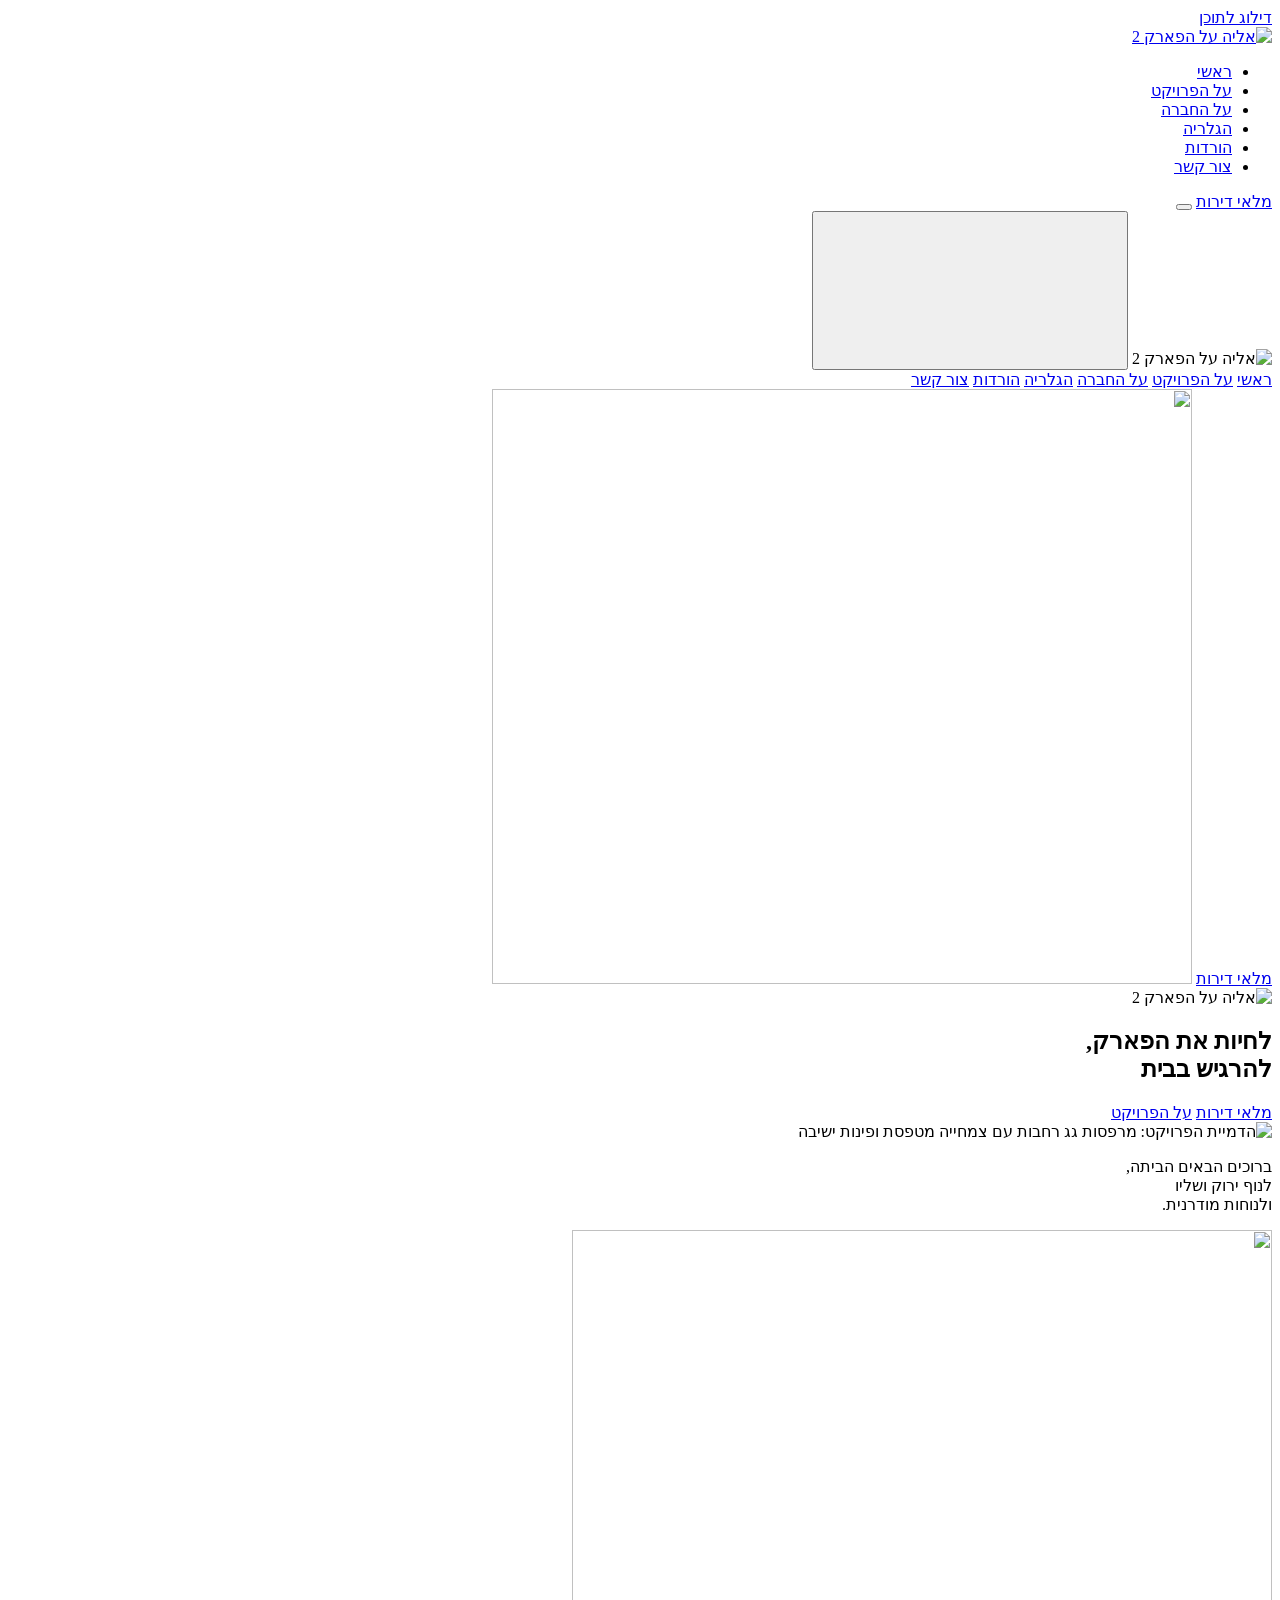
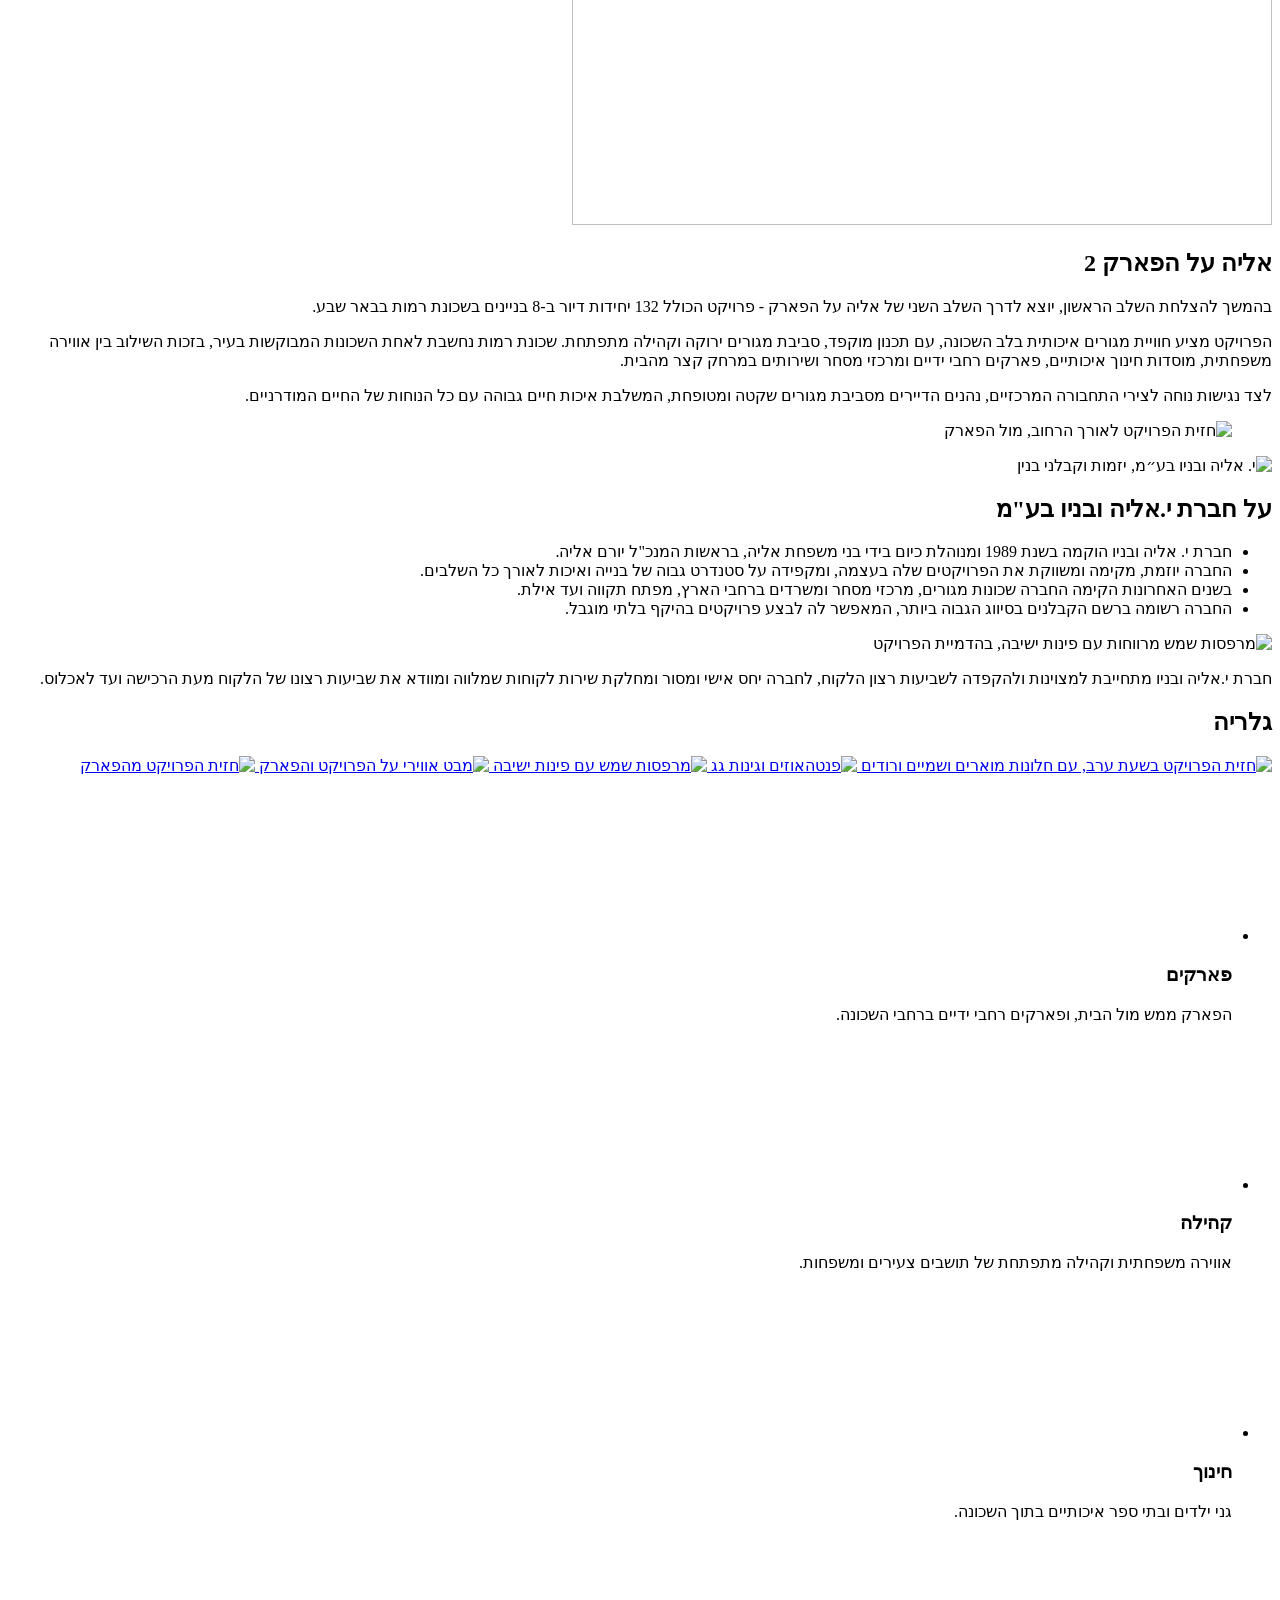
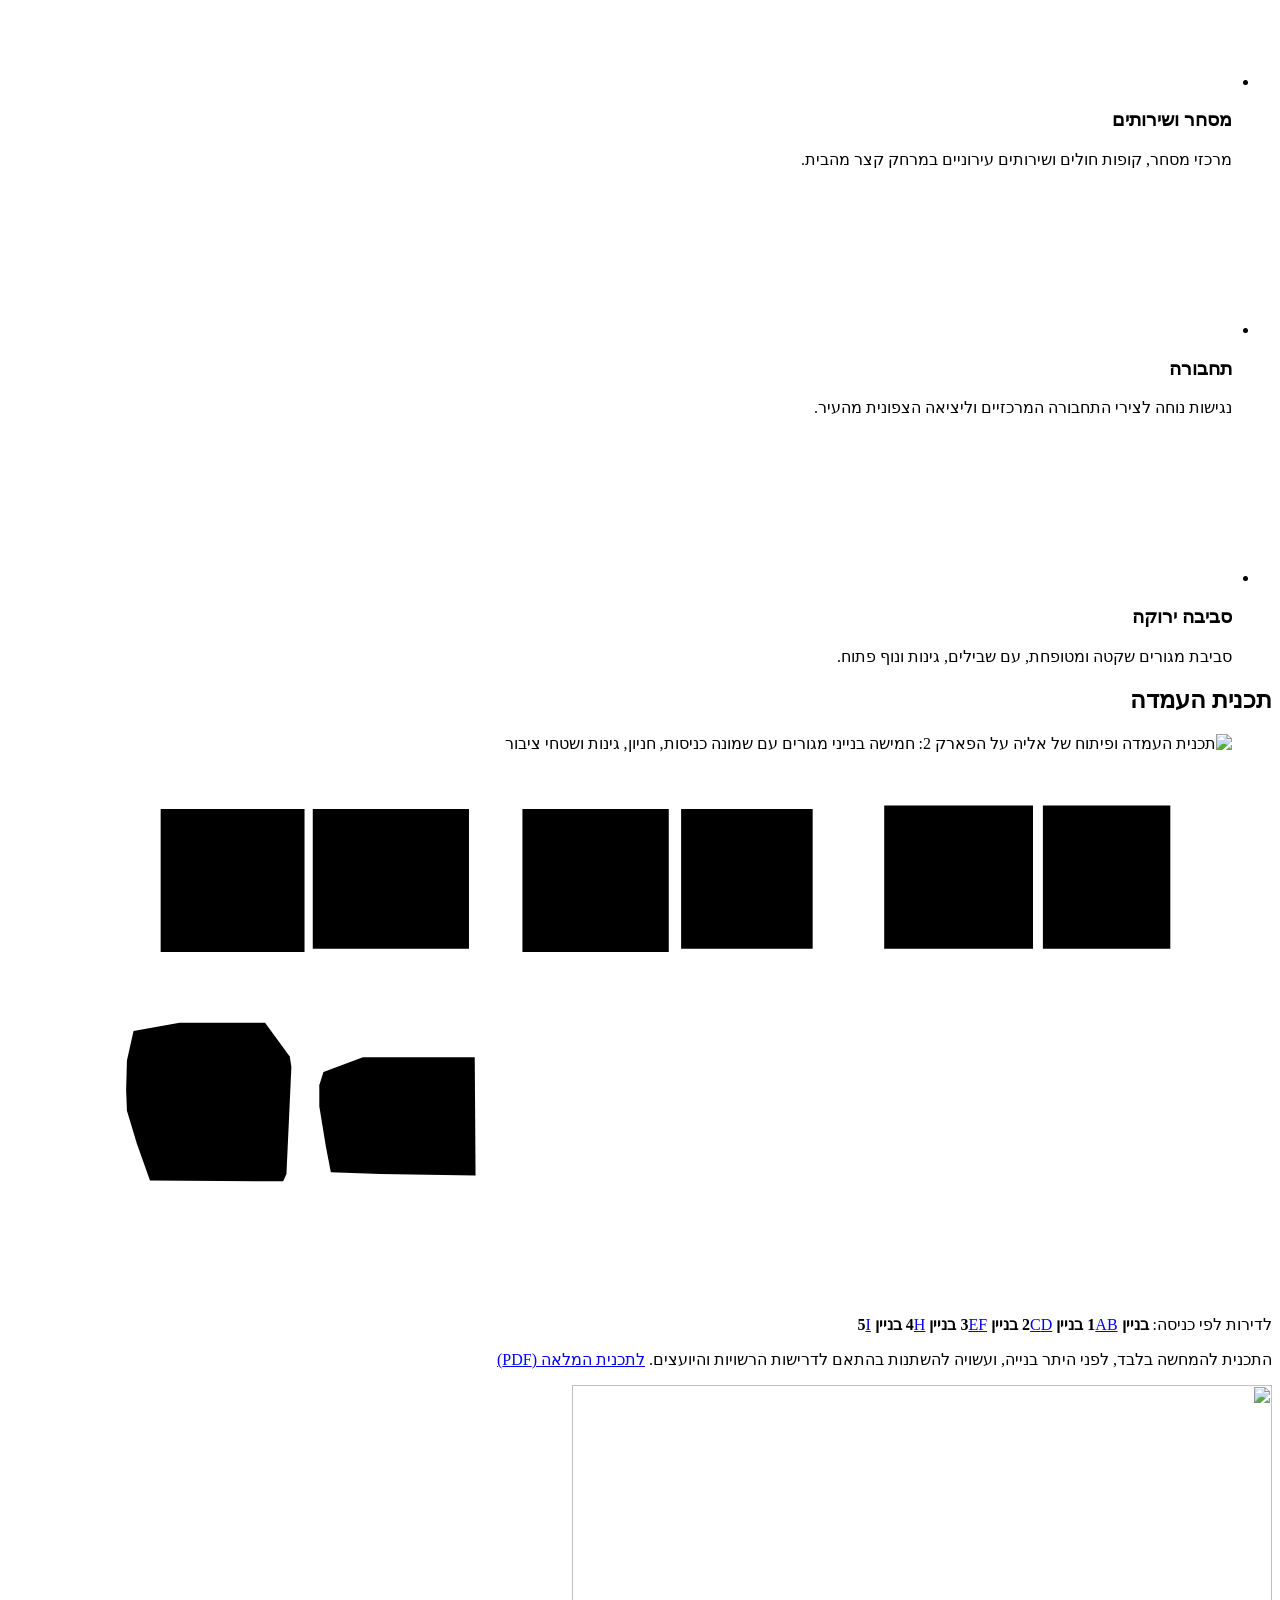
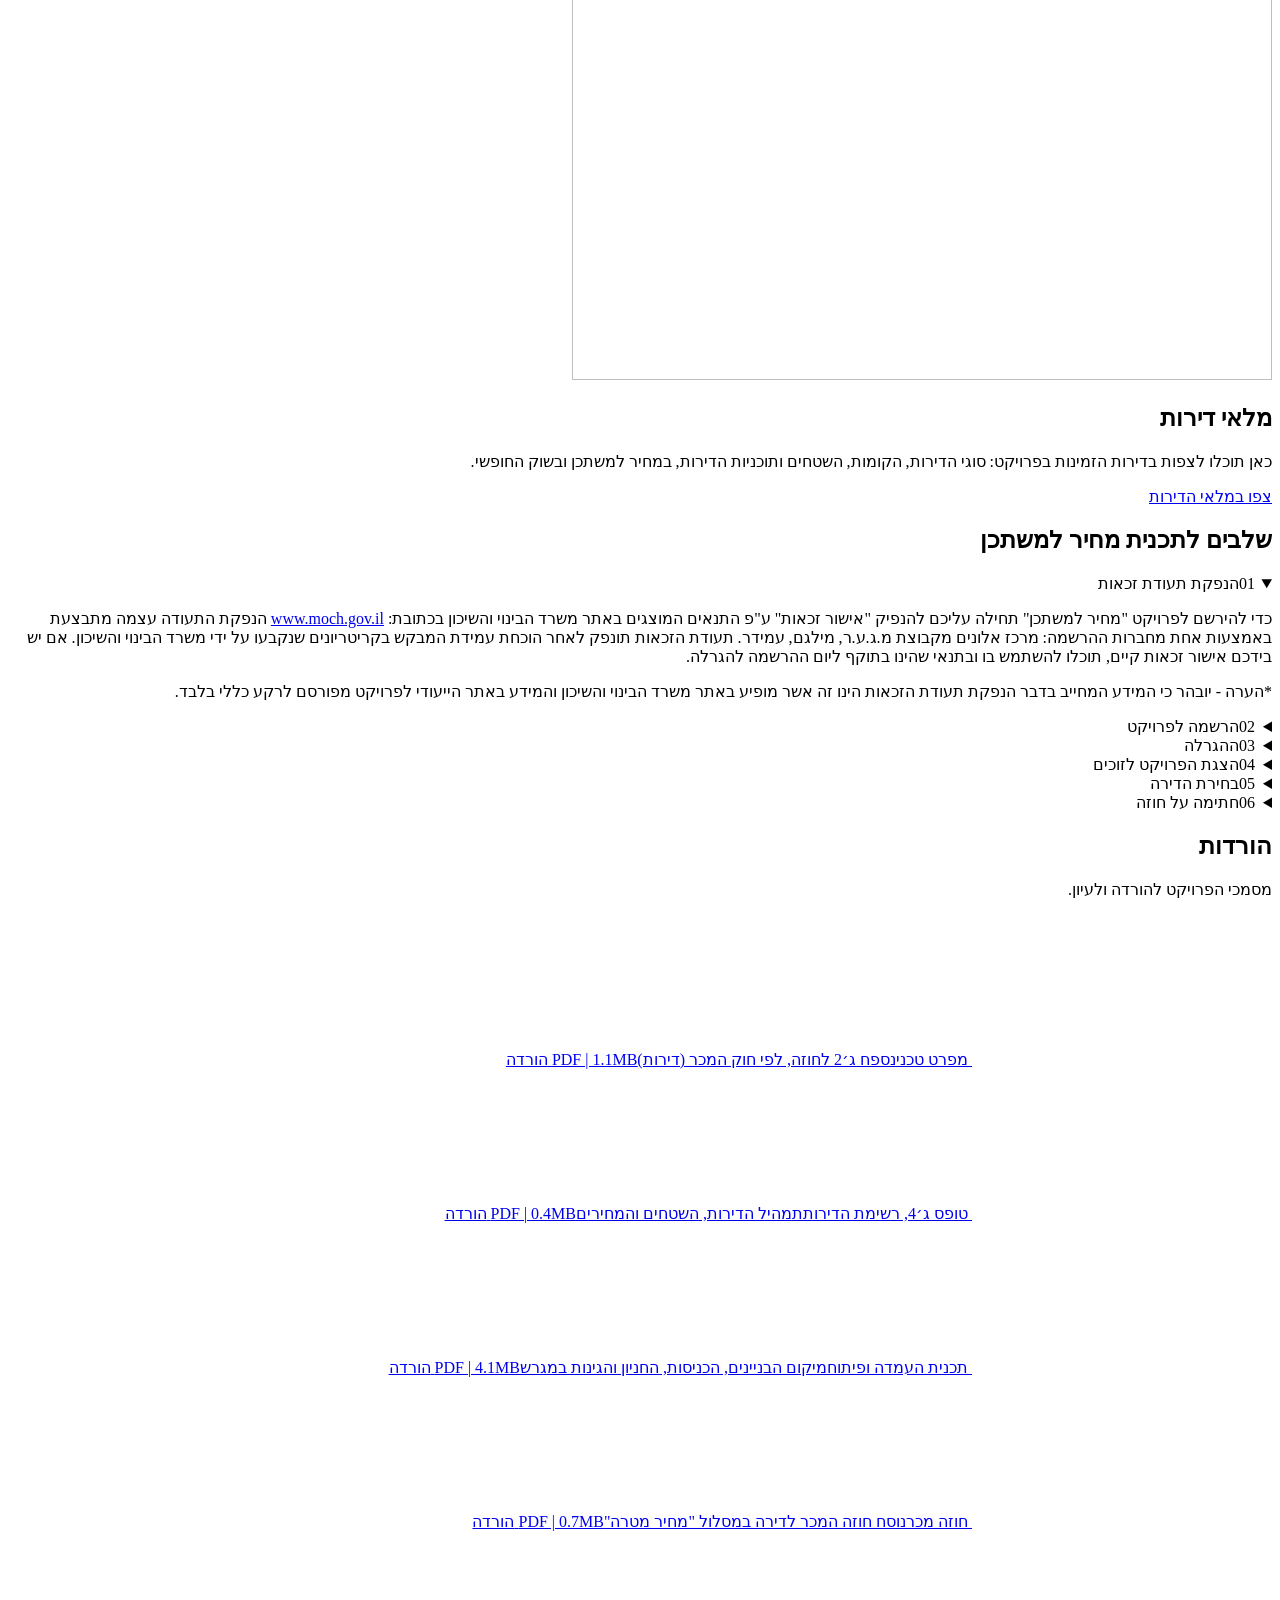
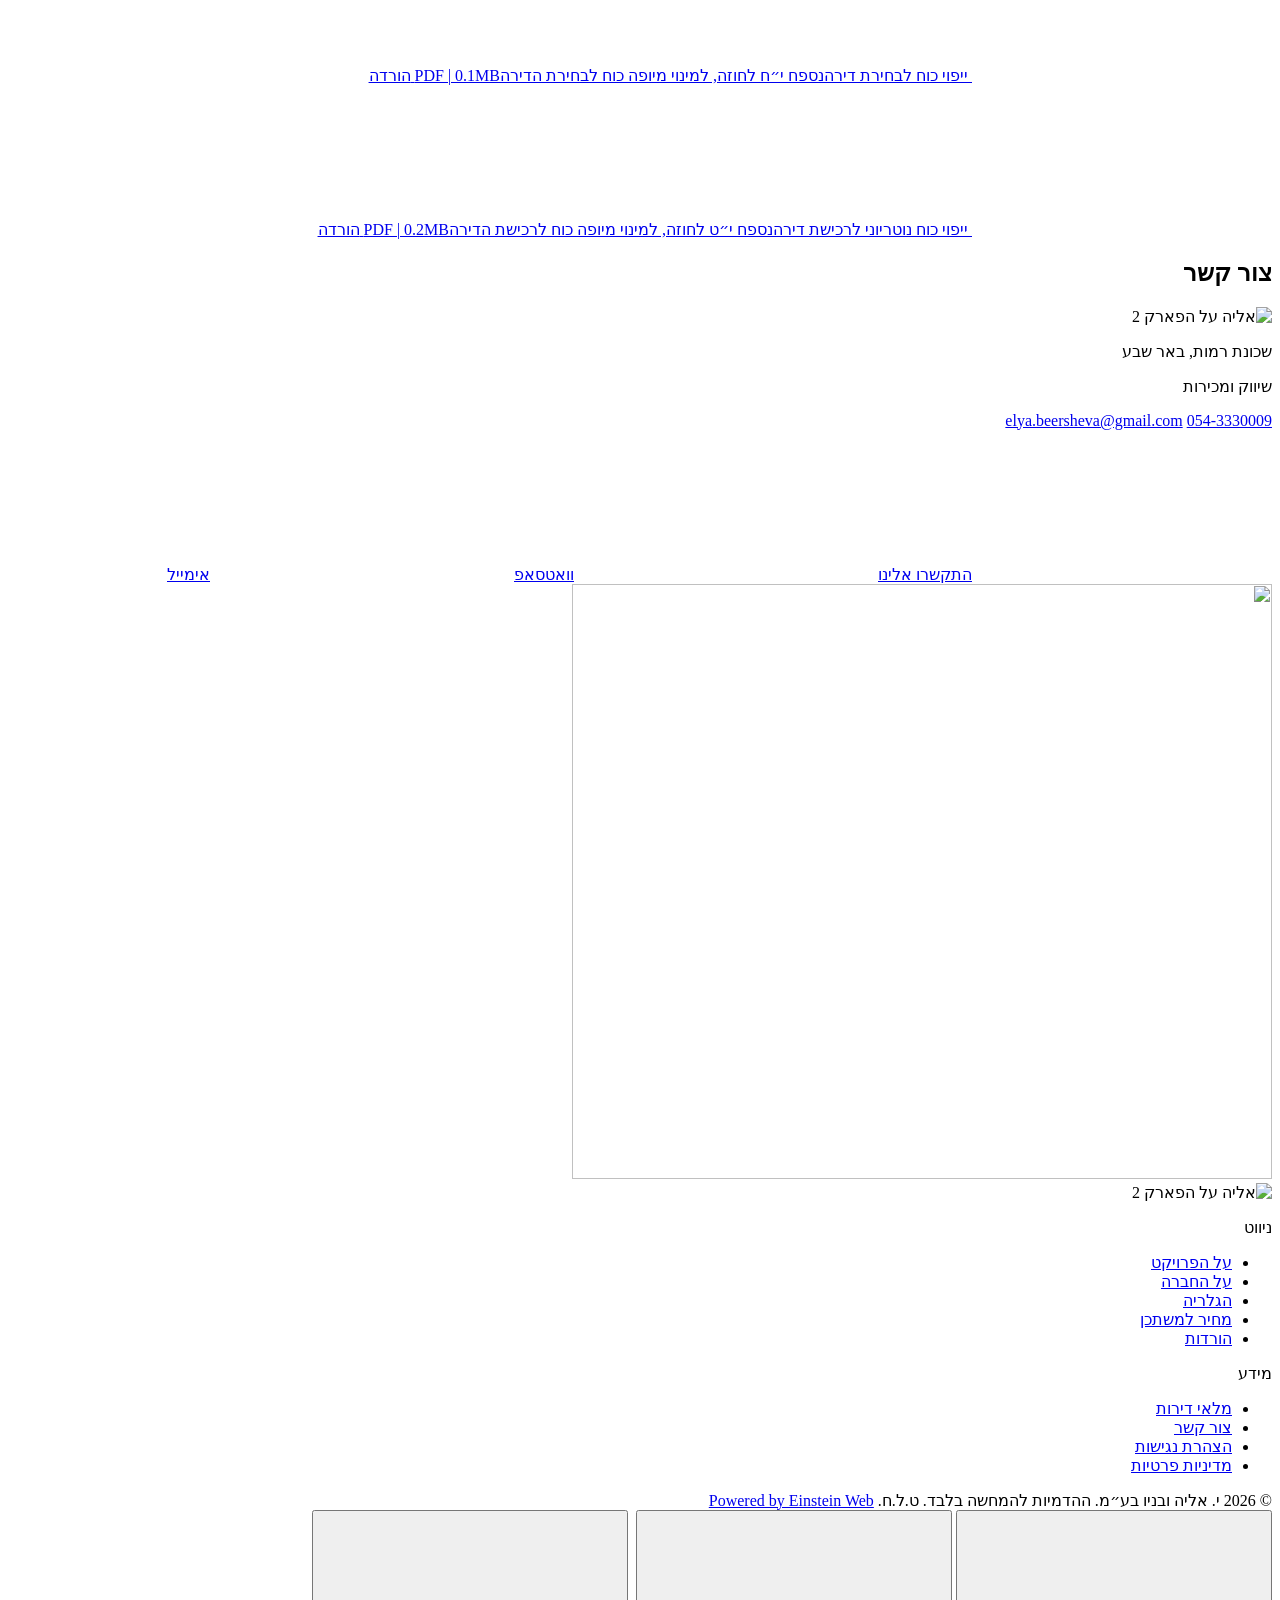
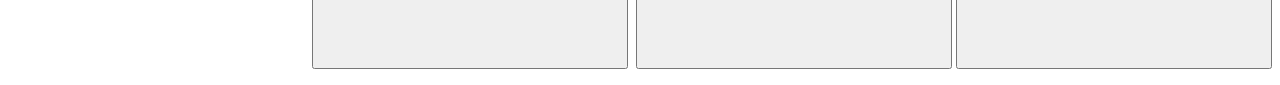
==== commit 3eca0142: "Remove model A garden apartment plan from downloads Co-Authored-By: Claude Fable 5.2 <noreply@anthro" ====
--- a/wwwroot/index.html
+++ b/wwwroot/index.html
@@ -324,37 +324,32 @@
       <p class="lead">מסמכי הפרויקט להורדה ולעיון.</p>
     </div>
     <div class="downloads">
-      <a class="dl rv" href="/files/dgam-a.pdf" download="אליה על הפארק 2 - דגם A.pdf">
-        <span class="dl__icon"><svg class="ico" aria-hidden="true"><use href="/assets/img/icons.svg#file-pdf"/></svg></span>
-        <span class="dl__text"><span class="dl__title">דגם A, דירת גן 5.5 חד'</span><span class="dl__desc">תוכנית הדירה ועיקרי המפרט</span><span class="dl__meta">PDF | 4.7MB</span></span>
-        <span class="dl__cta">הורדה<svg class="ico" aria-hidden="true"><use href="/assets/img/icons.svg#download-simple"/></svg></span>
-      </a>
-      <a class="dl rv rv-d1" href="/files/mifrat-techni.pdf" download="אליה על הפארק 2 - מפרט טכני.pdf">
+      <a class="dl rv" href="/files/mifrat-techni.pdf" download="אליה על הפארק 2 - מפרט טכני.pdf">
         <span class="dl__icon"><svg class="ico" aria-hidden="true"><use href="/assets/img/icons.svg#file-pdf"/></svg></span>
         <span class="dl__text"><span class="dl__title">מפרט טכני</span><span class="dl__desc">נספח ג׳2 לחוזה, לפי חוק המכר (דירות)</span><span class="dl__meta">PDF | 1.1MB</span></span>
         <span class="dl__cta">הורדה<svg class="ico" aria-hidden="true"><use href="/assets/img/icons.svg#download-simple"/></svg></span>
       </a>
-      <a class="dl rv rv-d2" href="/files/tofes-g4.pdf" download="אליה על הפארק 2 - טופס ג4.pdf">
+      <a class="dl rv rv-d1" href="/files/tofes-g4.pdf" download="אליה על הפארק 2 - טופס ג4.pdf">
         <span class="dl__icon"><svg class="ico" aria-hidden="true"><use href="/assets/img/icons.svg#file-pdf"/></svg></span>
         <span class="dl__text"><span class="dl__title">טופס ג׳4, רשימת הדירות</span><span class="dl__desc">תמהיל הדירות, השטחים והמחירים</span><span class="dl__meta">PDF | 0.4MB</span></span>
         <span class="dl__cta">הורדה<svg class="ico" aria-hidden="true"><use href="/assets/img/icons.svg#download-simple"/></svg></span>
       </a>
-      <a class="dl rv rv-d3" href="/files/tochnit-haamada.pdf" download="אליה על הפארק 2 - תכנית העמדה.pdf">
+      <a class="dl rv rv-d2" href="/files/tochnit-haamada.pdf" download="אליה על הפארק 2 - תכנית העמדה.pdf">
         <span class="dl__icon"><svg class="ico" aria-hidden="true"><use href="/assets/img/icons.svg#file-pdf"/></svg></span>
         <span class="dl__text"><span class="dl__title">תכנית העמדה ופיתוח</span><span class="dl__desc">מיקום הבניינים, הכניסות, החניון והגינות במגרש</span><span class="dl__meta">PDF | 4.1MB</span></span>
         <span class="dl__cta">הורדה<svg class="ico" aria-hidden="true"><use href="/assets/img/icons.svg#download-simple"/></svg></span>
       </a>
-      <a class="dl rv" href="/files/hoze-mecher.pdf" download="אליה על הפארק 2 - חוזה מכר.pdf">
+      <a class="dl rv rv-d3" href="/files/hoze-mecher.pdf" download="אליה על הפארק 2 - חוזה מכר.pdf">
         <span class="dl__icon"><svg class="ico" aria-hidden="true"><use href="/assets/img/icons.svg#file-pdf"/></svg></span>
         <span class="dl__text"><span class="dl__title">חוזה מכר</span><span class="dl__desc">נוסח חוזה המכר לדירה במסלול "מחיר מטרה"</span><span class="dl__meta">PDF | 0.7MB</span></span>
         <span class="dl__cta">הורדה<svg class="ico" aria-hidden="true"><use href="/assets/img/icons.svg#download-simple"/></svg></span>
       </a>
-      <a class="dl rv rv-d1" href="/files/yipui-koach-bchira.pdf" download="אליה על הפארק 2 - ייפוי כוח לבחירת דירה.pdf">
+      <a class="dl rv" href="/files/yipui-koach-bchira.pdf" download="אליה על הפארק 2 - ייפוי כוח לבחירת דירה.pdf">
         <span class="dl__icon"><svg class="ico" aria-hidden="true"><use href="/assets/img/icons.svg#file-pdf"/></svg></span>
         <span class="dl__text"><span class="dl__title">ייפוי כוח לבחירת דירה</span><span class="dl__desc">נספח י״ח לחוזה, למינוי מיופה כוח לבחירת הדירה</span><span class="dl__meta">PDF | 0.1MB</span></span>
         <span class="dl__cta">הורדה<svg class="ico" aria-hidden="true"><use href="/assets/img/icons.svg#download-simple"/></svg></span>
       </a>
-      <a class="dl rv rv-d2" href="/files/yipui-koach-rechisha.pdf" download="אליה על הפארק 2 - ייפוי כוח נוטריוני לרכישת דירה.pdf">
+      <a class="dl rv rv-d1" href="/files/yipui-koach-rechisha.pdf" download="אליה על הפארק 2 - ייפוי כוח נוטריוני לרכישת דירה.pdf">
         <span class="dl__icon"><svg class="ico" aria-hidden="true"><use href="/assets/img/icons.svg#file-pdf"/></svg></span>
         <span class="dl__text"><span class="dl__title">ייפוי כוח נוטריוני לרכישת דירה</span><span class="dl__desc">נספח י״ט לחוזה, למינוי מיופה כוח לרכישת הדירה</span><span class="dl__meta">PDF | 0.2MB</span></span>
         <span class="dl__cta">הורדה<svg class="ico" aria-hidden="true"><use href="/assets/img/icons.svg#download-simple"/></svg></span>
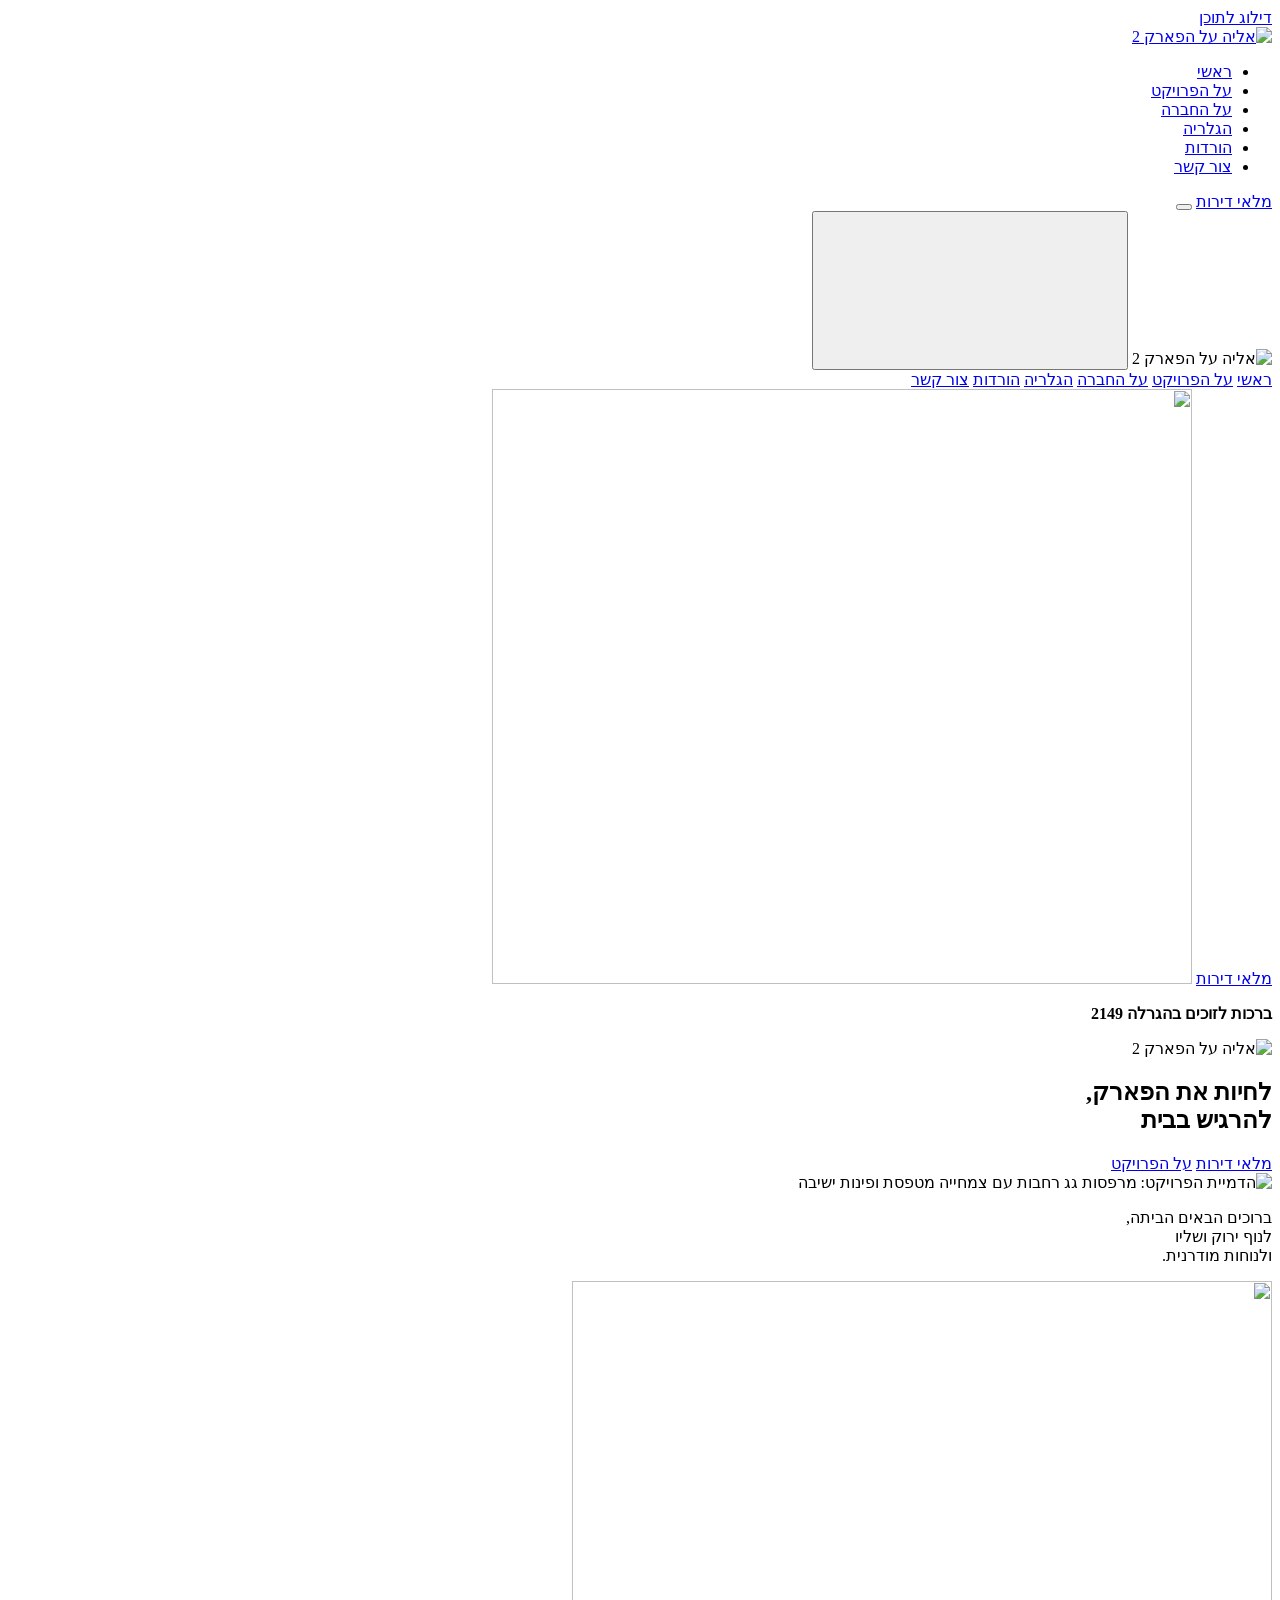
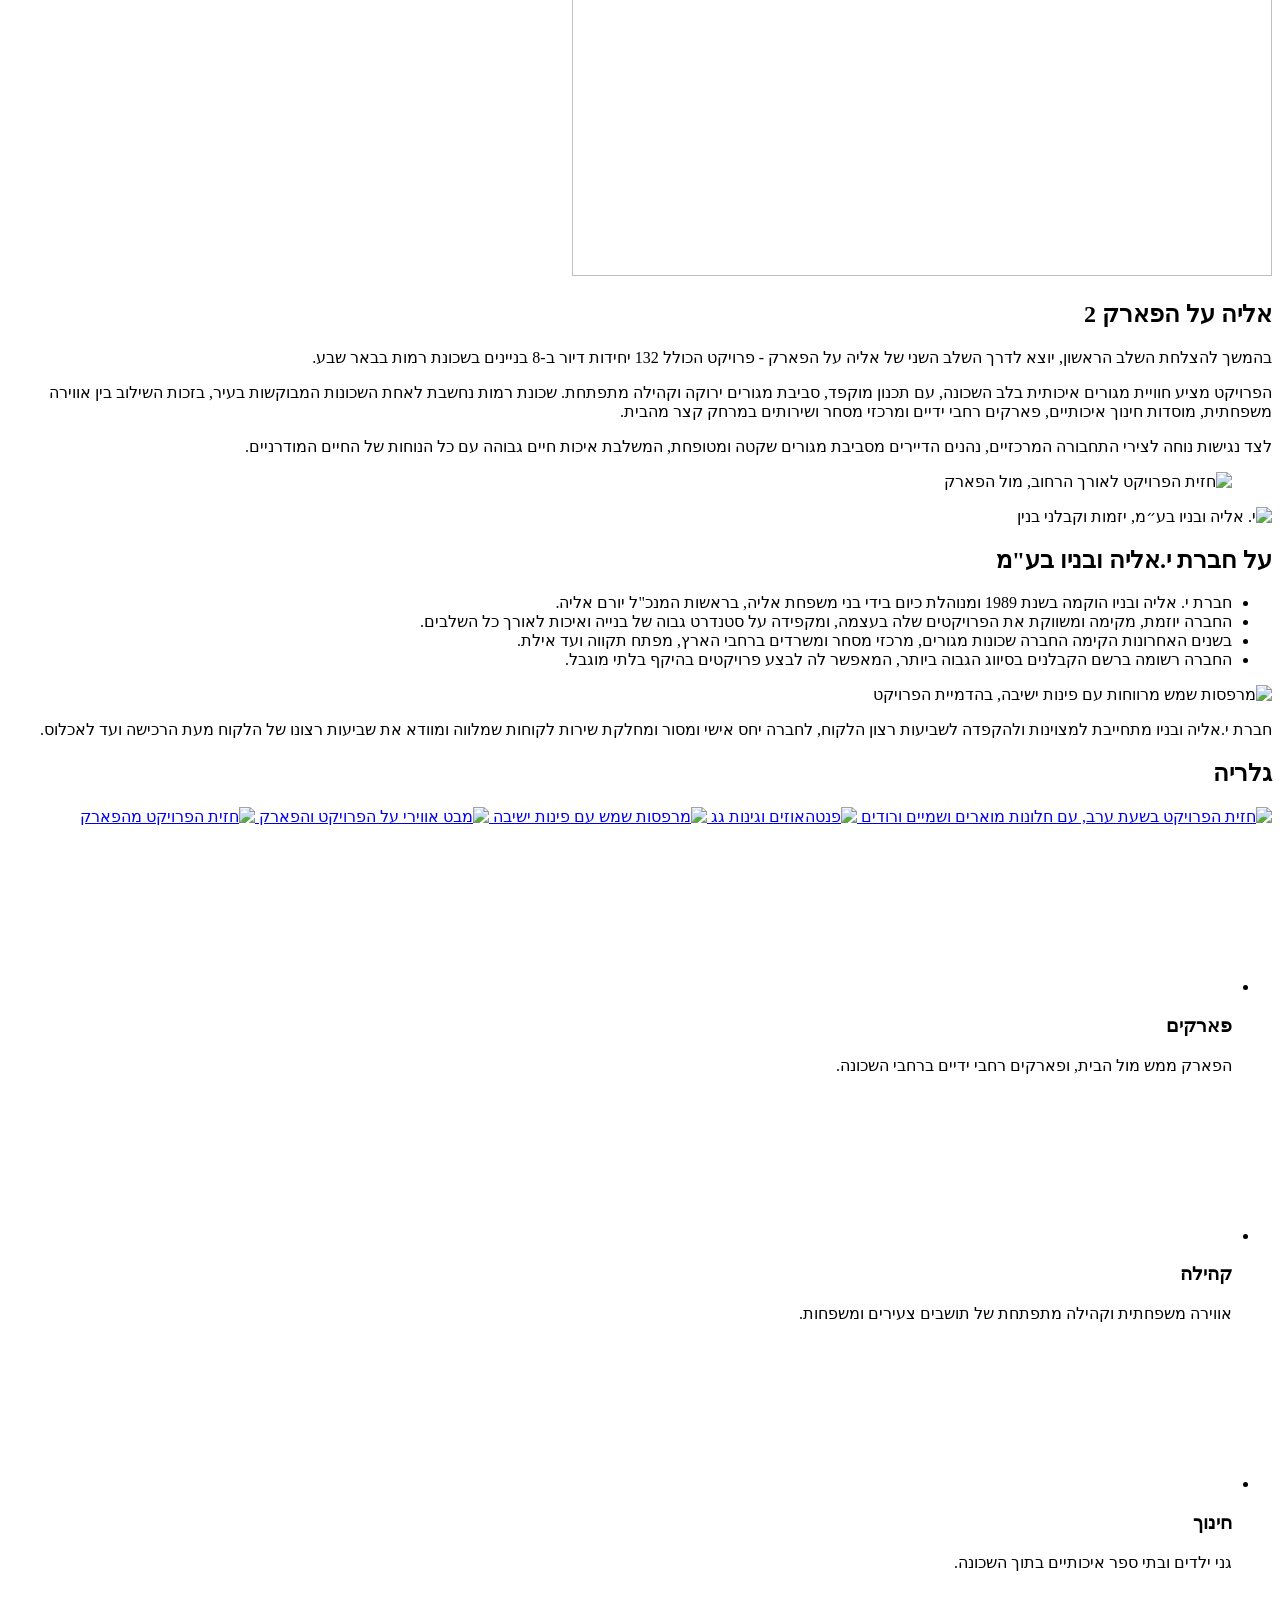
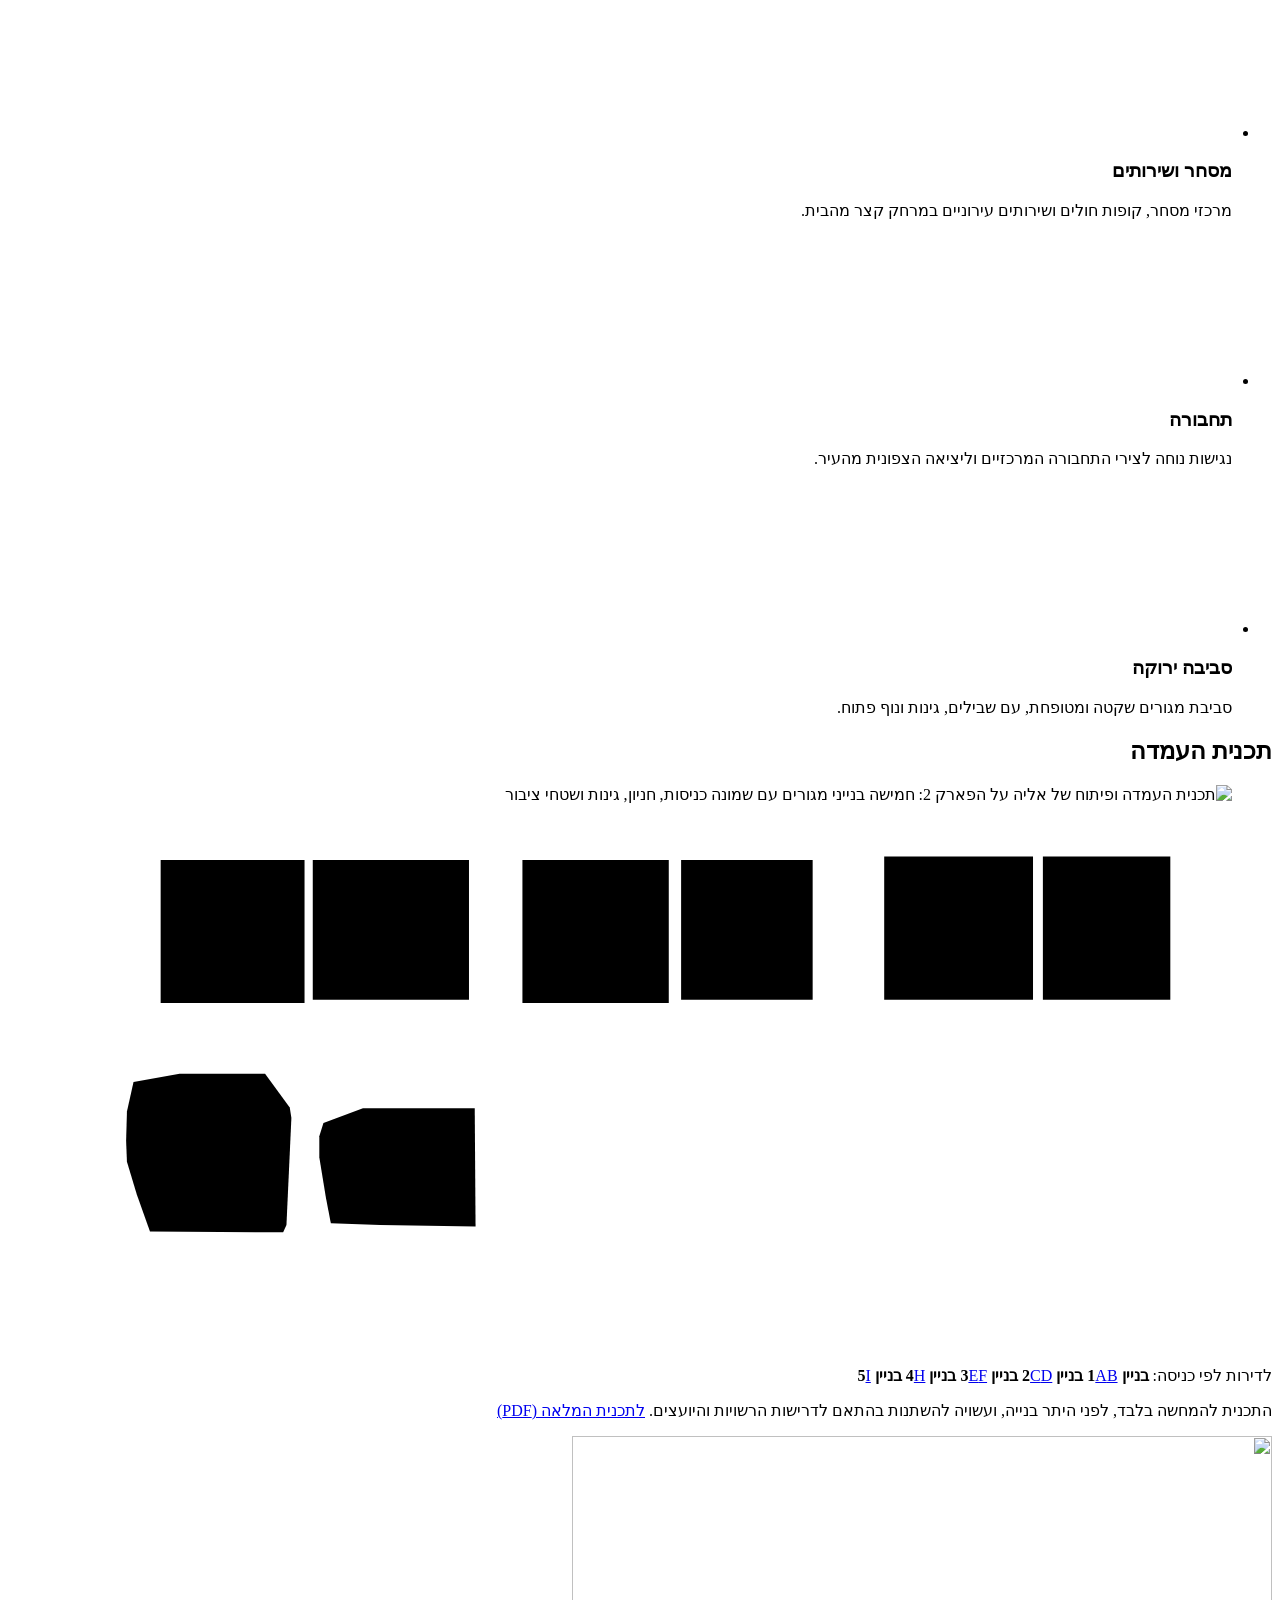
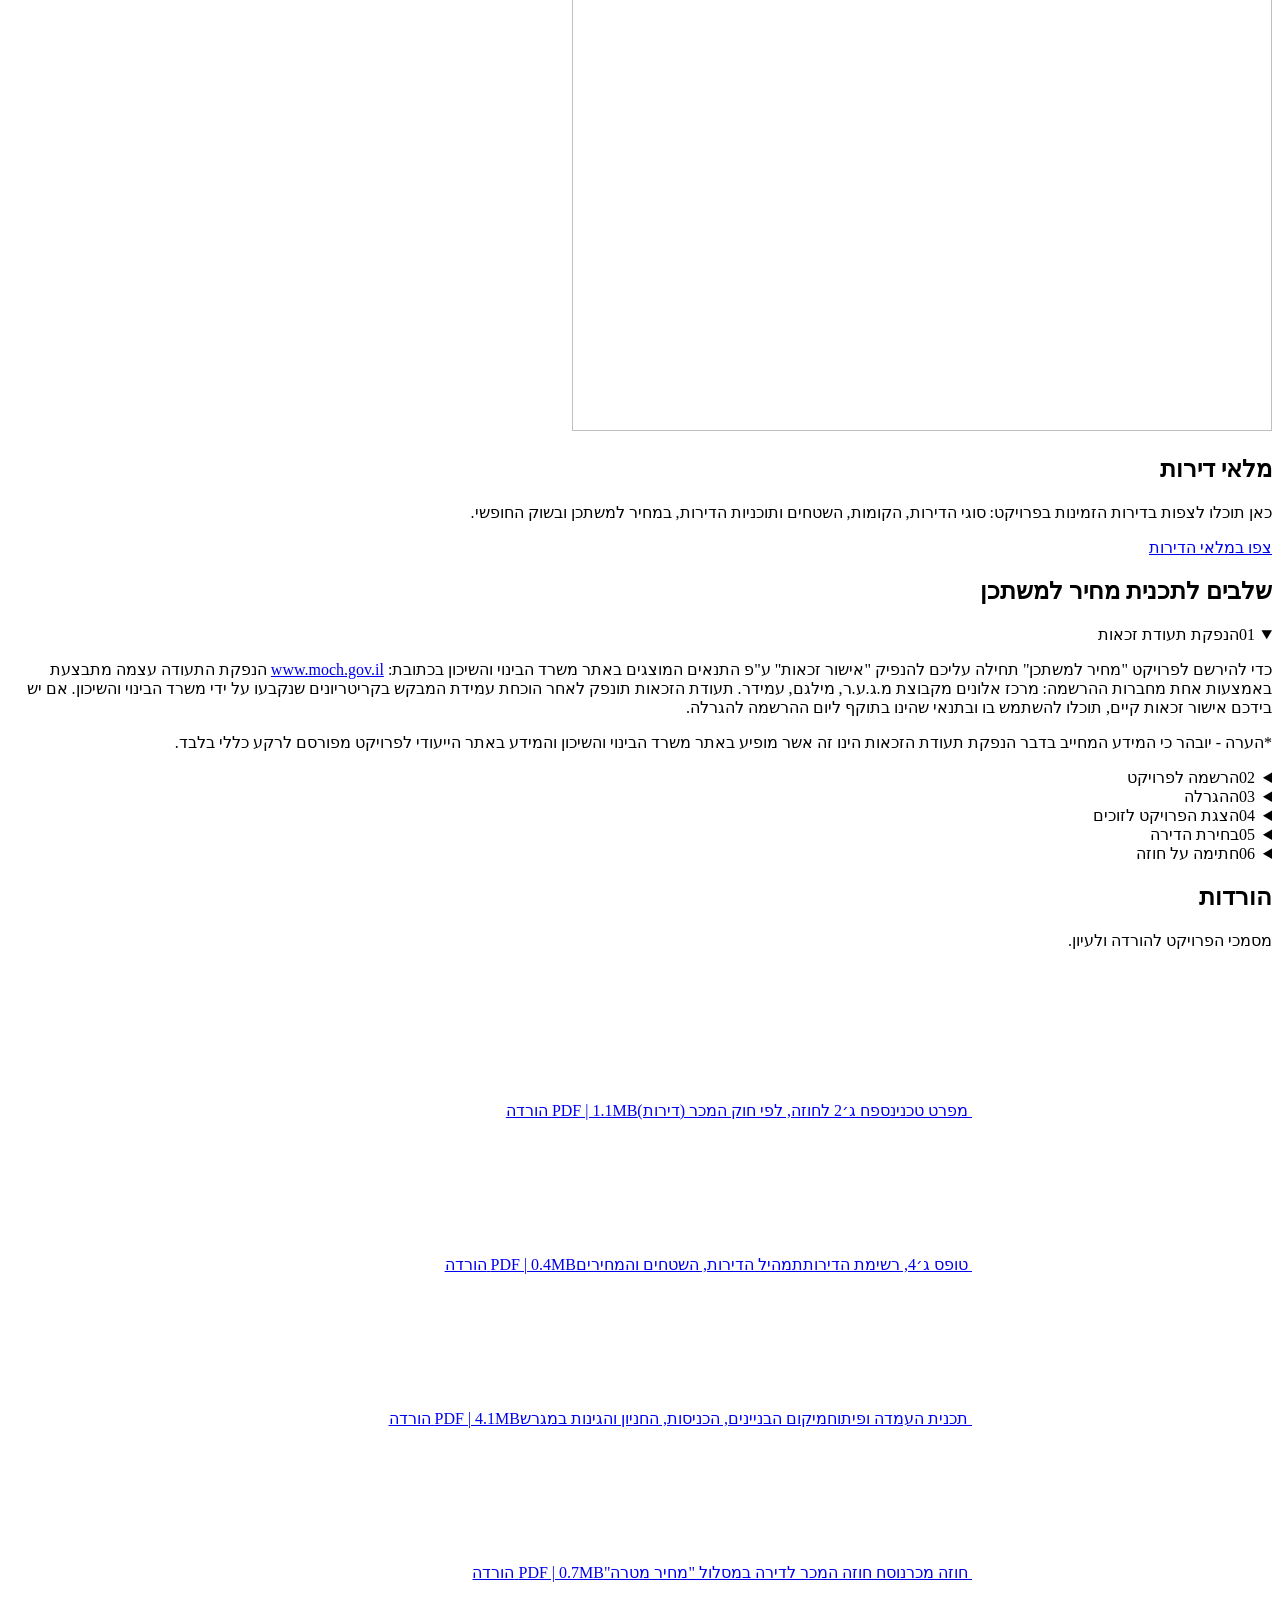
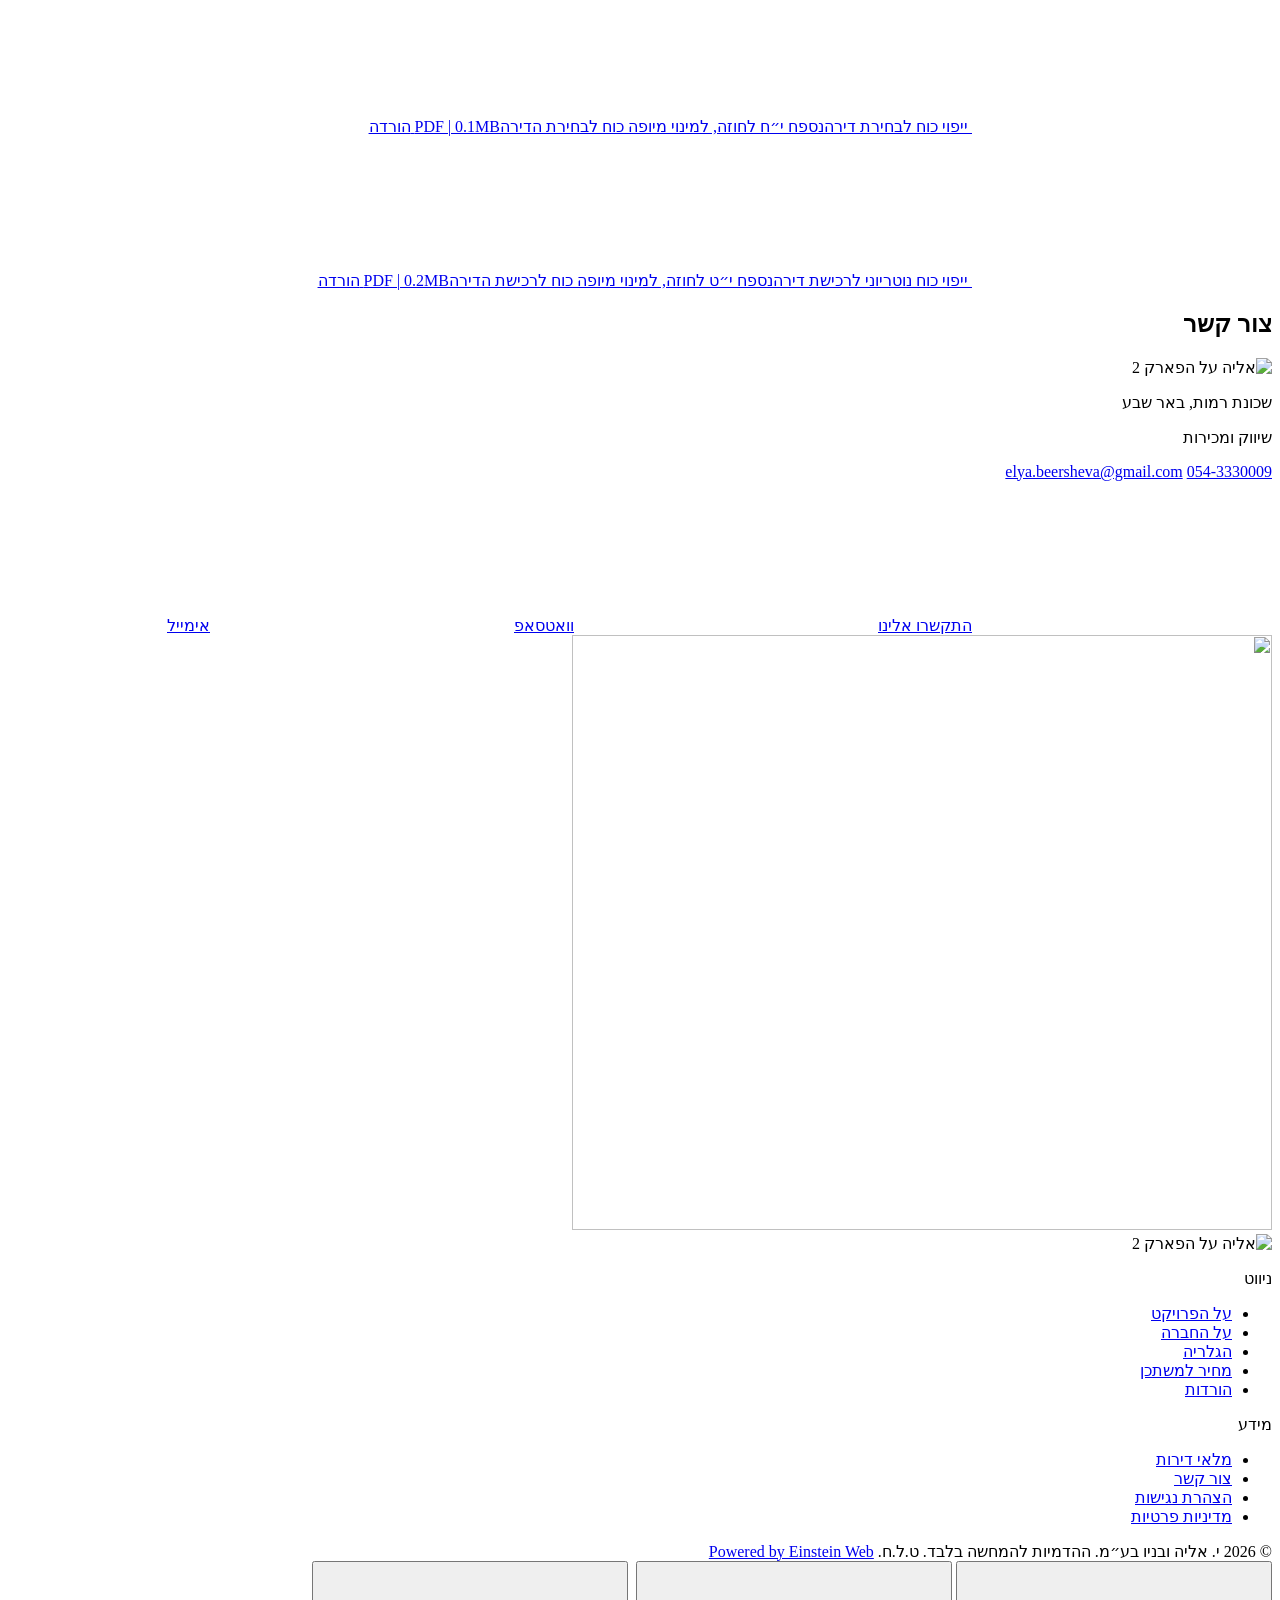
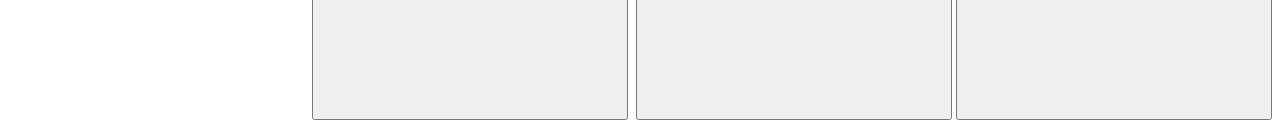
==== commit 5eb26952: "Add lottery winners congratulation banner above the home hero Co-Authored-By: Claude Fable 5.2 <nore" ====
--- a/wwwroot/index.html
+++ b/wwwroot/index.html
@@ -68,6 +68,9 @@
 
 <main id="main">
 
+<!-- ============ ANNOUNCEMENT ============ -->
+<p class="announce"><strong>ברכות לזוכים בהגרלה 2149</strong></p>
+
 <!-- ============ HERO: olive column + rendering ============ -->
 <section class="hero" id="top" aria-labelledby="hero-title">
   <div class="hero__panel on-dark">
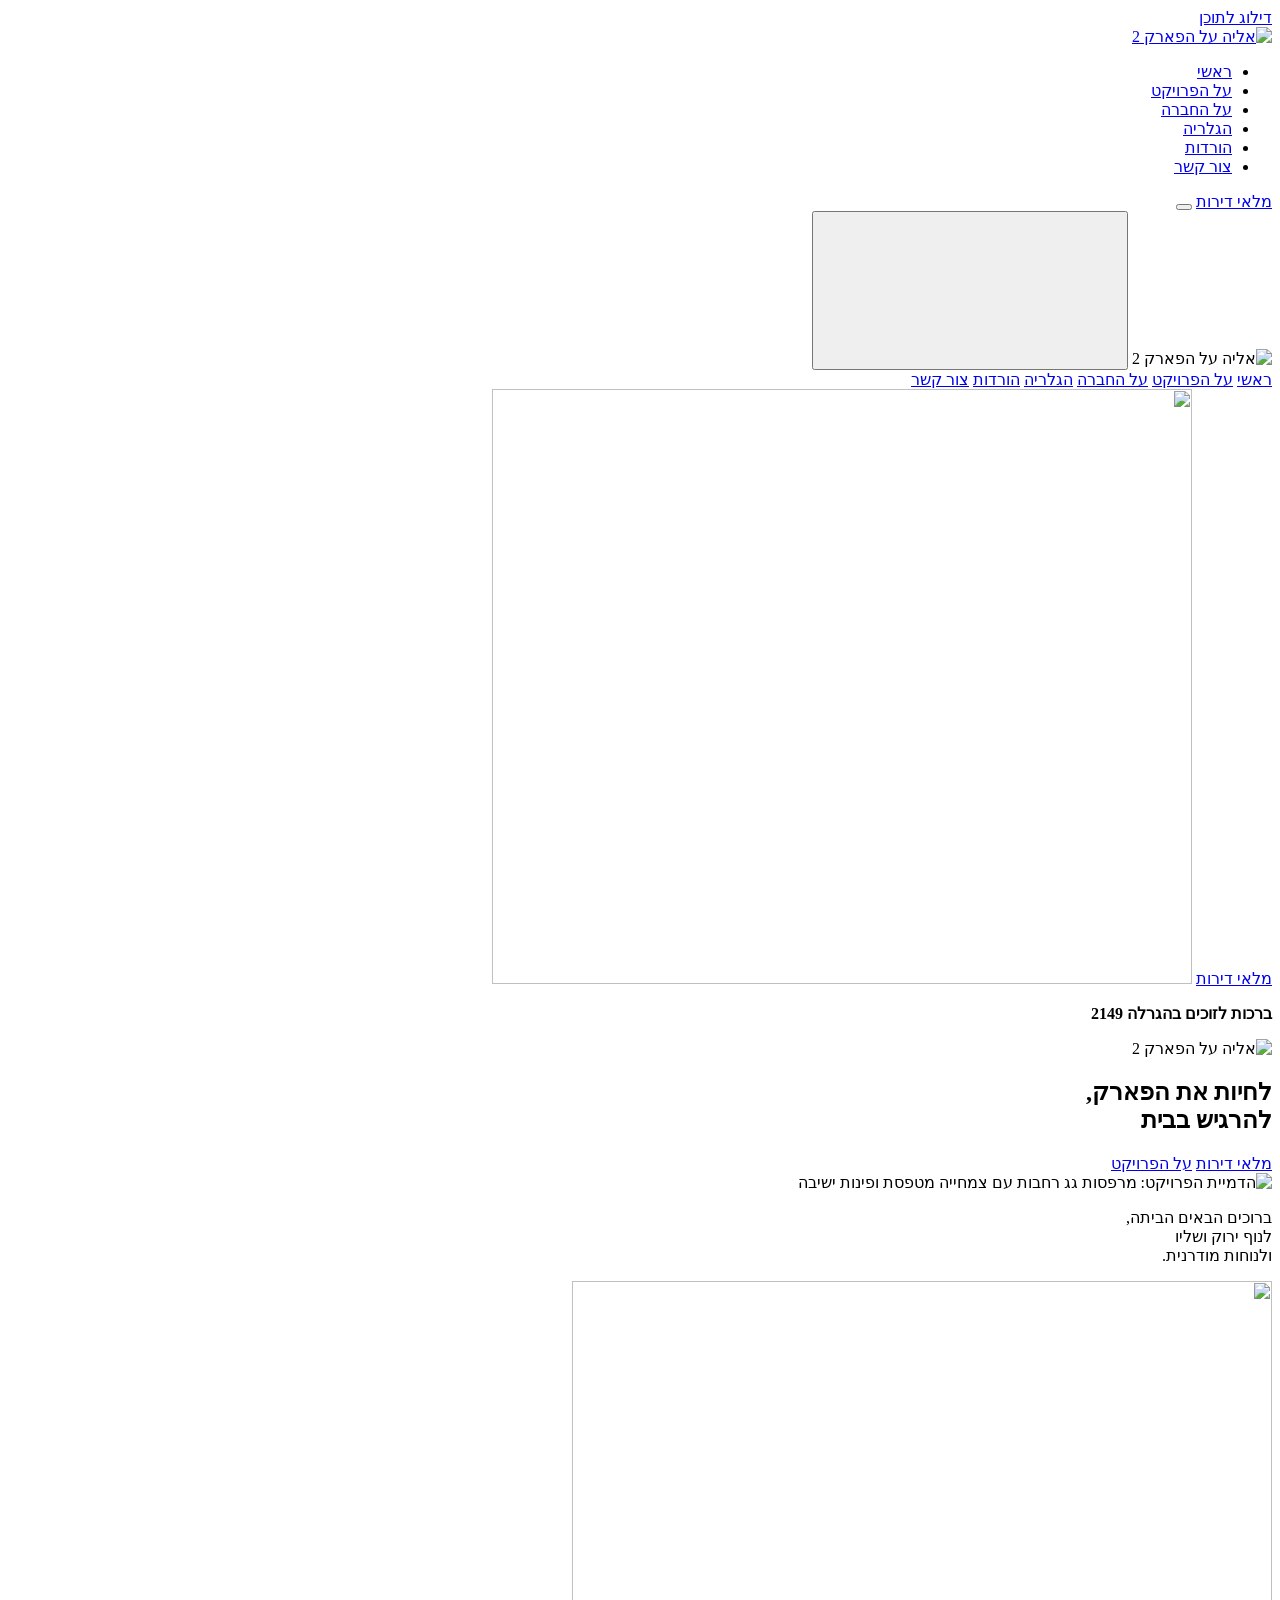
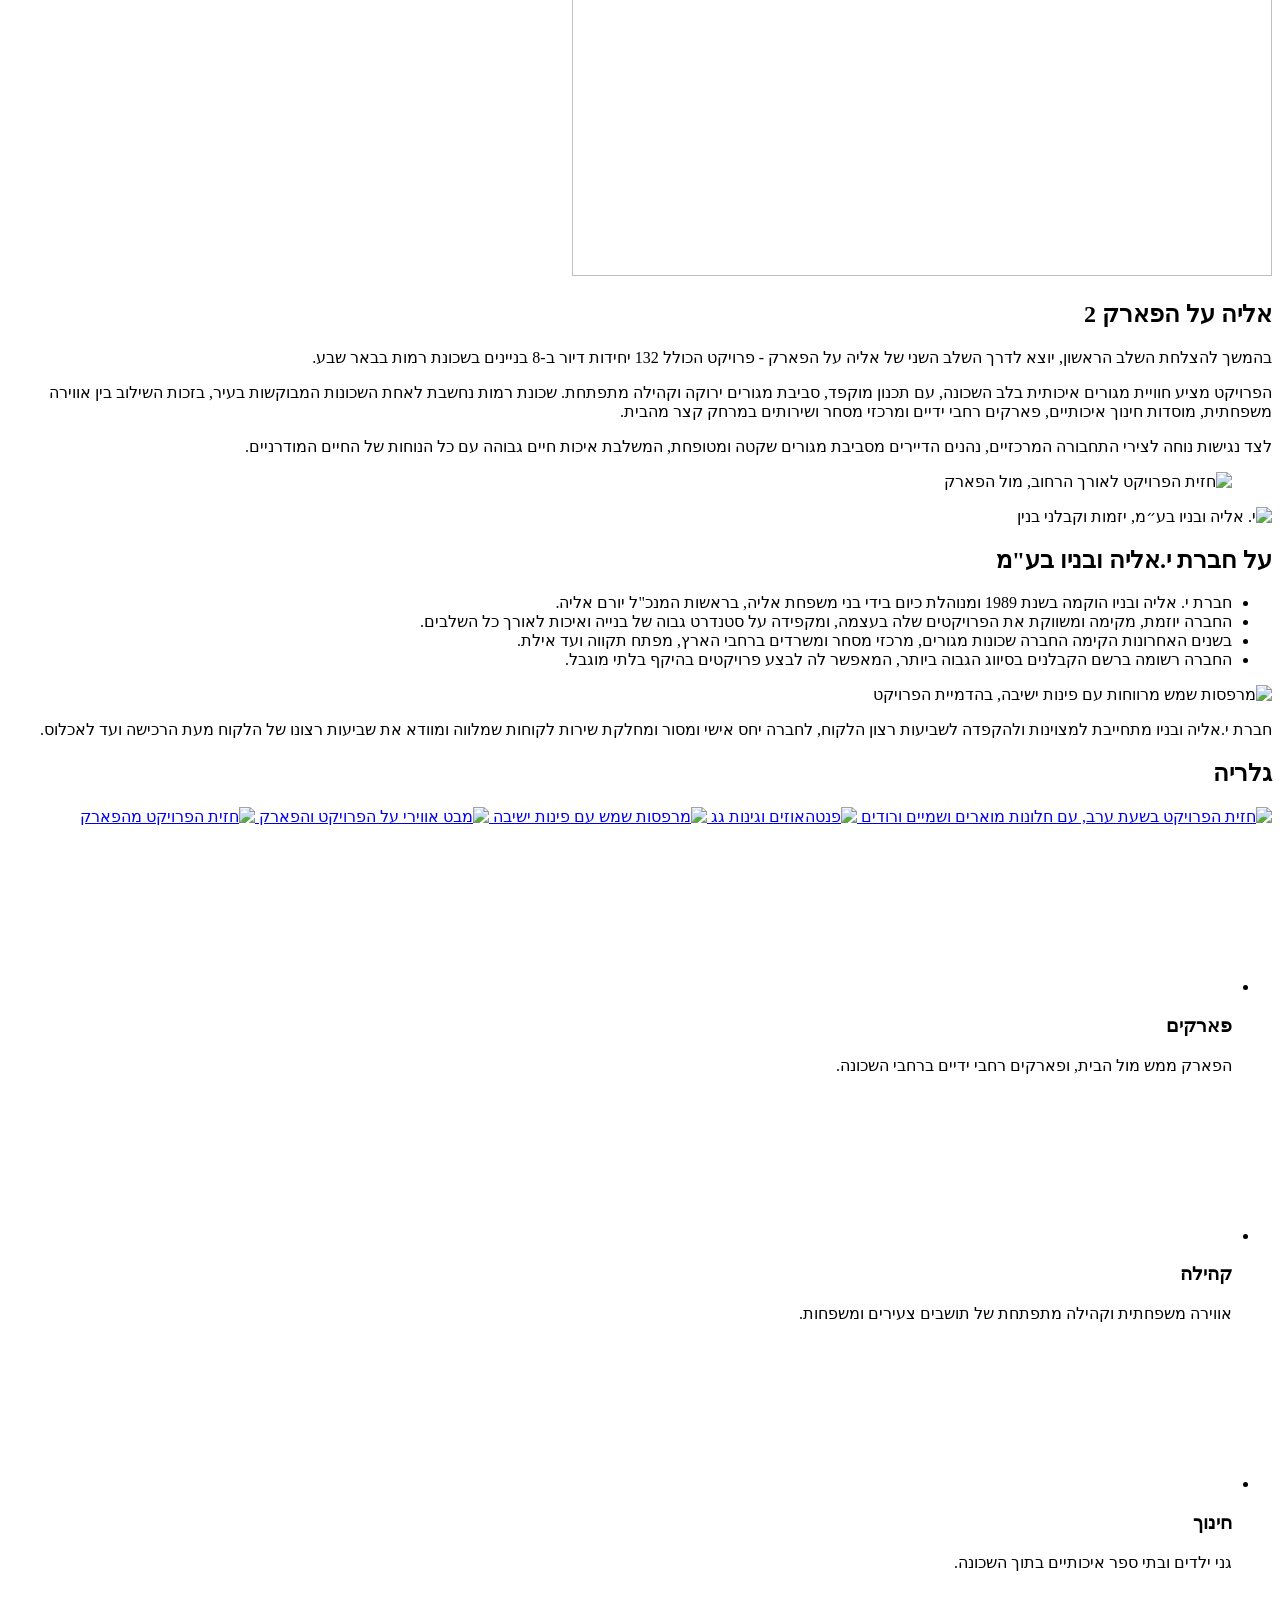
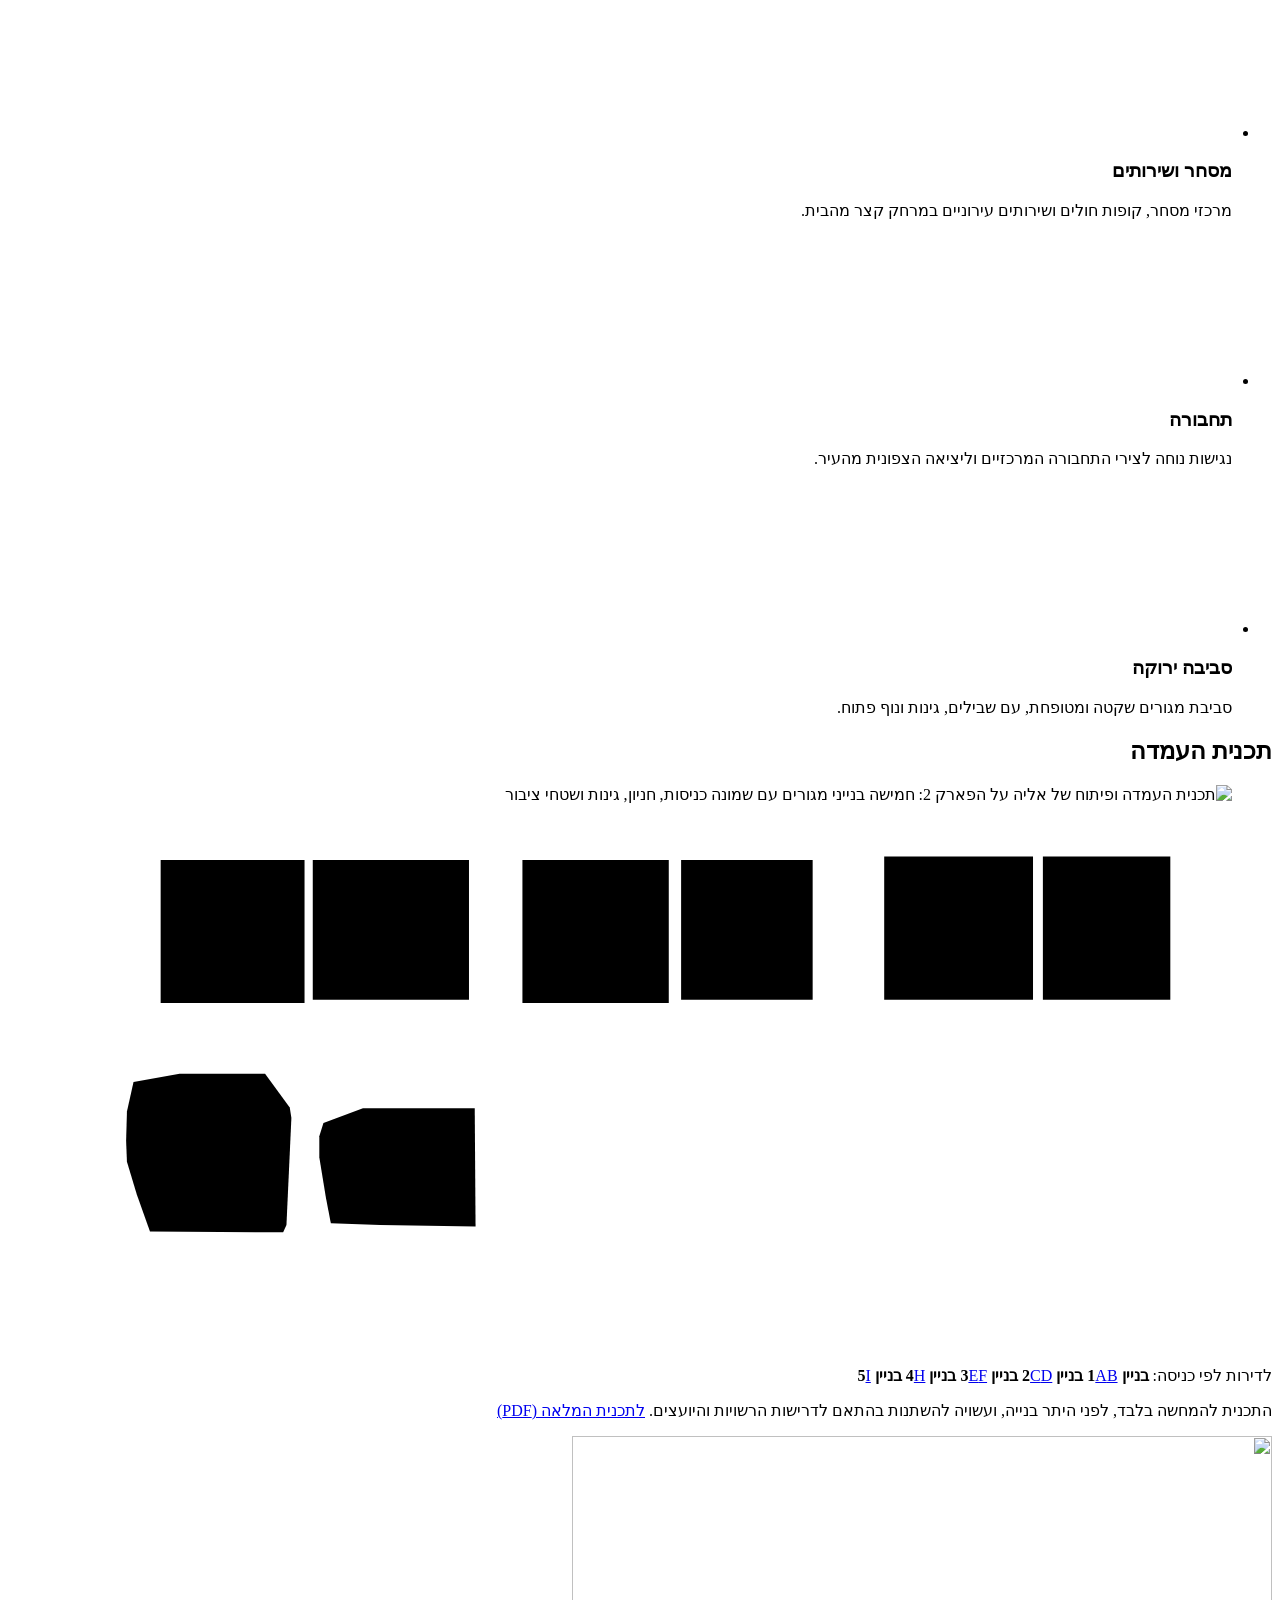
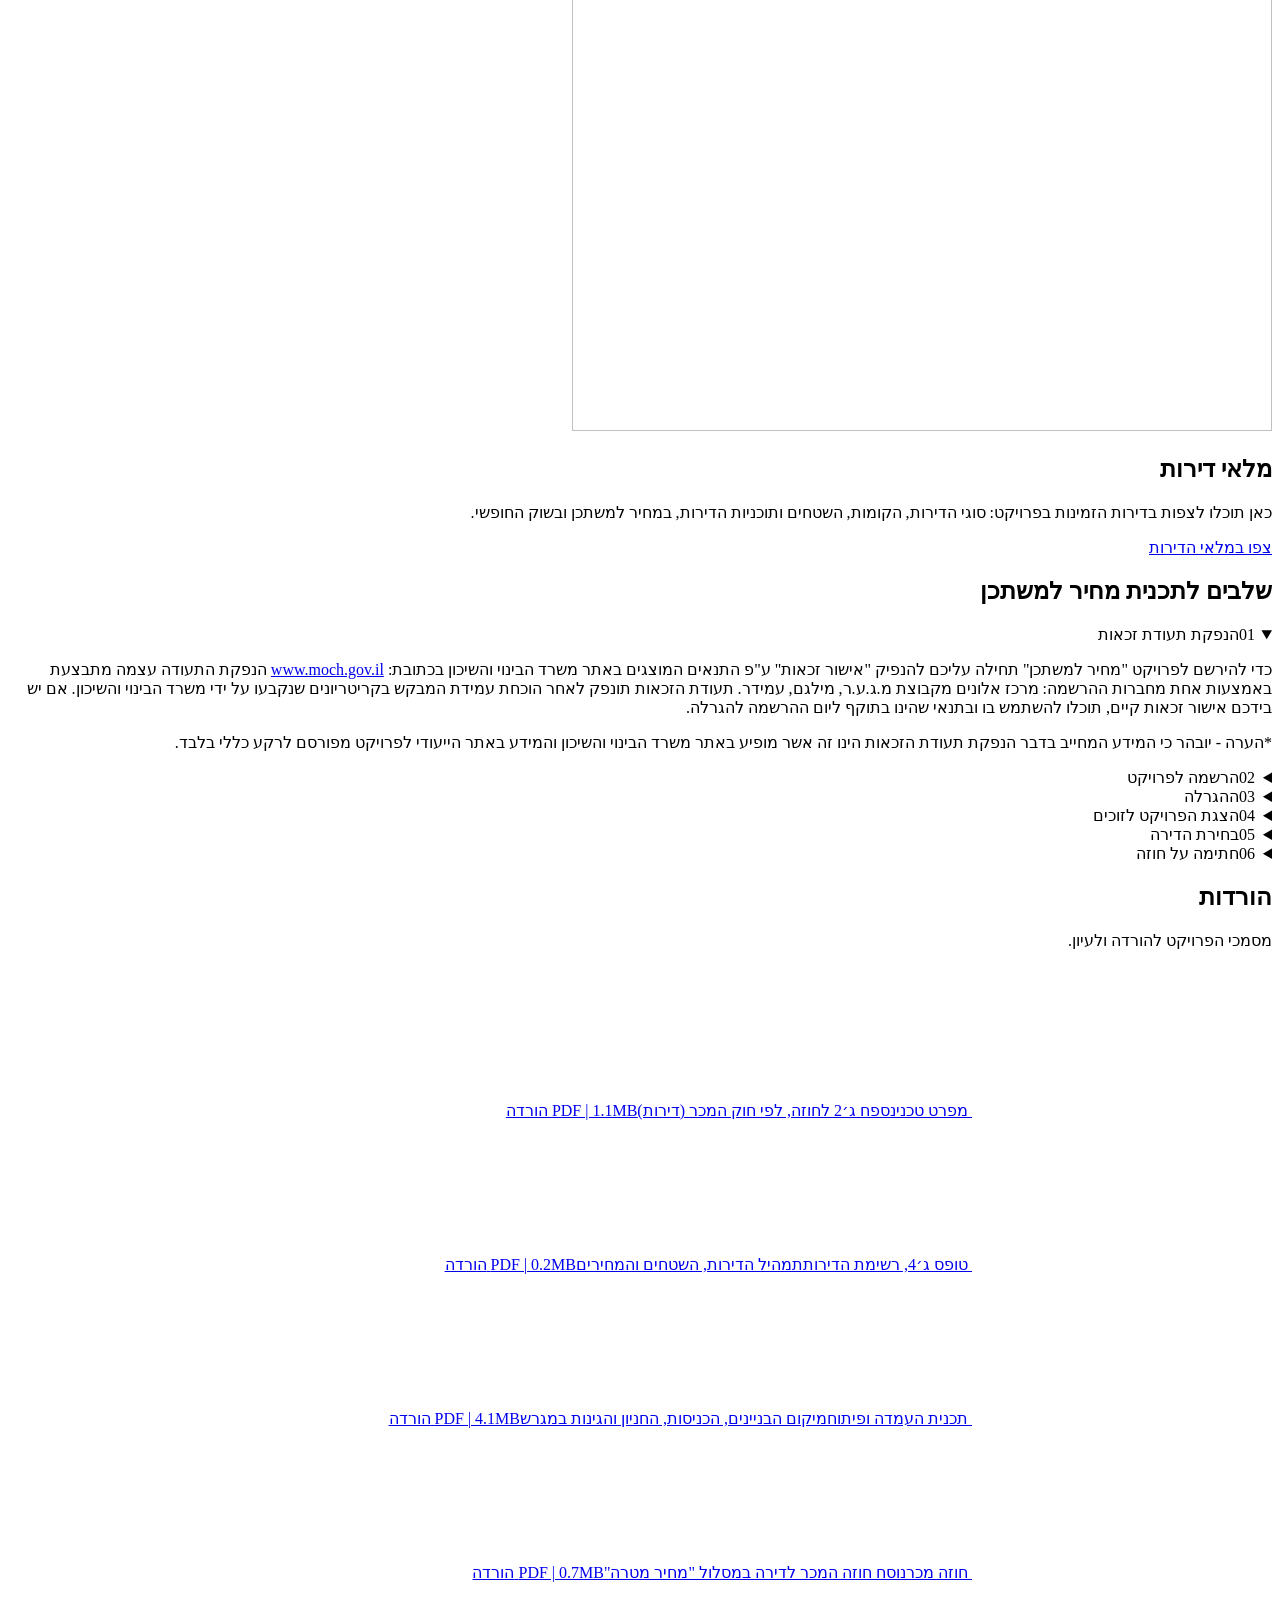
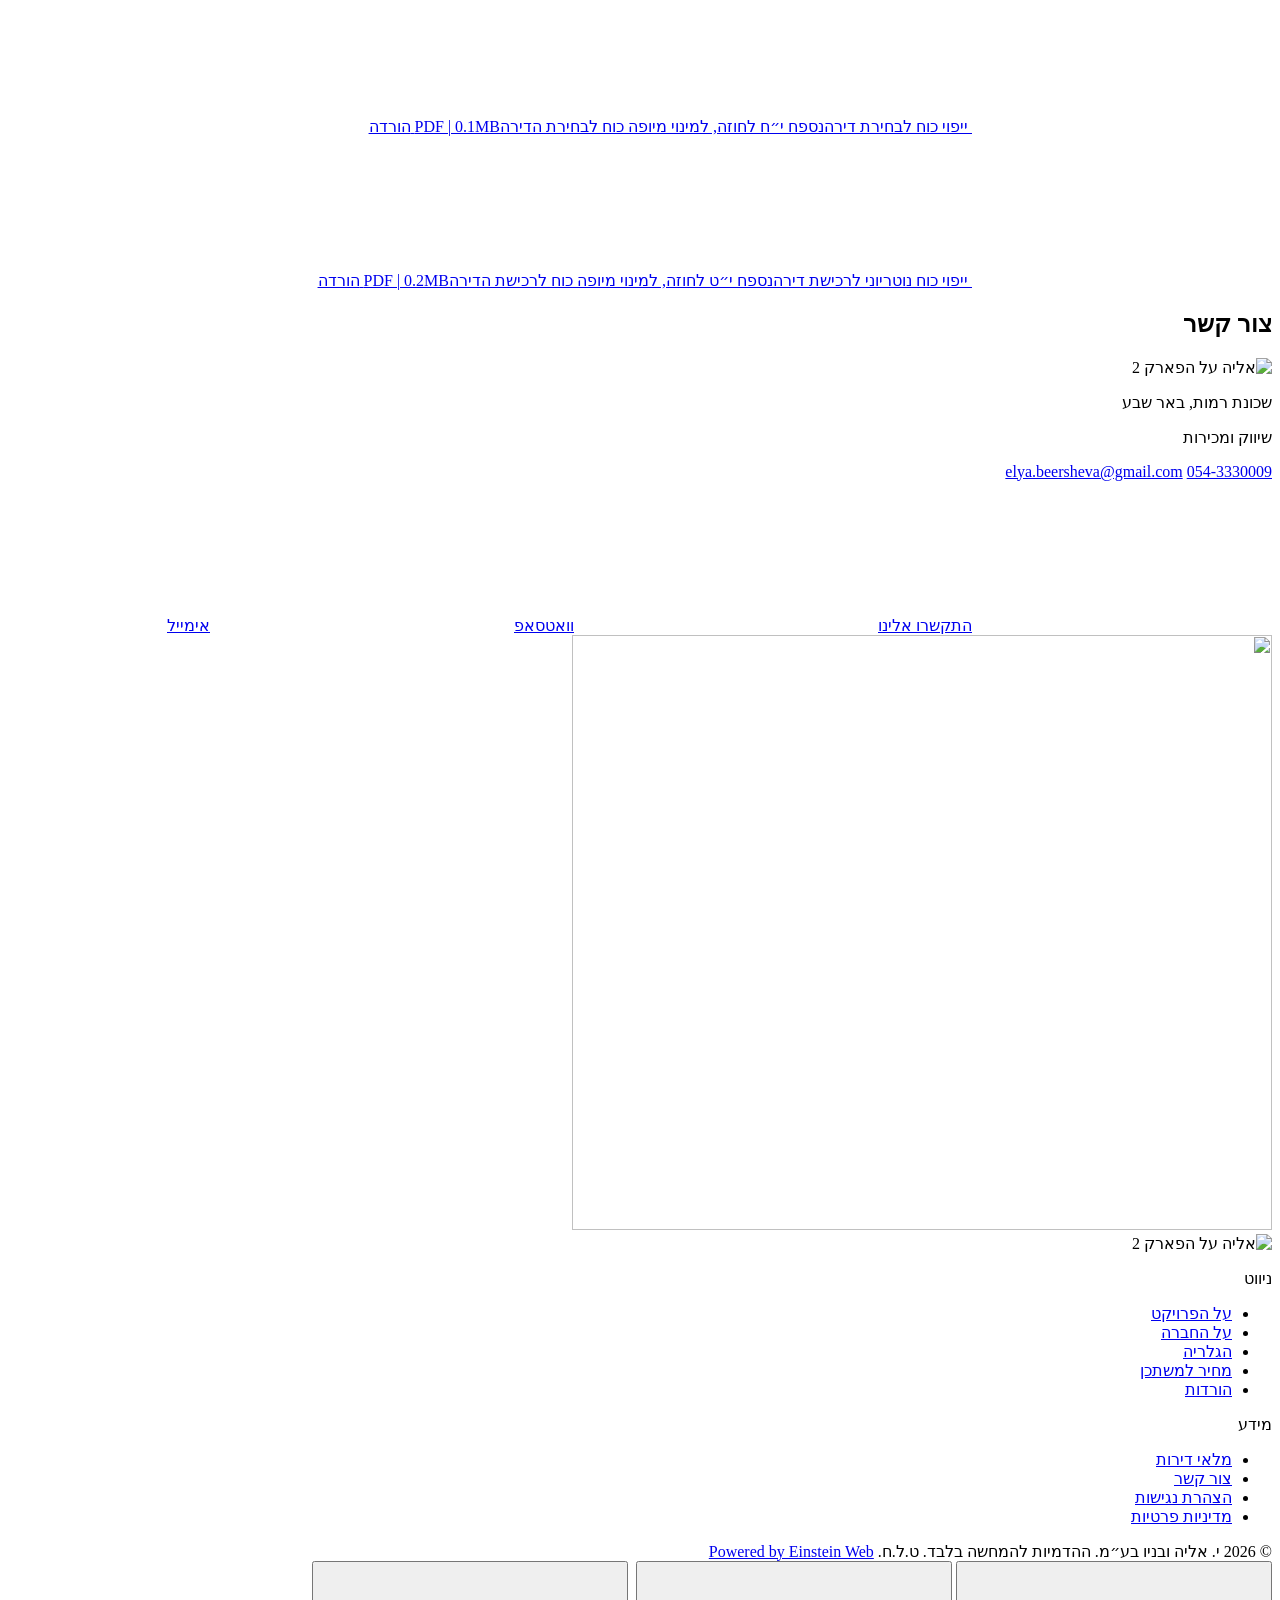
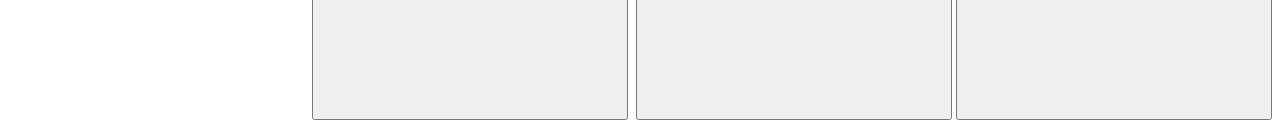
==== commit 1d4d7113: "Update form G4 apartment list to the signed lottery 2149 version Co-Authored-By: Claude Fable 5.2 <n" ====
--- a/wwwroot/index.html
+++ b/wwwroot/index.html
@@ -334,7 +334,7 @@
       </a>
       <a class="dl rv rv-d1" href="/files/tofes-g4.pdf" download="אליה על הפארק 2 - טופס ג4.pdf">
         <span class="dl__icon"><svg class="ico" aria-hidden="true"><use href="/assets/img/icons.svg#file-pdf"/></svg></span>
-        <span class="dl__text"><span class="dl__title">טופס ג׳4, רשימת הדירות</span><span class="dl__desc">תמהיל הדירות, השטחים והמחירים</span><span class="dl__meta">PDF | 0.4MB</span></span>
+        <span class="dl__text"><span class="dl__title">טופס ג׳4, רשימת הדירות</span><span class="dl__desc">תמהיל הדירות, השטחים והמחירים</span><span class="dl__meta">PDF | 0.2MB</span></span>
         <span class="dl__cta">הורדה<svg class="ico" aria-hidden="true"><use href="/assets/img/icons.svg#download-simple"/></svg></span>
       </a>
       <a class="dl rv rv-d2" href="/files/tochnit-haamada.pdf" download="אליה על הפארק 2 - תכנית העמדה.pdf">
